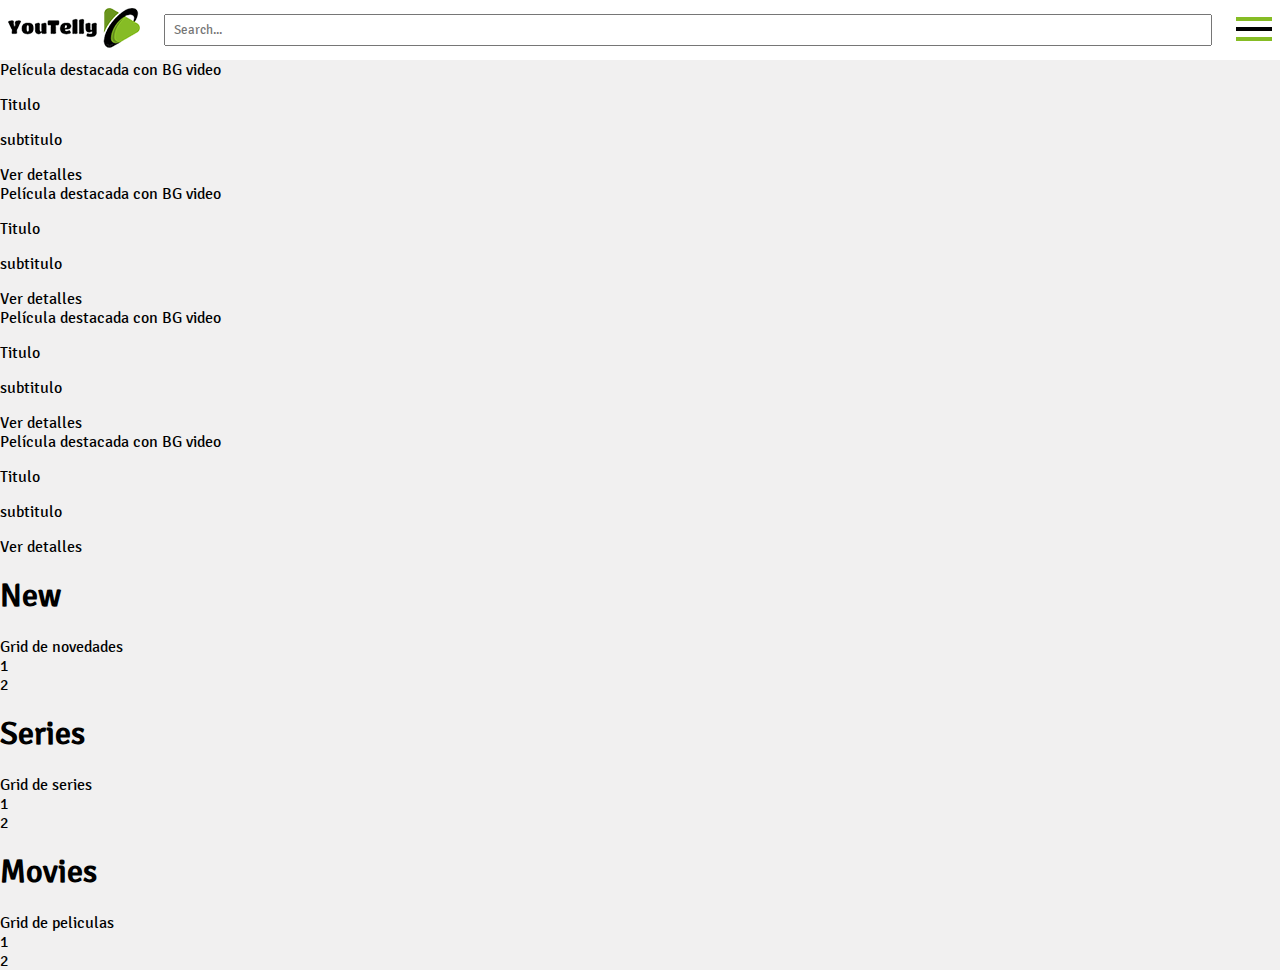
==== index.html @ 309adbe0 "feat: creada navbar verisón movil con flex y burger checkbox" ====
<!DOCTYPE html>
<html lang="en">
<head>
    <meta charset="UTF-8">
    <meta name="viewport" content="width=device-width, initial-scale=1.0">
    <link rel="stylesheet" href="./css/reset.css" />
    <link rel="stylesheet" href="./css/navbar.css" />    
    <title>YouTelly</title>
</head>
<body>    
    <nav id="navbar">
        <div class="logo-mobile">
            <img src="./imgs/logo-square-small.png">
        </div>
        <div class="logo-large">
            <img src="./imgs/logo-small.png">
        </div>
        <div class="search-box">
            <input type="text" placeholder="Search..." class="search-input">                
        </div>
        <ul>            
            <li>
                <a href="#">Novedades</a>
            </li
            ><li>
                <a href="#">Series</a>
            </li
            ><li>
                <a href="#">Peliculas</a>
            </li
            ><li>
                <a href="#">Profile</a>
            </li>
        </ul>
        <div class="flex-burger">            
            <label for="burger-checkbox" class="burger-label"></label>
            <input type="checkbox" id="burger-checkbox" />
        </div>
        
    </nav>
    <header>
        <section>
            <article>
                Película destacada con BG video
                <p>
                    Titulo
                </p>
                <p>
                    subtitulo
                </p>
                <div>
                    Ver detalles
                </div>
            </article>
            <article>
                Película destacada con BG video
                <p>
                    Titulo
                </p>
                <p>
                    subtitulo
                </p>
                <div>
                    Ver detalles
                </div>
            </article>
            <article>
                Película destacada con BG video
                <p>
                    Titulo
                </p>
                <p>
                    subtitulo
                </p>
                <div>
                    Ver detalles
                </div>
            </article>
            <article>
                Película destacada con BG video
                <p>
                    Titulo
                </p>
                <p>
                    subtitulo
                </p>
                <div>
                    Ver detalles
                </div>
            </article>
        </section>
    </header>
    <main>
        <section>
            <h1>New</h1>
            Grid de novedades
            <article>
                1    
            </article>
            <article>
                 2    
            </article>
        </section>
        <section>
            <h1>Series</h1>
            Grid de series
            <article>
                1    
            </article>
            <article>
                2    
            </article>
        </section>
        <section>
            <h1>Movies</h1>
            Grid de peliculas
            <article>
                1    
            </article>
            <article>
                2    
            </article>
        </section>
    </main>
</body>
</html>
---- css/navbar.css ----
#navbar {
    display: flex;
    flex-direction: row;
    align-items: center;
    justify-content: space-between;    
    background-color: white;
    width: 100vw;
    min-width: 300px;    
    padding: 0.5rem;
    height: var(--navbar-height);
}

#navbar .logo-large{
    display: none;
}

#navbar > ul{
    list-style: none;
    padding: 0;
    display: none;
}

#navbar > a {
    text-decoration: none;
    color: black;
    line-height: var(--navbar-height);
    display: inline-block;
    text-align: center;
    font-size: 2rem;
}

#navbar .search-box{            
    flex-grow: 1;    
    padding: 0 1.5rem;
}

#navbar .search-box .search-input{    
    width: 100%; 
    height: 2rem;
    padding: 0 0.5rem;
}

/*Burger menu*/
.flex-burger{
    width: 36px;
    height: 40px;    
}
#burger-checkbox{
    display: none;
}

#navbar .burger-label {    
    line-height: var(--navbar-height);
    vertical-align: middle;
    font-size: 40px;    
}

.burger-label:before {
    content: '';    
    width: 36px;
    position: absolute;    
    background-color: black;    
    top:30px;
    margin-top:-3px;
    height: 4px;    
    box-shadow: 0 10px 0 0 var(--apple-green),                
                0 -10px 0 0 var(--apple-green);    
  }

#burger-checkbox:checked ~ #navbar input{
    background-color: #000;
}

/* menú abierto */
#burger-checkbox:checked ~ #navbar ul {
    display: flex;
    flex-direction: column;
    justify-content: space-evenly;
    background-color: burlywood;
    opacity: 0.85;
    padding: 0;
    height: calc(100vh - var(--navbar-height));
  }
  
  #navbar li > a {
    text-decoration: none;
    color: azure;
    line-height: 3rem;
    display: block;
    text-align: center;
    font-size: 2rem;
}



/*Logo responsive. Small when in mobile*/
@media (min-width:425px){
    #navbar .logo-large{
        display: block;
    }
    #navbar .logo-mobile{
        display: none;
    }
}
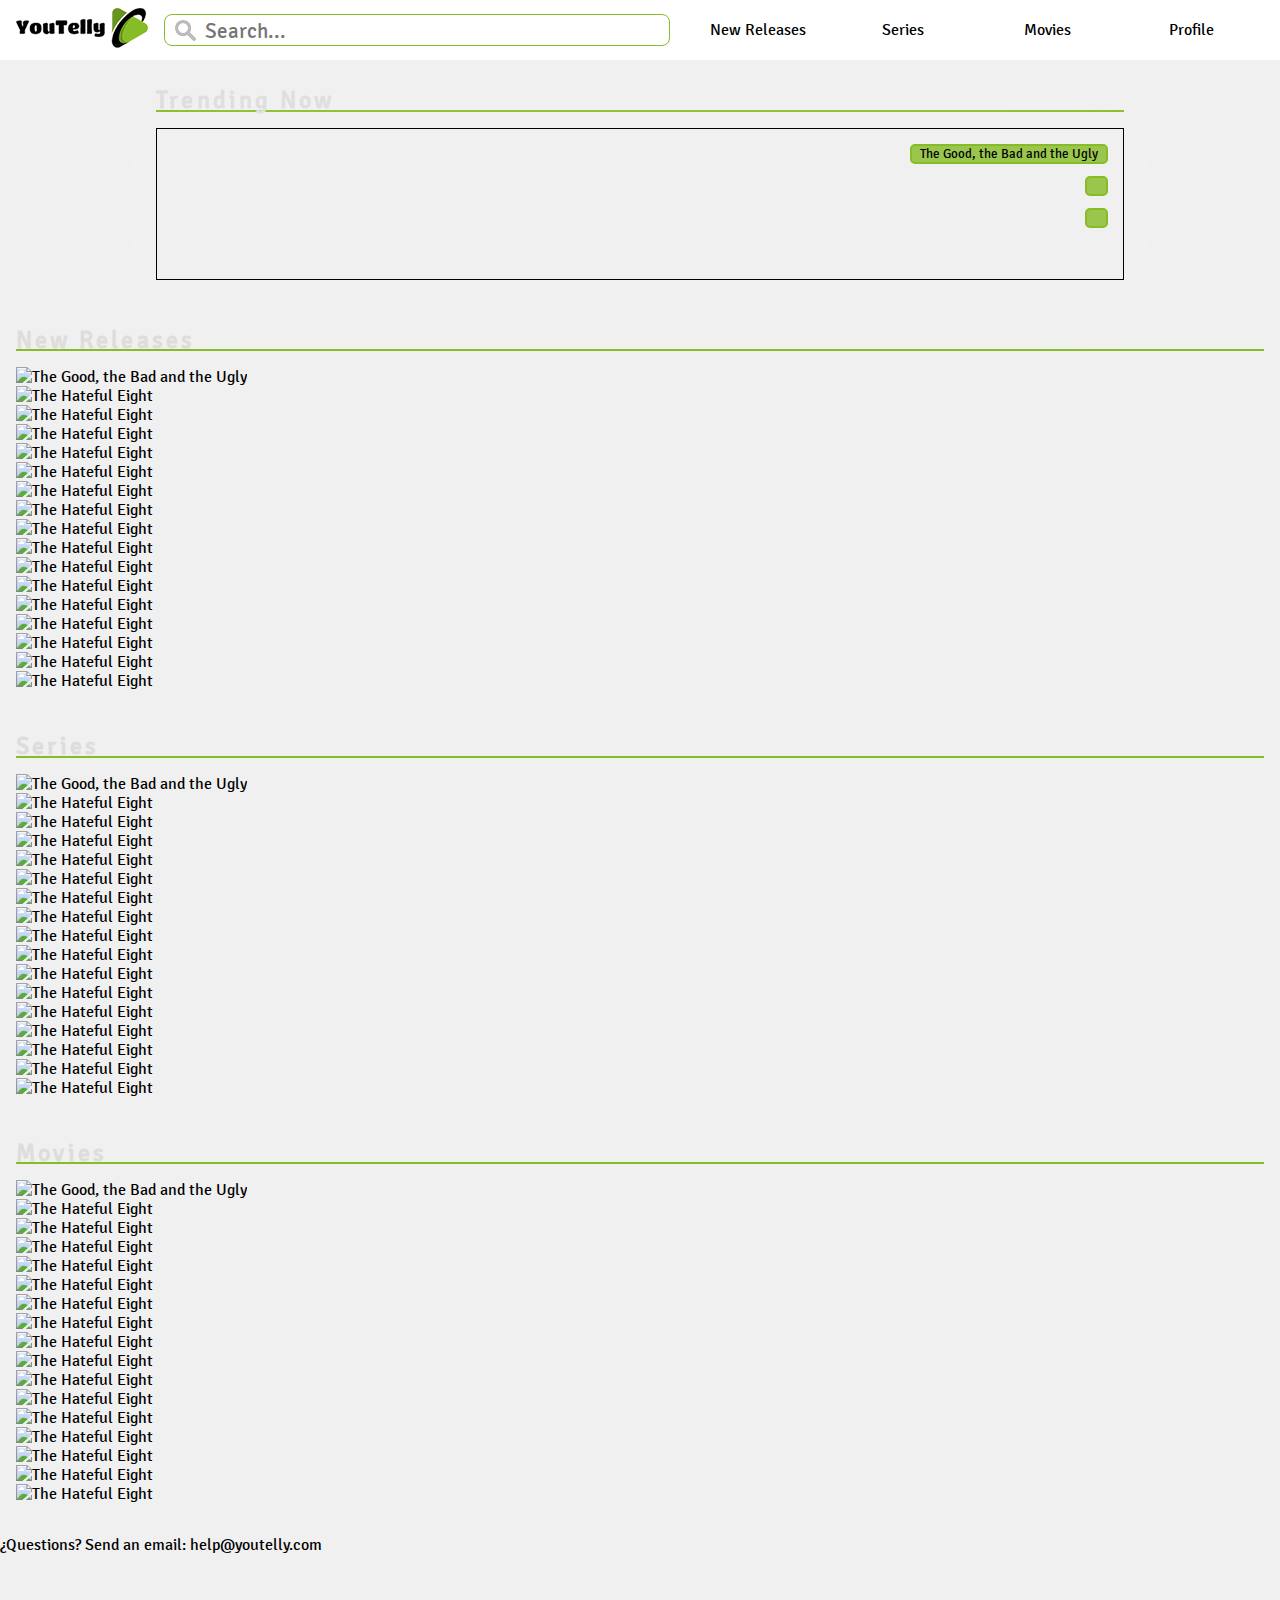
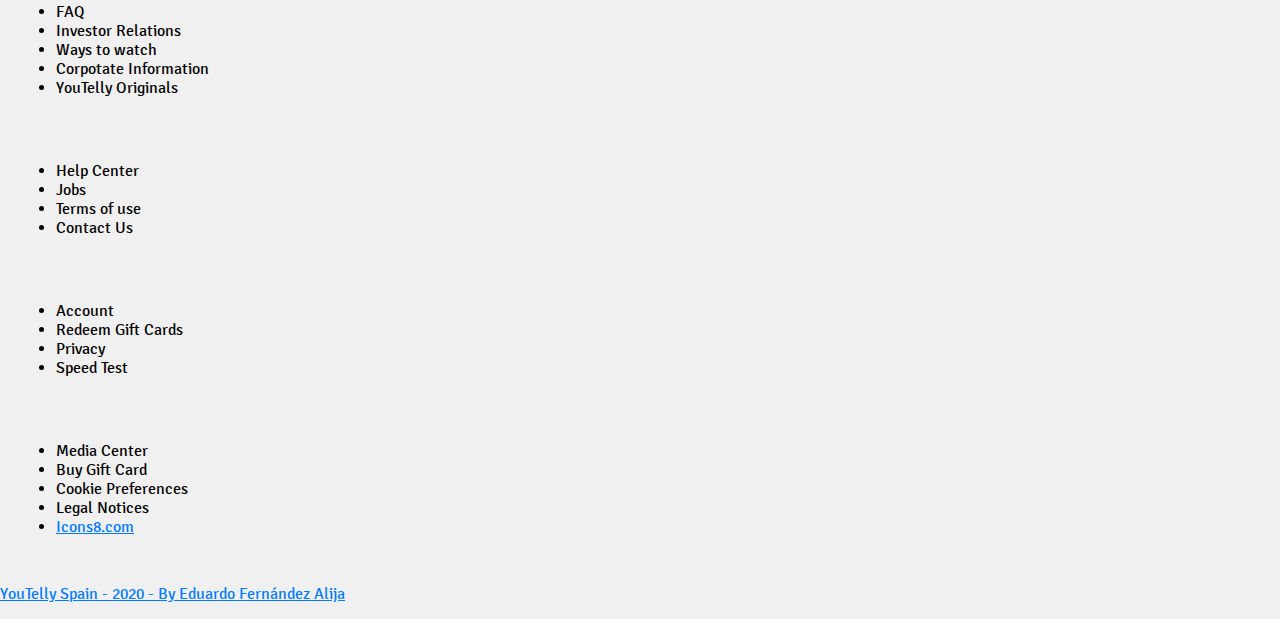
==== commit b69667c5: "feat: añadida referencia a iconos8" ====
--- a/index.html
+++ b/index.html
@@ -5,6 +5,9 @@
     <meta name="viewport" content="width=device-width, initial-scale=1.0">
     <link rel="stylesheet" href="./css/reset.css" />
     <link rel="stylesheet" href="./css/navbar.css" />    
+    <link rel="stylesheet" href="./css/header.css" />
+    <link rel="stylesheet" href="./css/main.css" />
+    <link rel="stylesheet" href="./css/footer.css" />
     <title>YouTelly</title>
 </head>
 <body>    
@@ -16,111 +19,486 @@
             <img src="./imgs/logo-small.png">
         </div>
         <div class="search-box">
-            <input type="text" placeholder="Search..." class="search-input">                
+            <form action="details.html"> 
+                <input type="text" placeholder="Search..." class="search-input">                               
+            </form>
+        </div>   
+        
+        
+        <div class="flex-burger">            
+            <label for="burger-checkbox" class="burger-label"></label>
         </div>
-        <ul>            
+        
+        <input type="checkbox" id="burger-checkbox" />        
+        <ul class="navbar-list">            
             <li>
-                <a href="#">Novedades</a>
+                <a href="#">New Releases</a>
             </li
             ><li>
-                <a href="#">Series</a>
+                <a href="#">Series</a> 
             </li
             ><li>
-                <a href="#">Peliculas</a>
+                <a href="#">Movies</a>
             </li
             ><li>
                 <a href="#">Profile</a>
             </li>
         </ul>
-        <div class="flex-burger">            
-            <label for="burger-checkbox" class="burger-label"></label>
-            <input type="checkbox" id="burger-checkbox" />
-        </div>
-        
     </nav>
     <header>
         <section>
-            <article>
-                Película destacada con BG video
-                <p>
-                    Titulo
-                </p>
-                <p>
-                    subtitulo
-                </p>
-                <div>
-                    Ver detalles
+            <h1 class="section-title" style="margin-top:60px">Trending Now</h1>
+            
+            <article class="release-one">                
+                <video autoplay muted loop class="release-video-bg">
+                    <source src="./videos/bfm.mp4" type="video/mp4">
+                </video>
+                <div class="dot">                   
+                    The Good, the Bad and the Ugly     
                 </div>
-            </article>
-            <article>
-                Película destacada con BG video
-                <p>
-                    Titulo
-                </p>
-                <p>
-                    subtitulo
-                </p>
-                <div>
-                    Ver detalles
+                <div class="dot2">                   
+                    &nbsp;     
                 </div>
-            </article>
-            <article>
-                Película destacada con BG video
-                <p>
-                    Titulo
-                </p>
-                <p>
-                    subtitulo
-                </p>
-                <div>
-                    Ver detalles
+                <div class="dot3">                   
+                    &nbsp;  
                 </div>
-            </article>
-            <article>
-                Película destacada con BG video
-                <p>
-                    Titulo
-                </p>
-                <p>
-                    subtitulo
-                </p>
-                <div>
-                    Ver detalles
+                <div class="overlay">                    
+                    <h2 class="release-title">The Good, the Bad and the Ugly</h2>                
+                    <p >
+                        1966 ‧ Western/Spaghetti Western ‧ 3h 58m
+                    </p>
+                    <p>
+                        There's a single piece of land around Flagstone with water on it, and rail baron Morton (Gabriele Ferzetti) aims to have it, knowing the new railroad will have to stop there. He sends his henchman Frank (Henry Fonda) to scare the land's owner, McBain (Frank Wolff), but Frank kills him instead and pi…
+                    </p>
+                    <div>
+                        <a href="/details.html">View More</a>
+                    </div>
                 </div>
-            </article>
+            </article>          
         </section>
     </header>
     <main>
-        <section>
-            <h1>New</h1>
-            Grid de novedades
-            <article>
-                1    
-            </article>
-            <article>
-                 2    
-            </article>
+         
+        <section>  
+            <h1 class="section-title">New Releases</h1>                    
+            <div class="items-container">
+                <article class="small-item">
+                    <picture>
+                        <source media="(max-width: 768px)" srcset="./imgs/buenofeomalo-medium.png">
+                        <source media="(min-width: 768px)" srcset="./imgs/buenofeomalo-large.png">
+                        <img src="./imgs/buenofeomalo-medium.png" alt="The Good, the Bad and the Ugly">
+                    </picture>                    
+                </article>
+                <article class="small-item">
+                    <picture>
+                        <source media="(max-width: 768px)" srcset="./imgs/Los_odiosos_ocho-medium.png">
+                        <source media="(min-width: 768px)" srcset="./imgs/Los_odiosos_ocho-large.png">
+                        <img src="./imgs/Los_odiosos_ocho-large.png" alt="The Hateful Eight">
+                    </picture>                      
+                </article>
+                <article class="small-item">
+                    <picture>
+                        <source media="(max-width: 768px)" srcset="./imgs/Los_odiosos_ocho-medium.png">
+                        <source media="(min-width: 768px)" srcset="./imgs/Los_odiosos_ocho-large.png">
+                        <img src="./imgs/Los_odiosos_ocho-large.png" alt="The Hateful Eight">
+                    </picture>   
+                </article>
+                <article class="small-item">
+                    <picture>
+                        <source media="(max-width: 768px)" srcset="./imgs/Los_odiosos_ocho-medium.png">
+                        <source media="(min-width: 768px)" srcset="./imgs/Los_odiosos_ocho-large.png">
+                        <img src="./imgs/Los_odiosos_ocho-large.png" alt="The Hateful Eight">
+                    </picture>   
+                </article>
+                <article class="small-item">
+                    <picture>
+                        <source media="(max-width: 768px)" srcset="./imgs/Los_odiosos_ocho-medium.png">
+                        <source media="(min-width: 768px)" srcset="./imgs/Los_odiosos_ocho-large.png">
+                        <img src="./imgs/Los_odiosos_ocho-large.png" alt="The Hateful Eight">
+                    </picture>   
+                </article>
+                <article class="small-item">
+                    <picture>
+                        <source media="(max-width: 768px)" srcset="./imgs/Los_odiosos_ocho-medium.png">
+                        <source media="(min-width: 768px)" srcset="./imgs/Los_odiosos_ocho-large.png">
+                        <img src="./imgs/Los_odiosos_ocho-large.png" alt="The Hateful Eight">
+                    </picture>   
+                </article>
+                <article class="small-item">
+                    <picture>
+                        <source media="(max-width: 768px)" srcset="./imgs/Los_odiosos_ocho-medium.png">
+                        <source media="(min-width: 768px)" srcset="./imgs/Los_odiosos_ocho-large.png">
+                        <img src="./imgs/Los_odiosos_ocho-large.png" alt="The Hateful Eight">
+                    </picture>   
+                </article>
+                <article class="small-item">
+                    <picture>
+                        <source media="(max-width: 768px)" srcset="./imgs/Los_odiosos_ocho-medium.png">
+                        <source media="(min-width: 768px)" srcset="./imgs/Los_odiosos_ocho-large.png">
+                        <img src="./imgs/Los_odiosos_ocho-large.png" alt="The Hateful Eight">
+                    </picture>   
+                </article>
+                <article class="small-item">
+                    <picture>
+                        <source media="(max-width: 768px)" srcset="./imgs/Los_odiosos_ocho-medium.png">
+                        <source media="(min-width: 768px)" srcset="./imgs/Los_odiosos_ocho-large.png">
+                        <img src="./imgs/Los_odiosos_ocho-large.png" alt="The Hateful Eight">
+                    </picture>   
+                </article>
+                <article class="small-item">
+                    <picture>
+                        <source media="(max-width: 768px)" srcset="./imgs/Los_odiosos_ocho-medium.png">
+                        <source media="(min-width: 768px)" srcset="./imgs/Los_odiosos_ocho-large.png">
+                        <img src="./imgs/Los_odiosos_ocho-large.png" alt="The Hateful Eight">
+                    </picture>   
+                </article>
+                <article class="small-item">
+                    <picture>
+                        <source media="(max-width: 768px)" srcset="./imgs/Los_odiosos_ocho-medium.png">
+                        <source media="(min-width: 768px)" srcset="./imgs/Los_odiosos_ocho-large.png">
+                        <img src="./imgs/Los_odiosos_ocho-large.png" alt="The Hateful Eight">
+                    </picture>   
+                </article>
+                <article class="small-item">
+                    <picture>
+                        <source media="(max-width: 768px)" srcset="./imgs/Los_odiosos_ocho-medium.png">
+                        <source media="(min-width: 768px)" srcset="./imgs/Los_odiosos_ocho-large.png">
+                        <img src="./imgs/Los_odiosos_ocho-large.png" alt="The Hateful Eight">
+                    </picture>   
+                </article>
+                <article class="small-item">
+                    <picture>
+                        <source media="(max-width: 768px)" srcset="./imgs/Los_odiosos_ocho-medium.png">
+                        <source media="(min-width: 768px)" srcset="./imgs/Los_odiosos_ocho-large.png">
+                        <img src="./imgs/Los_odiosos_ocho-large.png" alt="The Hateful Eight">
+                    </picture>   
+                </article>
+                <article class="small-item">
+                    <picture>
+                        <source media="(max-width: 768px)" srcset="./imgs/Los_odiosos_ocho-medium.png">
+                        <source media="(min-width: 768px)" srcset="./imgs/Los_odiosos_ocho-large.png">
+                        <img src="./imgs/Los_odiosos_ocho-large.png" alt="The Hateful Eight">
+                    </picture>   
+                </article>
+                <article class="small-item">
+                    <picture>
+                        <source media="(max-width: 768px)" srcset="./imgs/Los_odiosos_ocho-medium.png">
+                        <source media="(min-width: 768px)" srcset="./imgs/Los_odiosos_ocho-large.png">
+                        <img src="./imgs/Los_odiosos_ocho-large.png" alt="The Hateful Eight">
+                    </picture>   
+                </article>
+                <article class="small-item">
+                    <picture>
+                        <source media="(max-width: 768px)" srcset="./imgs/Los_odiosos_ocho-medium.png">
+                        <source media="(min-width: 768px)" srcset="./imgs/Los_odiosos_ocho-large.png">
+                        <img src="./imgs/Los_odiosos_ocho-large.png" alt="The Hateful Eight">
+                    </picture>   
+                </article>
+                <article class="small-item">
+                    <picture>
+                        <source media="(max-width: 768px)" srcset="./imgs/Los_odiosos_ocho-medium.png">
+                        <source media="(min-width: 768px)" srcset="./imgs/Los_odiosos_ocho-large.png">
+                        <img src="./imgs/Los_odiosos_ocho-large.png" alt="The Hateful Eight">
+                    </picture>   
+                </article>
+            </div>
         </section>
-        <section>
-            <h1>Series</h1>
-            Grid de series
-            <article>
-                1    
-            </article>
-            <article>
-                2    
-            </article>
+        
+        <section>            
+            <h1 class="section-title">Series</h1>
+            <div class="items-container">
+                <article class="small-item">
+                    <picture>
+                        <source media="(max-width: 768px)" srcset="./imgs/buenofeomalo-medium.png">
+                        <source media="(min-width: 768px)" srcset="./imgs/buenofeomalo-large.png">
+                        <img src="./imgs/buenofeomalo-medium.png" alt="The Good, the Bad and the Ugly">
+                    </picture>                    
+                </article>
+                <article class="small-item">
+                    <picture>
+                        <source media="(max-width: 768px)" srcset="./imgs/Los_odiosos_ocho-medium.png">
+                        <source media="(min-width: 768px)" srcset="./imgs/Los_odiosos_ocho-large.png">
+                        <img src="./imgs/Los_odiosos_ocho-large.png" alt="The Hateful Eight">
+                    </picture>                      
+                </article>
+                <article class="small-item">
+                    <picture>
+                        <source media="(max-width: 768px)" srcset="./imgs/Los_odiosos_ocho-medium.png">
+                        <source media="(min-width: 768px)" srcset="./imgs/Los_odiosos_ocho-large.png">
+                        <img src="./imgs/Los_odiosos_ocho-large.png" alt="The Hateful Eight">
+                    </picture>   
+                </article>
+                <article class="small-item">
+                    <picture>
+                        <source media="(max-width: 768px)" srcset="./imgs/Los_odiosos_ocho-medium.png">
+                        <source media="(min-width: 768px)" srcset="./imgs/Los_odiosos_ocho-large.png">
+                        <img src="./imgs/Los_odiosos_ocho-large.png" alt="The Hateful Eight">
+                    </picture>   
+                </article>
+                <article class="small-item">
+                    <picture>
+                        <source media="(max-width: 768px)" srcset="./imgs/Los_odiosos_ocho-medium.png">
+                        <source media="(min-width: 768px)" srcset="./imgs/Los_odiosos_ocho-large.png">
+                        <img src="./imgs/Los_odiosos_ocho-large.png" alt="The Hateful Eight">
+                    </picture>   
+                </article>
+                <article class="small-item">
+                    <picture>
+                        <source media="(max-width: 768px)" srcset="./imgs/Los_odiosos_ocho-medium.png">
+                        <source media="(min-width: 768px)" srcset="./imgs/Los_odiosos_ocho-large.png">
+                        <img src="./imgs/Los_odiosos_ocho-large.png" alt="The Hateful Eight">
+                    </picture>   
+                </article>
+                <article class="small-item">
+                    <picture>
+                        <source media="(max-width: 768px)" srcset="./imgs/Los_odiosos_ocho-medium.png">
+                        <source media="(min-width: 768px)" srcset="./imgs/Los_odiosos_ocho-large.png">
+                        <img src="./imgs/Los_odiosos_ocho-large.png" alt="The Hateful Eight">
+                    </picture>   
+                </article>
+                <article class="small-item">
+                    <picture>
+                        <source media="(max-width: 768px)" srcset="./imgs/Los_odiosos_ocho-medium.png">
+                        <source media="(min-width: 768px)" srcset="./imgs/Los_odiosos_ocho-large.png">
+                        <img src="./imgs/Los_odiosos_ocho-large.png" alt="The Hateful Eight">
+                    </picture>   
+                </article>
+                <article class="small-item">
+                    <picture>
+                        <source media="(max-width: 768px)" srcset="./imgs/Los_odiosos_ocho-medium.png">
+                        <source media="(min-width: 768px)" srcset="./imgs/Los_odiosos_ocho-large.png">
+                        <img src="./imgs/Los_odiosos_ocho-large.png" alt="The Hateful Eight">
+                    </picture>   
+                </article>
+                <article class="small-item">
+                    <picture>
+                        <source media="(max-width: 768px)" srcset="./imgs/Los_odiosos_ocho-medium.png">
+                        <source media="(min-width: 768px)" srcset="./imgs/Los_odiosos_ocho-large.png">
+                        <img src="./imgs/Los_odiosos_ocho-large.png" alt="The Hateful Eight">
+                    </picture>   
+                </article>
+                <article class="small-item">
+                    <picture>
+                        <source media="(max-width: 768px)" srcset="./imgs/Los_odiosos_ocho-medium.png">
+                        <source media="(min-width: 768px)" srcset="./imgs/Los_odiosos_ocho-large.png">
+                        <img src="./imgs/Los_odiosos_ocho-large.png" alt="The Hateful Eight">
+                    </picture>   
+                </article>
+                <article class="small-item">
+                    <picture>
+                        <source media="(max-width: 768px)" srcset="./imgs/Los_odiosos_ocho-medium.png">
+                        <source media="(min-width: 768px)" srcset="./imgs/Los_odiosos_ocho-large.png">
+                        <img src="./imgs/Los_odiosos_ocho-large.png" alt="The Hateful Eight">
+                    </picture>   
+                </article>
+                <article class="small-item">
+                    <picture>
+                        <source media="(max-width: 768px)" srcset="./imgs/Los_odiosos_ocho-medium.png">
+                        <source media="(min-width: 768px)" srcset="./imgs/Los_odiosos_ocho-large.png">
+                        <img src="./imgs/Los_odiosos_ocho-large.png" alt="The Hateful Eight">
+                    </picture>   
+                </article>
+                <article class="small-item">
+                    <picture>
+                        <source media="(max-width: 768px)" srcset="./imgs/Los_odiosos_ocho-medium.png">
+                        <source media="(min-width: 768px)" srcset="./imgs/Los_odiosos_ocho-large.png">
+                        <img src="./imgs/Los_odiosos_ocho-large.png" alt="The Hateful Eight">
+                    </picture>   
+                </article>
+                <article class="small-item">
+                    <picture>
+                        <source media="(max-width: 768px)" srcset="./imgs/Los_odiosos_ocho-medium.png">
+                        <source media="(min-width: 768px)" srcset="./imgs/Los_odiosos_ocho-large.png">
+                        <img src="./imgs/Los_odiosos_ocho-large.png" alt="The Hateful Eight">
+                    </picture>   
+                </article>
+                <article class="small-item">
+                    <picture>
+                        <source media="(max-width: 768px)" srcset="./imgs/Los_odiosos_ocho-medium.png">
+                        <source media="(min-width: 768px)" srcset="./imgs/Los_odiosos_ocho-large.png">
+                        <img src="./imgs/Los_odiosos_ocho-large.png" alt="The Hateful Eight">
+                    </picture>   
+                </article>
+                <article class="small-item">
+                    <picture>
+                        <source media="(max-width: 768px)" srcset="./imgs/Los_odiosos_ocho-medium.png">
+                        <source media="(min-width: 768px)" srcset="./imgs/Los_odiosos_ocho-large.png">
+                        <img src="./imgs/Los_odiosos_ocho-large.png" alt="The Hateful Eight">
+                    </picture>   
+                </article>
+            </div>
         </section>
-        <section>
-            <h1>Movies</h1>
-            Grid de peliculas
-            <article>
-                1    
-            </article>
-            <article>
-                2    
-            </article>
+        
+        <section>            
+            <h1 class="section-title">Movies</h1>
+            <div class="items-container">
+                <article class="small-item">
+                    <picture>
+                        <source media="(max-width: 768px)" srcset="./imgs/buenofeomalo-medium.png">
+                        <source media="(min-width: 768px)" srcset="./imgs/buenofeomalo-large.png">
+                        <img src="./imgs/buenofeomalo-medium.png" alt="The Good, the Bad and the Ugly">
+                    </picture>                    
+                </article>
+                <article class="small-item">
+                    <picture>
+                        <source media="(max-width: 768px)" srcset="./imgs/Los_odiosos_ocho-medium.png">
+                        <source media="(min-width: 768px)" srcset="./imgs/Los_odiosos_ocho-large.png">
+                        <img src="./imgs/Los_odiosos_ocho-large.png" alt="The Hateful Eight">
+                    </picture>                      
+                </article>
+                <article class="small-item">
+                    <picture>
+                        <source media="(max-width: 768px)" srcset="./imgs/Los_odiosos_ocho-medium.png">
+                        <source media="(min-width: 768px)" srcset="./imgs/Los_odiosos_ocho-large.png">
+                        <img src="./imgs/Los_odiosos_ocho-large.png" alt="The Hateful Eight">
+                    </picture>   
+                </article>
+                <article class="small-item">
+                    <picture>
+                        <source media="(max-width: 768px)" srcset="./imgs/Los_odiosos_ocho-medium.png">
+                        <source media="(min-width: 768px)" srcset="./imgs/Los_odiosos_ocho-large.png">
+                        <img src="./imgs/Los_odiosos_ocho-large.png" alt="The Hateful Eight">
+                    </picture>   
+                </article>
+                <article class="small-item">
+                    <picture>
+                        <source media="(max-width: 768px)" srcset="./imgs/Los_odiosos_ocho-medium.png">
+                        <source media="(min-width: 768px)" srcset="./imgs/Los_odiosos_ocho-large.png">
+                        <img src="./imgs/Los_odiosos_ocho-large.png" alt="The Hateful Eight">
+                    </picture>   
+                </article>
+                <article class="small-item">
+                    <picture>
+                        <source media="(max-width: 768px)" srcset="./imgs/Los_odiosos_ocho-medium.png">
+                        <source media="(min-width: 768px)" srcset="./imgs/Los_odiosos_ocho-large.png">
+                        <img src="./imgs/Los_odiosos_ocho-large.png" alt="The Hateful Eight">
+                    </picture>   
+                </article>
+                <article class="small-item">
+                    <picture>
+                        <source media="(max-width: 768px)" srcset="./imgs/Los_odiosos_ocho-medium.png">
+                        <source media="(min-width: 768px)" srcset="./imgs/Los_odiosos_ocho-large.png">
+                        <img src="./imgs/Los_odiosos_ocho-large.png" alt="The Hateful Eight">
+                    </picture>   
+                </article>
+                <article class="small-item">
+                    <picture>
+                        <source media="(max-width: 768px)" srcset="./imgs/Los_odiosos_ocho-medium.png">
+                        <source media="(min-width: 768px)" srcset="./imgs/Los_odiosos_ocho-large.png">
+                        <img src="./imgs/Los_odiosos_ocho-large.png" alt="The Hateful Eight">
+                    </picture>   
+                </article>
+                <article class="small-item">
+                    <picture>
+                        <source media="(max-width: 768px)" srcset="./imgs/Los_odiosos_ocho-medium.png">
+                        <source media="(min-width: 768px)" srcset="./imgs/Los_odiosos_ocho-large.png">
+                        <img src="./imgs/Los_odiosos_ocho-large.png" alt="The Hateful Eight">
+                    </picture>   
+                </article>
+                <article class="small-item">
+                    <picture>
+                        <source media="(max-width: 768px)" srcset="./imgs/Los_odiosos_ocho-medium.png">
+                        <source media="(min-width: 768px)" srcset="./imgs/Los_odiosos_ocho-large.png">
+                        <img src="./imgs/Los_odiosos_ocho-large.png" alt="The Hateful Eight">
+                    </picture>   
+                </article>
+                <article class="small-item">
+                    <picture>
+                        <source media="(max-width: 768px)" srcset="./imgs/Los_odiosos_ocho-medium.png">
+                        <source media="(min-width: 768px)" srcset="./imgs/Los_odiosos_ocho-large.png">
+                        <img src="./imgs/Los_odiosos_ocho-large.png" alt="The Hateful Eight">
+                    </picture>   
+                </article>
+                <article class="small-item">
+                    <picture>
+                        <source media="(max-width: 768px)" srcset="./imgs/Los_odiosos_ocho-medium.png">
+                        <source media="(min-width: 768px)" srcset="./imgs/Los_odiosos_ocho-large.png">
+                        <img src="./imgs/Los_odiosos_ocho-large.png" alt="The Hateful Eight">
+                    </picture>   
+                </article>
+                <article class="small-item">
+                    <picture>
+                        <source media="(max-width: 768px)" srcset="./imgs/Los_odiosos_ocho-medium.png">
+                        <source media="(min-width: 768px)" srcset="./imgs/Los_odiosos_ocho-large.png">
+                        <img src="./imgs/Los_odiosos_ocho-large.png" alt="The Hateful Eight">
+                    </picture>   
+                </article>
+                <article class="small-item">
+                    <picture>
+                        <source media="(max-width: 768px)" srcset="./imgs/Los_odiosos_ocho-medium.png">
+                        <source media="(min-width: 768px)" srcset="./imgs/Los_odiosos_ocho-large.png">
+                        <img src="./imgs/Los_odiosos_ocho-large.png" alt="The Hateful Eight">
+                    </picture>   
+                </article>
+                <article class="small-item">
+                    <picture>
+                        <source media="(max-width: 768px)" srcset="./imgs/Los_odiosos_ocho-medium.png">
+                        <source media="(min-width: 768px)" srcset="./imgs/Los_odiosos_ocho-large.png">
+                        <img src="./imgs/Los_odiosos_ocho-large.png" alt="The Hateful Eight">
+                    </picture>   
+                </article>
+                <article class="small-item">
+                    <picture>
+                        <source media="(max-width: 768px)" srcset="./imgs/Los_odiosos_ocho-medium.png">
+                        <source media="(min-width: 768px)" srcset="./imgs/Los_odiosos_ocho-large.png">
+                        <img src="./imgs/Los_odiosos_ocho-large.png" alt="The Hateful Eight">
+                    </picture>   
+                </article>
+                <article class="small-item">
+                    <picture>
+                        <source media="(max-width: 768px)" srcset="./imgs/Los_odiosos_ocho-medium.png">
+                        <source media="(min-width: 768px)" srcset="./imgs/Los_odiosos_ocho-large.png">
+                        <img src="./imgs/Los_odiosos_ocho-large.png" alt="The Hateful Eight">
+                    </picture>   
+                </article>
+            </div>
         </section>
     </main>
+    <footer>
+        <div class="footer-container">
+            <p>
+                ¿Questions? Send an email: help@youtelly.com
+            </p>
+            <div class="footer-elements-container">
+                <section>
+                    <ul>
+                        <li>FAQ</li>
+                        <li>Investor Relations</li>
+                        <li>Ways to watch</li>
+                        <li>Corpotate Information</li>
+                        <li>YouTelly Originals</li>
+                    </ul>
+                </section>
+                <section>
+                    <ul>
+                        <li>Help Center</li>
+                        <li>Jobs</li>
+                        <li>Terms of use</li>
+                        <li>Contact Us</li>            
+                    </ul>
+                </section>
+                <section>
+                    <ul>
+                        <li>Account</li>
+                        <li>Redeem Gift Cards</li>
+                        <li>Privacy</li>
+                        <li>Speed Test</li>            
+                    </ul>
+                </section>
+                <section>
+                    <ul>
+                        <li>Media Center</li>
+                        <li>Buy Gift Card</li>
+                        <li>Cookie Preferences</li>
+                        <li>Legal Notices</li>
+                        <li><a href="https://icons8.com" target="_blank" rel="noopener noreference">Icons8.com</li>            
+                    </ul>
+                </section>
+            </div>        
+            <p>
+                YouTelly Spain - 2020 - By Eduardo Fernández Alija        
+            </p>
+        </div>
+    </footer>
 </body>
 </html>--- a/css/navbar.css
+++ b/css/navbar.css
@@ -3,57 +3,102 @@
     display: flex;
     flex-direction: row;
     align-items: center;
-    justify-content: space-between;    
+    justify-content: stretch;    
     background-color: white;
     width: 100vw;
-    min-width: 300px;    
-    padding: 0.5rem;
+    min-width: 300px;      
     height: var(--navbar-height);
+    position: fixed;
+    top:0;
+    left:0;
+    z-index: 9999;
+    
 }
 
 #navbar .logo-large{
     display: none;
+    margin-left: 1rem;
 }
 
-#navbar > ul{
+#navbar .logo-mobile{    
+    margin-left: 1rem;
+}
+
+.navbar-list{
     list-style: none;
     padding: 0;
-    display: none;
+    margin:0;
+    background-color: rgba(73, 73, 73);         
+    display: none; 
+    flex-direction: column;    
+    justify-content: space-evenly;
+    position: absolute;  
+    top:60px;     
+    width: 100vw;    
 }
 
-#navbar > a {
+#navbar .navbar-list > li {
+    display: block;   
+    border-top: 1px solid ivory;
+    border-bottom: 1px solid ivory;
+    background-color: #222;    
     text-decoration: none;
-    color: black;
-    line-height: var(--navbar-height);
-    display: inline-block;
+ 
+}
+#navbar .navbar-list li > a {           
+    display: block;          
     text-align: center;
+    width: 100vw;
+    align-content: center;
+    text-decoration: none;
+    color: white;   
+    line-height: 4rem;        
     font-size: 2rem;
 }
 
 #navbar .search-box{            
     flex-grow: 1;    
-    padding: 0 1.5rem;
+    margin: 1rem;
 }
 
 #navbar .search-box .search-input{    
     width: 100%; 
     height: 2rem;
+    font-size: 1.3rem;
     padding: 0 0.5rem;
+    border: 1px solid var(--apple-green);
+    background: rgb(255,255,255);
+    background: linear-gradient(180deg, rgba(255,255,255,1) 28%, rgba(219,219,219,1) 100%);
+    border-radius: 0.5rem; 
+    background-image: url('../imgs/searchicon.png');
+    background-position: 10px 5px;
+    background-repeat: no-repeat;    
+    padding: 12px 20px 12px 40px;
+    
 }
+
 
 /*Burger menu*/
 .flex-burger{
     width: 36px;
-    height: 40px;    
+    height: 40px;
+    margin-right: 1rem;
+    
 }
 #burger-checkbox{
+    width: 36px;
+    height: 40px;
+    position: absolute;
+    top:100px;
+    left: 100px;
     display: none;
 }
 
-#navbar .burger-label {    
-    line-height: var(--navbar-height);
-    vertical-align: middle;
-    font-size: 40px;    
+#navbar .burger-label { 
+    width: 36px;
+    height: 60px;
+    position: absolute;
+    top:0;    
 }
 
 .burger-label:before {
@@ -64,34 +109,75 @@
     top:30px;
     margin-top:-3px;
     height: 4px;    
-    box-shadow: 0 10px 0 0 var(--apple-green),                
-                0 -10px 0 0 var(--apple-green);    
+    box-shadow: 0 10px 0 0 black,                
+                0 -10px 0 0 black;    
   }
 
-#burger-checkbox:checked ~ #navbar input{
-    background-color: #000;
+#burger-checkbox:checked ~ .navbar-list {    
+    display: flex;
+    position: absolute;
+    top:60px;
+    left:0;
+    width: 100vw;
+    height: calc(100vh - 60px); 
+    flex-flow: column nowrap;    
+    justify-content: flex-start;    
+    animation: slide-down-menu 0.3s ease-in-out;    
 }
 
-/* menú abierto */
-#burger-checkbox:checked ~ #navbar ul {
-    display: flex;
-    flex-direction: column;
-    justify-content: space-evenly;
-    background-color: burlywood;
-    opacity: 0.85;
-    padding: 0;
-    height: calc(100vh - var(--navbar-height));
-  }
-  
-  #navbar li > a {
-    text-decoration: none;
-    color: azure;
-    line-height: 3rem;
-    display: block;
-    text-align: center;
-    font-size: 2rem;
+@keyframes slide-down-menu {
+    from {
+        top:-100vh;
+    }
+    to {
+        top:60px;
+    }
 }
 
+@media (min-width:768px){
+    .navbar-list{
+        top:0;       
+        display: flex;
+        flex-flow: row nowrap;
+        align-content: stretch;
+        flex-grow: 1;
+        position: relative;
+        background-color: #fff;
+        width: auto;        
+        height: 60px;
+        padding-right: 1rem;        
+    }
+
+    #navbar .navbar-list > li {
+        display: block;
+        background-color: #FFF;        
+        border: 0px;  
+        width: 100%;
+        height: 60px;
+        min-width: 90px;
+     
+    }
+    #navbar .navbar-list li > a { 
+        display: block;
+        line-height: 60px;
+        color:#000;  
+        font-size: 1rem;      
+        text-align: center;
+        width:100%;        
+        text-decoration: none;        
+        
+    }
+    #navbar .navbar-list li > a:hover { 
+        background-color: var(--apple-green);        
+    }
+    .flex-burger{
+        display: none;
+    }
+    #navbar .burger-label { 
+        display: none;    
+    }
+
+}
 
 
 /*Logo responsive. Small when in mobile*/
--- a/css/header.css
+++ b/css/header.css
@@ -0,0 +1,189 @@
+header{
+    margin-top: 60px;   
+    max-width: 1000px; 
+    margin: auto;
+}
+
+header section{
+    display: block;
+}
+
+section{
+    padding: 1rem;
+}
+
+.section-title{
+    font-size: 1.5rem;     
+    margin: 0 0 1rem 0;
+    padding: 1rem 1rem 0 0;    
+    width: 100%;
+    border-bottom: 2px solid var(--apple-green);
+    line-height: 1.1rem;
+    color: #DDD;
+    letter-spacing: 0.2rem;
+}
+
+
+section .release-one{    
+    width: 100%;
+    height: 100%;
+    display: block;
+    position: relative;
+    
+}
+section .release-one video{    
+    width: 100%;
+    border:1px black solid;     
+    box-shadow: 0px 0px 100px 0 rgba(255,255,255,0.25);
+    animation: tv-glow;
+    animation-iteration-count: infinite;
+    animation-duration: 5s;
+}
+
+
+@keyframes tv-glow {
+    0% {
+        box-shadow: 0px 0px 20px 0 rgba(255,255,255,0.15);
+    }
+  
+    10% {
+        box-shadow: 0px 0px 100px 0 rgba(255,255,255,0.04);
+    }
+
+    20% {
+        box-shadow: 0px 0px 20px 0 rgba(255,255,255,0.20);
+    }
+
+    30% {
+        box-shadow: 0px 0px 200px 0 rgba(255,255,255,0.10);
+    }
+
+    40% {
+        box-shadow: 0px 0px 300px 0 rgba(255,255,255,0.25);
+    }
+
+    50% {
+        box-shadow: 0px 0px 75px 0 rgba(255,255,255,0.05);
+    }
+
+    60% {
+        box-shadow: 0px 0px 50px 0 rgba(255,255,255,0.05);
+    }
+
+    70% {
+        box-shadow: 0px 0px 20px 0 rgba(255,255,255,0.10);
+    }
+
+    80%{
+        box-shadow: 0px 0px 70px 0 rgba(255,255,255,0.12);
+    }
+
+    90%{
+        box-shadow: 0px 0px 50px 0 rgba(255,255,255,0.25);
+    }
+
+    100%{
+        box-shadow: 0px 0px 20px 0 rgba(255,255,255,0.1);
+    }
+  }
+
+
+.dot{
+    font-size: 0.8rem;
+    border: 2px solid var(--apple-green);   
+    background-color: rgba(134, 188, 37, 0.8); 
+    height: 0.5rem;
+    padding: 0.5rem;
+    line-height: 0rem;
+    width: auto;
+    border-radius: 5px;
+    position: absolute;
+    bottom:1rem;
+    top:1rem;
+    right: 1rem;
+    z-index: 999;    
+}
+
+.dot2{
+    font-size: 0.8rem;
+    border: 2px solid var(--apple-green);   
+    background-color: rgba(134, 188, 37, 0.8); 
+    height: 0.5rem;
+    padding: 0.5rem;
+    line-height: 0rem;
+    width: auto;
+    border-radius: 5px;
+    position: absolute;    
+    top:3rem;
+    right: 1rem;
+    z-index: 999;  
+}
+
+.dot3{
+    font-size: 0.8rem;
+    border: 2px solid var(--apple-green);   
+    background-color: rgba(134, 188, 37, 0.8); 
+    height: 0.5rem;
+    padding: 0.5rem;
+    line-height: 0rem;
+    width: auto;
+    border-radius: 5px;
+    position: absolute;    
+    top:5rem;
+    right: 1rem;
+    z-index: 999;     
+}
+.arrow .left{
+    transform: rotate(180deg);
+}
+
+section .release-one .overlay{
+    background-color: rgba(255,255,255,0.8); 
+    padding: 1rem;   
+}
+
+@media (max-width:425px){
+    section .release-one .overlay{
+        font-size: 10pt;
+    }
+}
+@media (min-width:768px){
+    section .release-one video:hover ~ .overlay{
+        opacity: 1;
+        animation: overlay-in 0.3s ease-in-out;
+    }    
+    section .release-one .overlay:hover{
+        opacity: 1;
+        animation: overlay-in 0.3s ease-in-out;
+    }
+    section .release-one .overlay{
+        background-color: rgba(255,255,255,0.8);    
+        height: auto;
+        position: absolute;
+        bottom:0;
+        width: 100%;
+        padding: 1rem;
+        opacity: 0;       
+        z-index: 999; 
+        animation: overlay-out 0.3s ease-in-out;        
+    }
+    @keyframes overlay-in {
+        from{
+            opacity: 0;
+        }
+        to{
+            opacity: 1;
+        }
+    }
+    @keyframes overlay-out {
+        from{
+            opacity: 1;
+        }
+        to{
+            opacity: 0;
+        }
+    }
+}
+section .release-one .overlay .release-title{
+    margin:0;
+}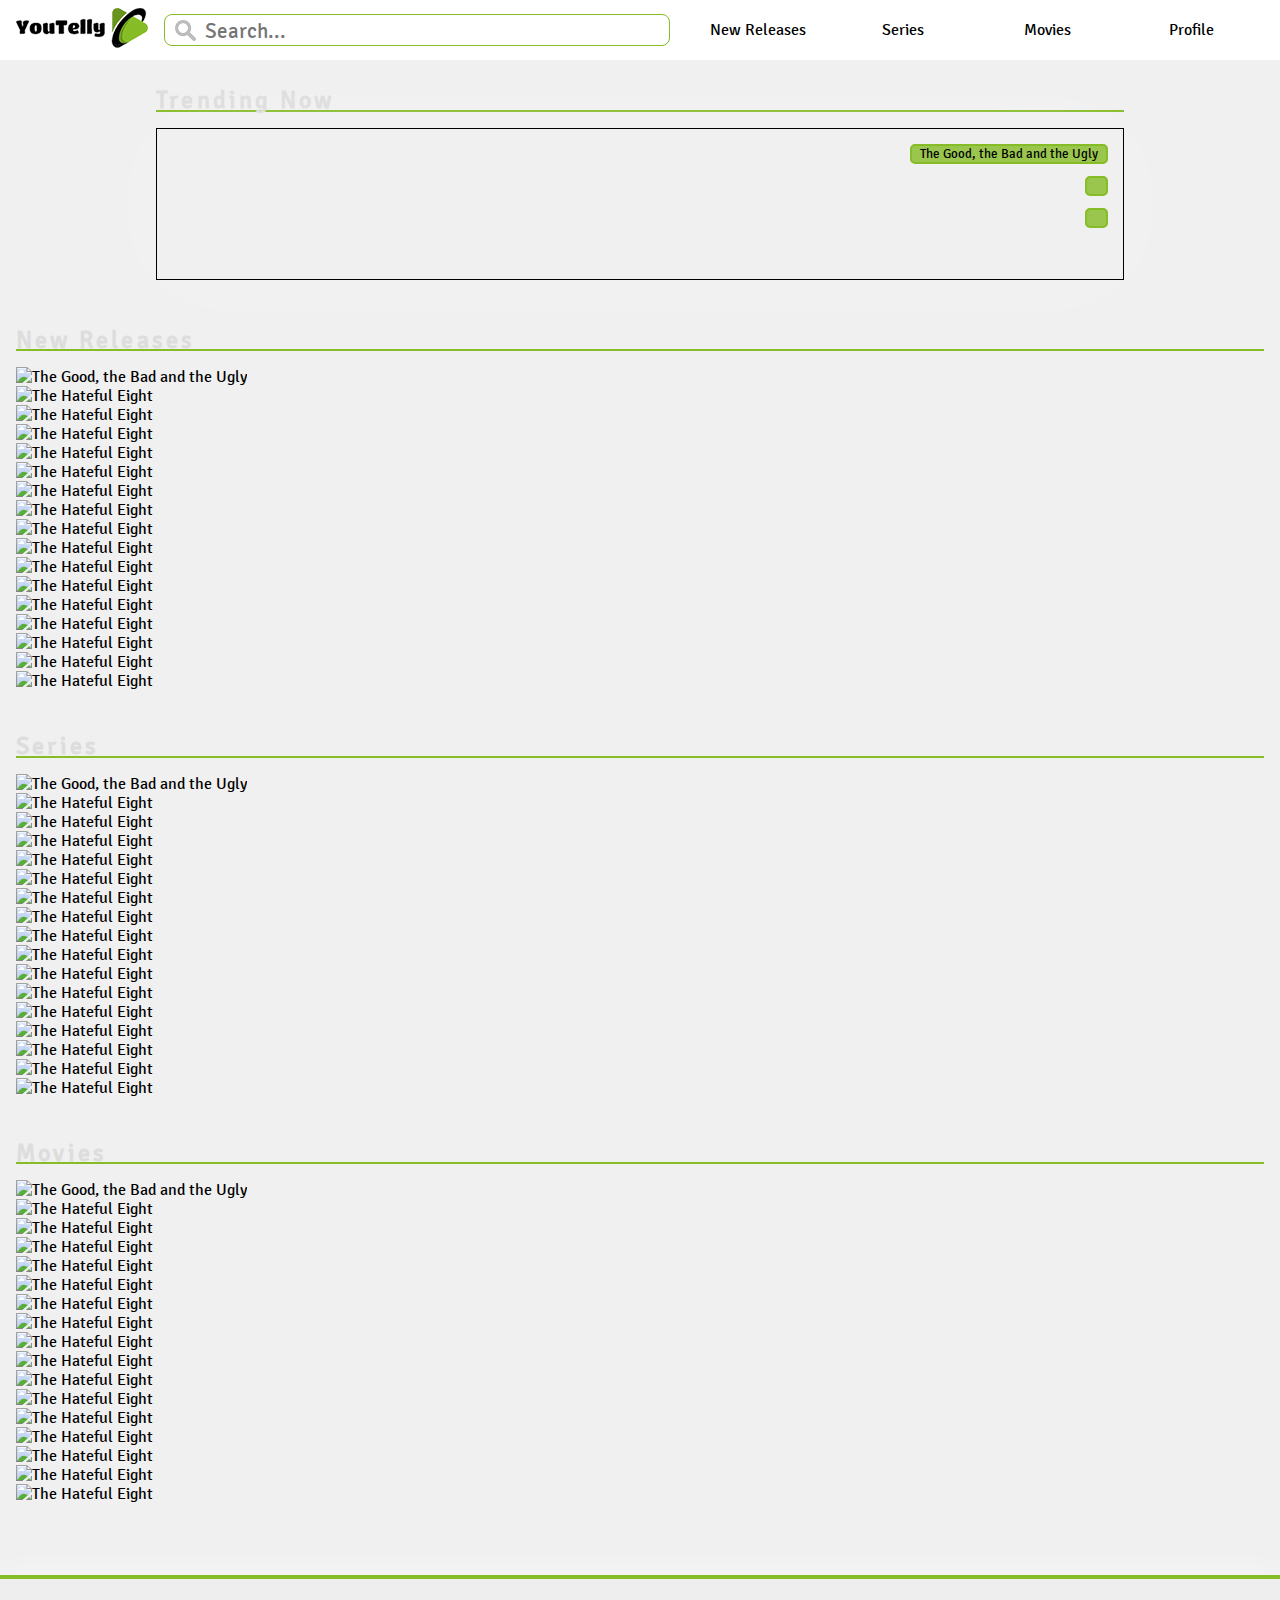
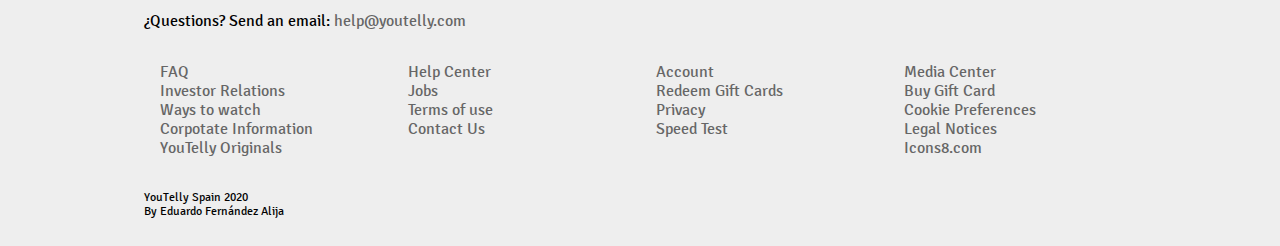
==== commit 4e908cbc: "fix: ajustado color de enlaces en footer y pequeños ajustes" ====
--- a/index.html
+++ b/index.html
@@ -457,46 +457,47 @@
     <footer>
         <div class="footer-container">
             <p>
-                ¿Questions? Send an email: help@youtelly.com
+                ¿Questions? Send an email: <a href="mailto:help@example.com">help@youtelly.com</a>
             </p>
             <div class="footer-elements-container">
                 <section>
                     <ul>
-                        <li>FAQ</li>
-                        <li>Investor Relations</li>
-                        <li>Ways to watch</li>
-                        <li>Corpotate Information</li>
-                        <li>YouTelly Originals</li>
+                        <li><a href="#">FAQ</a></li>
+                        <li><a href="#">Investor Relations</a></li>
+                        <li><a href="#">Ways to watch</a></li>
+                        <li><a href="#">Corpotate Information</a></li>
+                        <li><a href="#">YouTelly Originals</a></li>
                     </ul>
                 </section>
                 <section>
                     <ul>
-                        <li>Help Center</li>
-                        <li>Jobs</li>
-                        <li>Terms of use</li>
-                        <li>Contact Us</li>            
+                        <li><a href="#">Help Center</a></li>
+                        <li><a href="#">Jobs</a></li>
+                        <li><a href="#">Terms of use</a></li>
+                        <li><a href="#">Contact Us</a></li>            
                     </ul>
                 </section>
                 <section>
                     <ul>
-                        <li>Account</li>
-                        <li>Redeem Gift Cards</li>
-                        <li>Privacy</li>
-                        <li>Speed Test</li>            
+                        <li><a href="#">Account</a></li>
+                        <li><a href="#">Redeem Gift Cards</a></li>
+                        <li><a href="#">Privacy</a></li>
+                        <li><a href="#">Speed Test</a></li>
                     </ul>
                 </section>
                 <section>
                     <ul>
-                        <li>Media Center</li>
-                        <li>Buy Gift Card</li>
-                        <li>Cookie Preferences</li>
-                        <li>Legal Notices</li>
-                        <li><a href="https://icons8.com" target="_blank" rel="noopener noreference">Icons8.com</li>            
+                        <li><a href="#">Media Center</a></li>
+                        <li><a href="#">Buy Gift Card</a></li>
+                        <li><a href="#">Cookie Preferences</a></li>
+                        <li><a href="#">Legal Notices</a></li>
+                        <li><a href="https://icons8.com" target="_blank" rel="noopener noreference">Icons8.com</a></li>            
                     </ul>
                 </section>
             </div>        
-            <p>
-                YouTelly Spain - 2020 - By Eduardo Fernández Alija        
+            <p class="last-line">
+                YouTelly Spain 2020<br>
+                By Eduardo Fernández Alija
             </p>
         </div>
     </footer>
--- a/css/footer.css
+++ b/css/footer.css
@@ -0,0 +1,70 @@
+footer{       
+    background-color: #EEE; 
+    width: 100vw;
+    min-width: 300px;
+    margin-top: 60px;
+    outline: 4px solid var(--apple-green);
+    box-shadow: 0px -5px 30px 0 rgba(255,255,255,0.50);
+    padding: 1rem 0;
+}
+
+footer .footer-container{
+    max-width: 1024px;
+    margin:auto;
+}
+
+footer p{
+    margin-left: 1rem;
+}
+
+footer section{
+    padding: 1rem 0;
+}
+
+footer .footer-elements-container{
+    display: flex;
+    flex-direction: row;
+    flex-wrap: wrap;
+    align-items: center;
+    justify-content: space-evenly; 
+    max-width: 1024px;
+    width: 100vw;
+    margin:auto;
+}
+
+footer section ul{
+    list-style: none;
+    margin: 0;
+    padding: 0;
+    height: 100px;
+}
+
+footer section ul li{
+    list-style: none;
+    min-width: 200px;
+    margin: 0 1rem 0 0;
+    padding: 0;
+    color: #666;
+}
+
+footer a{
+    text-decoration: none;
+    cursor: pointer;
+    color: #666;
+}
+footer a:visited{
+    color: #666;
+}
+
+footer .last-line{
+    font-size: 9pt;
+}
+
+@media (max-width:1024px){
+    footer .footer-elements-container{ 
+        max-width: 625px;
+    }
+    footer .footer-container{ 
+        max-width: 625px;
+    }
+}
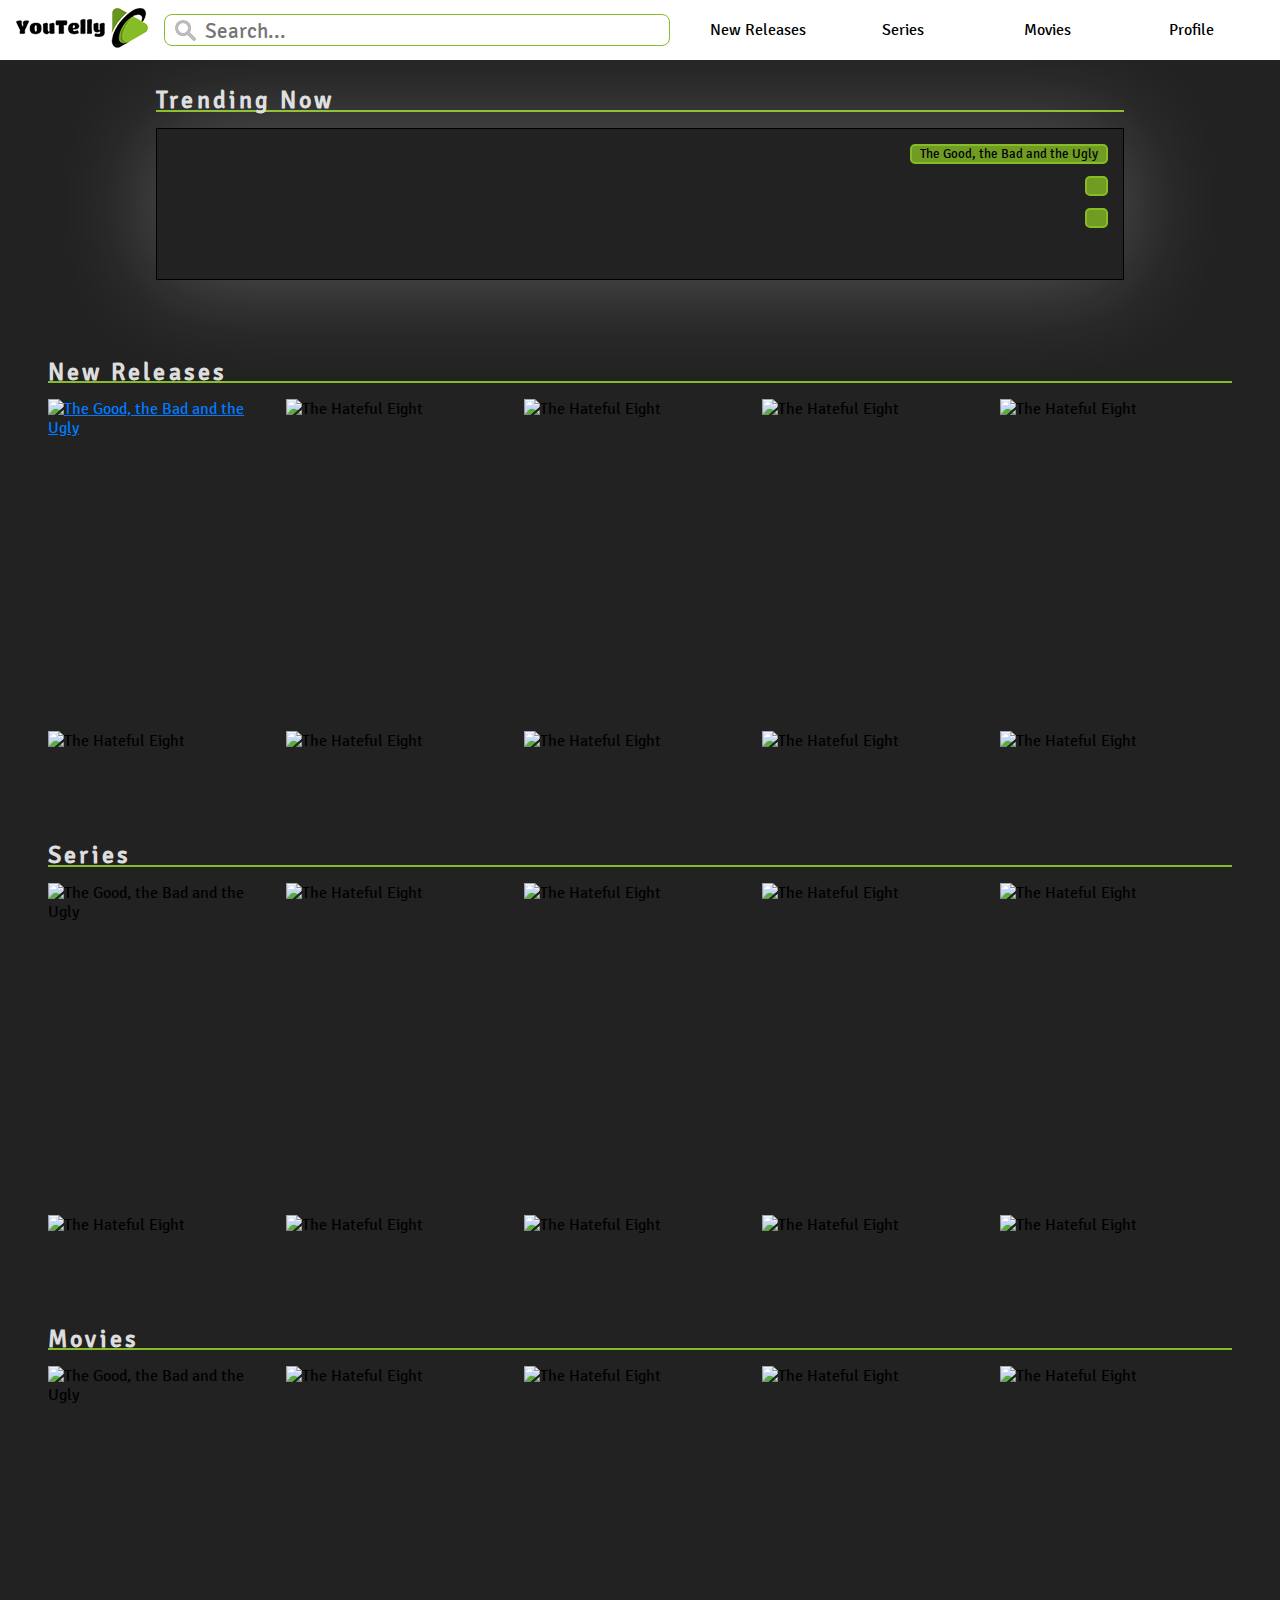
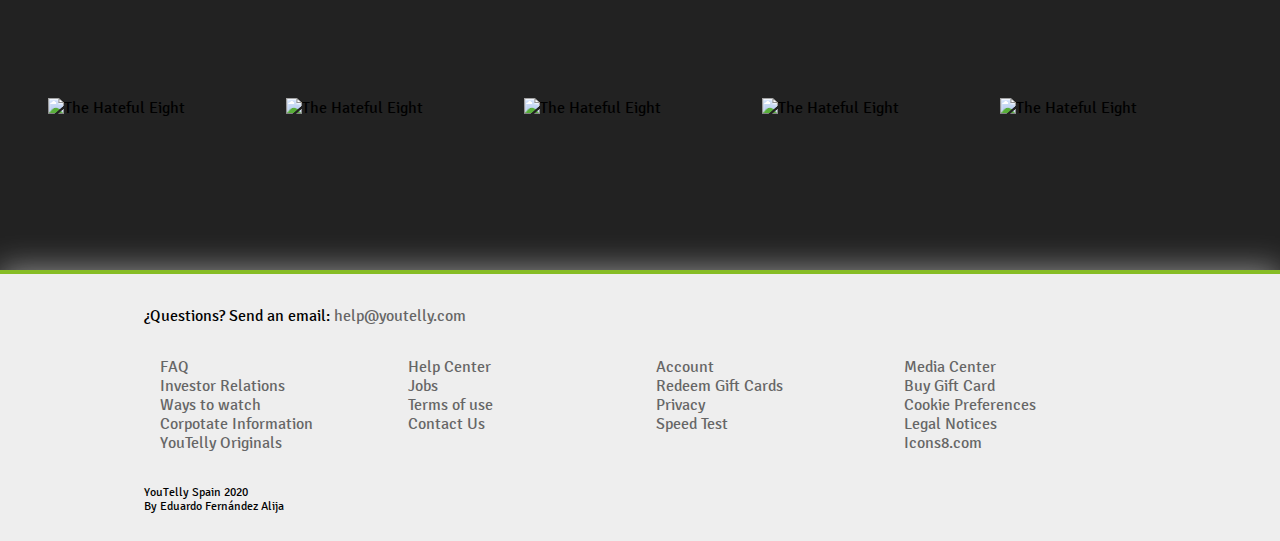
==== commit f081f5b3: "feat: cambio estilo scrollbars y ajustados items peliculas en secciones" ====
--- a/index.html
+++ b/index.html
@@ -79,15 +79,17 @@
     </header>
     <main>
          
-        <section>  
+        <section class="movies-section">  
             <h1 class="section-title">New Releases</h1>                    
             <div class="items-container">
                 <article class="small-item">
-                    <picture>
-                        <source media="(max-width: 768px)" srcset="./imgs/buenofeomalo-medium.png">
-                        <source media="(min-width: 768px)" srcset="./imgs/buenofeomalo-large.png">
-                        <img src="./imgs/buenofeomalo-medium.png" alt="The Good, the Bad and the Ugly">
-                    </picture>                    
+                    <a href="/details.html">
+                        <picture>
+                            <source media="(max-width: 768px)" srcset="./imgs/buenofeomalo-medium.png">
+                            <source media="(min-width: 768px)" srcset="./imgs/buenofeomalo-large.png">
+                            <img src="./imgs/buenofeomalo-medium.png" alt="The Good, the Bad and the Ugly">
+                        </picture>                    
+                    </a>
                 </article>
                 <article class="small-item">
                     <picture>
@@ -187,20 +189,7 @@
                         <img src="./imgs/Los_odiosos_ocho-large.png" alt="The Hateful Eight">
                     </picture>   
                 </article>
-                <article class="small-item">
-                    <picture>
-                        <source media="(max-width: 768px)" srcset="./imgs/Los_odiosos_ocho-medium.png">
-                        <source media="(min-width: 768px)" srcset="./imgs/Los_odiosos_ocho-large.png">
-                        <img src="./imgs/Los_odiosos_ocho-large.png" alt="The Hateful Eight">
-                    </picture>   
-                </article>
-                <article class="small-item">
-                    <picture>
-                        <source media="(max-width: 768px)" srcset="./imgs/Los_odiosos_ocho-medium.png">
-                        <source media="(min-width: 768px)" srcset="./imgs/Los_odiosos_ocho-large.png">
-                        <img src="./imgs/Los_odiosos_ocho-large.png" alt="The Hateful Eight">
-                    </picture>   
-                </article>
+                
             </div>
         </section>
         
@@ -213,21 +202,7 @@
                         <source media="(min-width: 768px)" srcset="./imgs/buenofeomalo-large.png">
                         <img src="./imgs/buenofeomalo-medium.png" alt="The Good, the Bad and the Ugly">
                     </picture>                    
-                </article>
-                <article class="small-item">
-                    <picture>
-                        <source media="(max-width: 768px)" srcset="./imgs/Los_odiosos_ocho-medium.png">
-                        <source media="(min-width: 768px)" srcset="./imgs/Los_odiosos_ocho-large.png">
-                        <img src="./imgs/Los_odiosos_ocho-large.png" alt="The Hateful Eight">
-                    </picture>                      
-                </article>
-                <article class="small-item">
-                    <picture>
-                        <source media="(max-width: 768px)" srcset="./imgs/Los_odiosos_ocho-medium.png">
-                        <source media="(min-width: 768px)" srcset="./imgs/Los_odiosos_ocho-large.png">
-                        <img src="./imgs/Los_odiosos_ocho-large.png" alt="The Hateful Eight">
-                    </picture>   
-                </article>
+                </article>                
                 <article class="small-item">
                     <picture>
                         <source media="(max-width: 768px)" srcset="./imgs/Los_odiosos_ocho-medium.png">
--- a/css/main.css
+++ b/css/main.css
@@ -0,0 +1,38 @@
+main{
+    margin: auto;
+    padding: 2rem;
+}
+main section .items-container{
+    display: flex;
+    justify-content: flex-start;  
+    flex-wrap: nowrap;  
+    overflow-y: hidden;
+    width: 100%;    
+}
+
+main section article{    
+    width: 100px;
+    height: 150px;
+    margin-right: 2rem;   
+    margin-bottom: 0.3rem;     
+}
+
+
+@media (min-width:768px){
+    main section .items-container{        
+        flex-wrap: wrap;
+        justify-content: space-between;
+        overflow-y: auto;       
+        max-height: 400px;
+    }
+
+    main section article{        
+        margin-bottom: 2rem;
+        width: 200px;
+        height: 300px;
+    }
+
+    .movies-section{
+        x
+    }
+}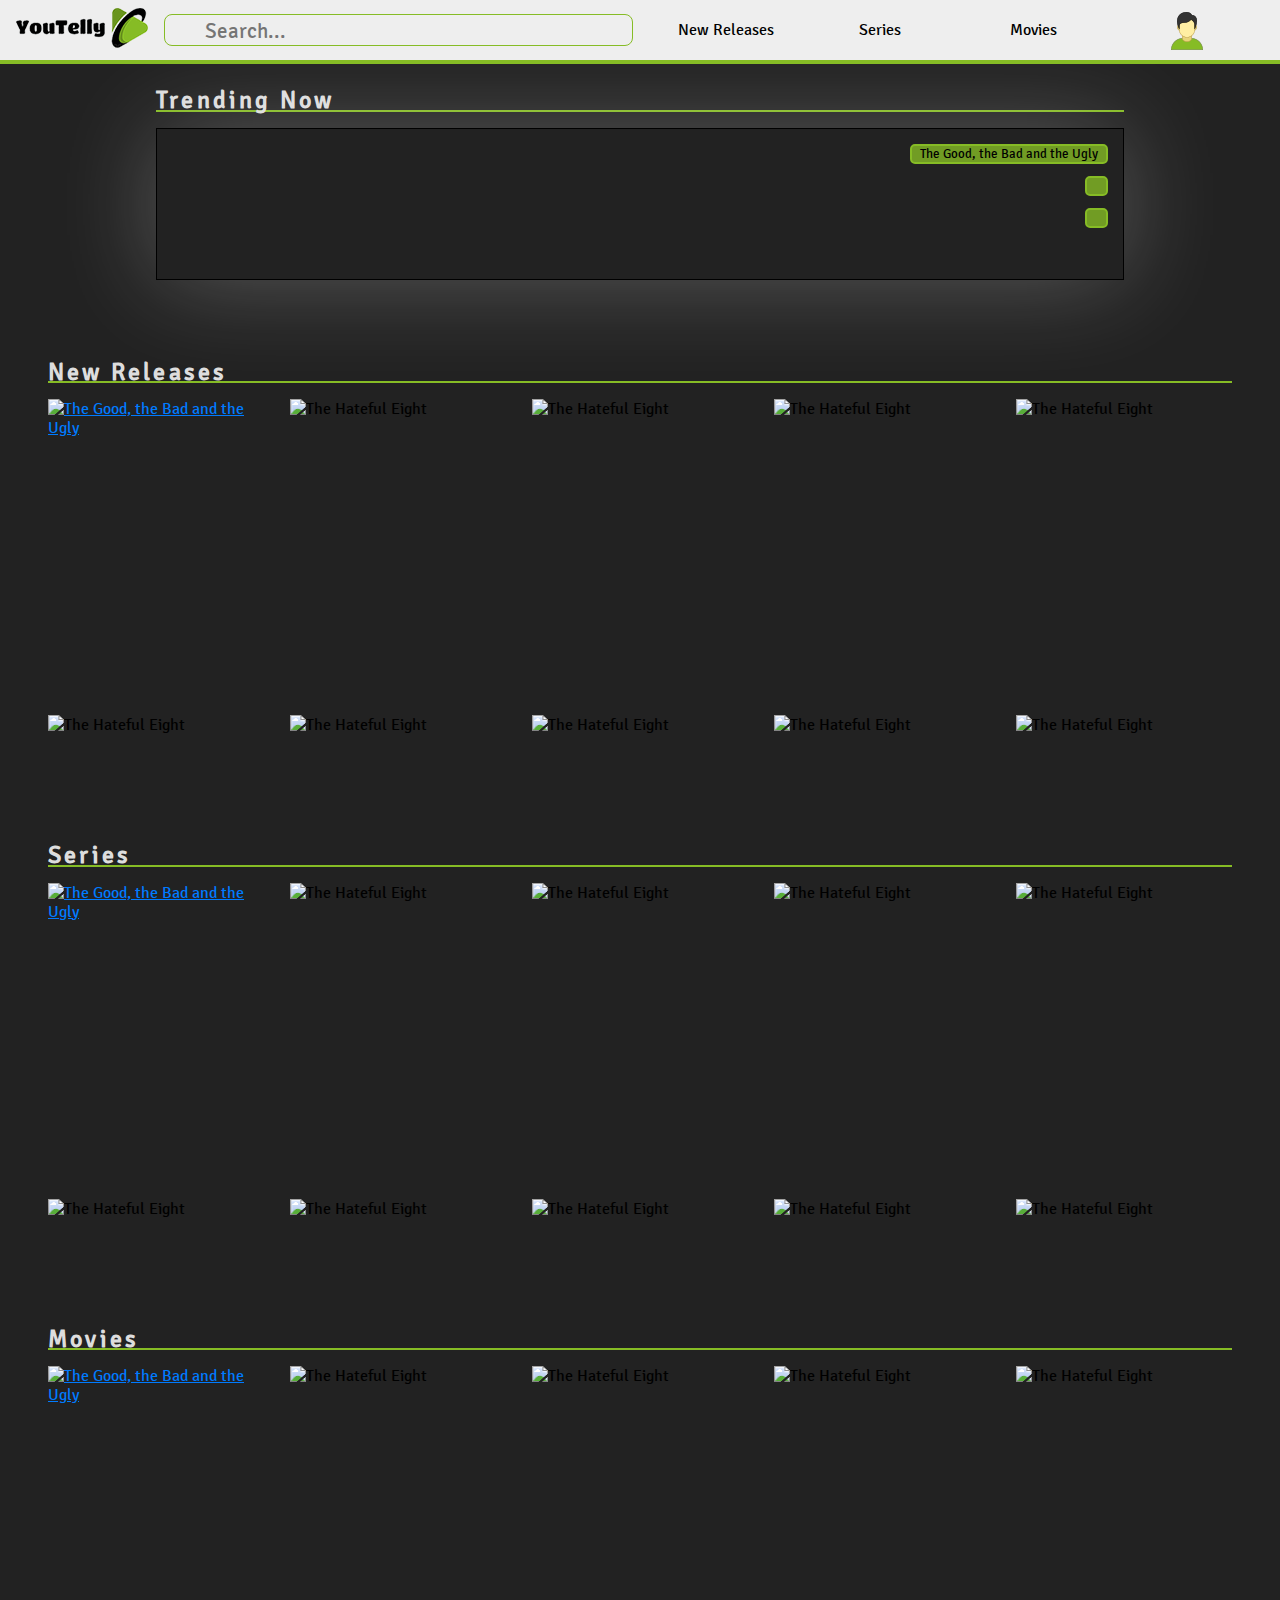
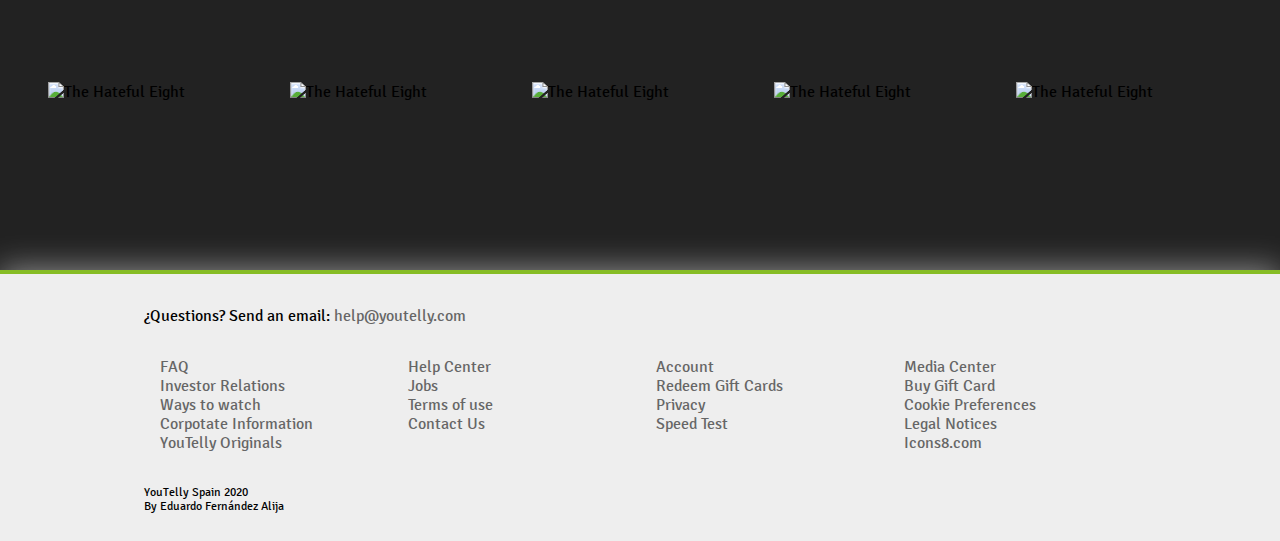
==== commit 4ebdd4ed: "feat: cambiado texto de Profile por icono" ====
--- a/index.html
+++ b/index.html
@@ -41,7 +41,7 @@
                 <a href="#">Movies</a>
             </li
             ><li>
-                <a href="#">Profile</a>
+                <a href="#"><img class="profile-icon" src="./imgs/icons8-usuario-40.png"></a>
             </li>
         </ul>
     </nav>
@@ -79,7 +79,7 @@
     </header>
     <main>
          
-        <section class="movies-section">  
+        <section>  
             <h1 class="section-title">New Releases</h1>                    
             <div class="items-container">
                 <article class="small-item">
@@ -103,6 +103,13 @@
                         <source media="(max-width: 768px)" srcset="./imgs/Los_odiosos_ocho-medium.png">
                         <source media="(min-width: 768px)" srcset="./imgs/Los_odiosos_ocho-large.png">
                         <img src="./imgs/Los_odiosos_ocho-large.png" alt="The Hateful Eight">
+                    </picture>                      
+                </article>
+                <article class="small-item">
+                    <picture>
+                        <source media="(max-width: 768px)" srcset="./imgs/Los_odiosos_ocho-medium.png">
+                        <source media="(min-width: 768px)" srcset="./imgs/Los_odiosos_ocho-large.png">
+                        <img src="./imgs/Los_odiosos_ocho-large.png" alt="The Hateful Eight">
                     </picture>   
                 </article>
                 <article class="small-item">
@@ -197,110 +204,120 @@
             <h1 class="section-title">Series</h1>
             <div class="items-container">
                 <article class="small-item">
-                    <picture>
-                        <source media="(max-width: 768px)" srcset="./imgs/buenofeomalo-medium.png">
-                        <source media="(min-width: 768px)" srcset="./imgs/buenofeomalo-large.png">
-                        <img src="./imgs/buenofeomalo-medium.png" alt="The Good, the Bad and the Ugly">
-                    </picture>                    
-                </article>                
-                <article class="small-item">
-                    <picture>
-                        <source media="(max-width: 768px)" srcset="./imgs/Los_odiosos_ocho-medium.png">
-                        <source media="(min-width: 768px)" srcset="./imgs/Los_odiosos_ocho-large.png">
-                        <img src="./imgs/Los_odiosos_ocho-large.png" alt="The Hateful Eight">
-                    </picture>   
-                </article>
-                <article class="small-item">
-                    <picture>
-                        <source media="(max-width: 768px)" srcset="./imgs/Los_odiosos_ocho-medium.png">
-                        <source media="(min-width: 768px)" srcset="./imgs/Los_odiosos_ocho-large.png">
-                        <img src="./imgs/Los_odiosos_ocho-large.png" alt="The Hateful Eight">
-                    </picture>   
-                </article>
-                <article class="small-item">
-                    <picture>
-                        <source media="(max-width: 768px)" srcset="./imgs/Los_odiosos_ocho-medium.png">
-                        <source media="(min-width: 768px)" srcset="./imgs/Los_odiosos_ocho-large.png">
-                        <img src="./imgs/Los_odiosos_ocho-large.png" alt="The Hateful Eight">
-                    </picture>   
-                </article>
-                <article class="small-item">
-                    <picture>
-                        <source media="(max-width: 768px)" srcset="./imgs/Los_odiosos_ocho-medium.png">
-                        <source media="(min-width: 768px)" srcset="./imgs/Los_odiosos_ocho-large.png">
-                        <img src="./imgs/Los_odiosos_ocho-large.png" alt="The Hateful Eight">
-                    </picture>   
-                </article>
-                <article class="small-item">
-                    <picture>
-                        <source media="(max-width: 768px)" srcset="./imgs/Los_odiosos_ocho-medium.png">
-                        <source media="(min-width: 768px)" srcset="./imgs/Los_odiosos_ocho-large.png">
-                        <img src="./imgs/Los_odiosos_ocho-large.png" alt="The Hateful Eight">
-                    </picture>   
-                </article>
-                <article class="small-item">
-                    <picture>
-                        <source media="(max-width: 768px)" srcset="./imgs/Los_odiosos_ocho-medium.png">
-                        <source media="(min-width: 768px)" srcset="./imgs/Los_odiosos_ocho-large.png">
-                        <img src="./imgs/Los_odiosos_ocho-large.png" alt="The Hateful Eight">
-                    </picture>   
-                </article>
-                <article class="small-item">
-                    <picture>
-                        <source media="(max-width: 768px)" srcset="./imgs/Los_odiosos_ocho-medium.png">
-                        <source media="(min-width: 768px)" srcset="./imgs/Los_odiosos_ocho-large.png">
-                        <img src="./imgs/Los_odiosos_ocho-large.png" alt="The Hateful Eight">
-                    </picture>   
-                </article>
-                <article class="small-item">
-                    <picture>
-                        <source media="(max-width: 768px)" srcset="./imgs/Los_odiosos_ocho-medium.png">
-                        <source media="(min-width: 768px)" srcset="./imgs/Los_odiosos_ocho-large.png">
-                        <img src="./imgs/Los_odiosos_ocho-large.png" alt="The Hateful Eight">
-                    </picture>   
-                </article>
-                <article class="small-item">
-                    <picture>
-                        <source media="(max-width: 768px)" srcset="./imgs/Los_odiosos_ocho-medium.png">
-                        <source media="(min-width: 768px)" srcset="./imgs/Los_odiosos_ocho-large.png">
-                        <img src="./imgs/Los_odiosos_ocho-large.png" alt="The Hateful Eight">
-                    </picture>   
-                </article>
-                <article class="small-item">
-                    <picture>
-                        <source media="(max-width: 768px)" srcset="./imgs/Los_odiosos_ocho-medium.png">
-                        <source media="(min-width: 768px)" srcset="./imgs/Los_odiosos_ocho-large.png">
-                        <img src="./imgs/Los_odiosos_ocho-large.png" alt="The Hateful Eight">
-                    </picture>   
-                </article>
-                <article class="small-item">
-                    <picture>
-                        <source media="(max-width: 768px)" srcset="./imgs/Los_odiosos_ocho-medium.png">
-                        <source media="(min-width: 768px)" srcset="./imgs/Los_odiosos_ocho-large.png">
-                        <img src="./imgs/Los_odiosos_ocho-large.png" alt="The Hateful Eight">
-                    </picture>   
-                </article>
-                <article class="small-item">
-                    <picture>
-                        <source media="(max-width: 768px)" srcset="./imgs/Los_odiosos_ocho-medium.png">
-                        <source media="(min-width: 768px)" srcset="./imgs/Los_odiosos_ocho-large.png">
-                        <img src="./imgs/Los_odiosos_ocho-large.png" alt="The Hateful Eight">
-                    </picture>   
-                </article>
-                <article class="small-item">
-                    <picture>
-                        <source media="(max-width: 768px)" srcset="./imgs/Los_odiosos_ocho-medium.png">
-                        <source media="(min-width: 768px)" srcset="./imgs/Los_odiosos_ocho-large.png">
-                        <img src="./imgs/Los_odiosos_ocho-large.png" alt="The Hateful Eight">
-                    </picture>   
-                </article>
-                <article class="small-item">
-                    <picture>
-                        <source media="(max-width: 768px)" srcset="./imgs/Los_odiosos_ocho-medium.png">
-                        <source media="(min-width: 768px)" srcset="./imgs/Los_odiosos_ocho-large.png">
-                        <img src="./imgs/Los_odiosos_ocho-large.png" alt="The Hateful Eight">
-                    </picture>   
-                </article>
+                    <a href="/details.html">
+                        <picture>
+                            <source media="(max-width: 768px)" srcset="./imgs/buenofeomalo-medium.png">
+                            <source media="(min-width: 768px)" srcset="./imgs/buenofeomalo-large.png">
+                            <img src="./imgs/buenofeomalo-medium.png" alt="The Good, the Bad and the Ugly">
+                        </picture>                    
+                    </a>
+                </article>
+                <article class="small-item">
+                    <picture>
+                        <source media="(max-width: 768px)" srcset="./imgs/Los_odiosos_ocho-medium.png">
+                        <source media="(min-width: 768px)" srcset="./imgs/Los_odiosos_ocho-large.png">
+                        <img src="./imgs/Los_odiosos_ocho-large.png" alt="The Hateful Eight">
+                    </picture>                      
+                </article>
+                <article class="small-item">
+                    <picture>
+                        <source media="(max-width: 768px)" srcset="./imgs/Los_odiosos_ocho-medium.png">
+                        <source media="(min-width: 768px)" srcset="./imgs/Los_odiosos_ocho-large.png">
+                        <img src="./imgs/Los_odiosos_ocho-large.png" alt="The Hateful Eight">
+                    </picture>                      
+                </article>
+                <article class="small-item">
+                    <picture>
+                        <source media="(max-width: 768px)" srcset="./imgs/Los_odiosos_ocho-medium.png">
+                        <source media="(min-width: 768px)" srcset="./imgs/Los_odiosos_ocho-large.png">
+                        <img src="./imgs/Los_odiosos_ocho-large.png" alt="The Hateful Eight">
+                    </picture>   
+                </article>
+                <article class="small-item">
+                    <picture>
+                        <source media="(max-width: 768px)" srcset="./imgs/Los_odiosos_ocho-medium.png">
+                        <source media="(min-width: 768px)" srcset="./imgs/Los_odiosos_ocho-large.png">
+                        <img src="./imgs/Los_odiosos_ocho-large.png" alt="The Hateful Eight">
+                    </picture>   
+                </article>
+                <article class="small-item">
+                    <picture>
+                        <source media="(max-width: 768px)" srcset="./imgs/Los_odiosos_ocho-medium.png">
+                        <source media="(min-width: 768px)" srcset="./imgs/Los_odiosos_ocho-large.png">
+                        <img src="./imgs/Los_odiosos_ocho-large.png" alt="The Hateful Eight">
+                    </picture>   
+                </article>
+                <article class="small-item">
+                    <picture>
+                        <source media="(max-width: 768px)" srcset="./imgs/Los_odiosos_ocho-medium.png">
+                        <source media="(min-width: 768px)" srcset="./imgs/Los_odiosos_ocho-large.png">
+                        <img src="./imgs/Los_odiosos_ocho-large.png" alt="The Hateful Eight">
+                    </picture>   
+                </article>
+                <article class="small-item">
+                    <picture>
+                        <source media="(max-width: 768px)" srcset="./imgs/Los_odiosos_ocho-medium.png">
+                        <source media="(min-width: 768px)" srcset="./imgs/Los_odiosos_ocho-large.png">
+                        <img src="./imgs/Los_odiosos_ocho-large.png" alt="The Hateful Eight">
+                    </picture>   
+                </article>
+                <article class="small-item">
+                    <picture>
+                        <source media="(max-width: 768px)" srcset="./imgs/Los_odiosos_ocho-medium.png">
+                        <source media="(min-width: 768px)" srcset="./imgs/Los_odiosos_ocho-large.png">
+                        <img src="./imgs/Los_odiosos_ocho-large.png" alt="The Hateful Eight">
+                    </picture>   
+                </article>
+                <article class="small-item">
+                    <picture>
+                        <source media="(max-width: 768px)" srcset="./imgs/Los_odiosos_ocho-medium.png">
+                        <source media="(min-width: 768px)" srcset="./imgs/Los_odiosos_ocho-large.png">
+                        <img src="./imgs/Los_odiosos_ocho-large.png" alt="The Hateful Eight">
+                    </picture>   
+                </article>
+                <article class="small-item">
+                    <picture>
+                        <source media="(max-width: 768px)" srcset="./imgs/Los_odiosos_ocho-medium.png">
+                        <source media="(min-width: 768px)" srcset="./imgs/Los_odiosos_ocho-large.png">
+                        <img src="./imgs/Los_odiosos_ocho-large.png" alt="The Hateful Eight">
+                    </picture>   
+                </article>
+                <article class="small-item">
+                    <picture>
+                        <source media="(max-width: 768px)" srcset="./imgs/Los_odiosos_ocho-medium.png">
+                        <source media="(min-width: 768px)" srcset="./imgs/Los_odiosos_ocho-large.png">
+                        <img src="./imgs/Los_odiosos_ocho-large.png" alt="The Hateful Eight">
+                    </picture>   
+                </article>
+                <article class="small-item">
+                    <picture>
+                        <source media="(max-width: 768px)" srcset="./imgs/Los_odiosos_ocho-medium.png">
+                        <source media="(min-width: 768px)" srcset="./imgs/Los_odiosos_ocho-large.png">
+                        <img src="./imgs/Los_odiosos_ocho-large.png" alt="The Hateful Eight">
+                    </picture>   
+                </article>
+                <article class="small-item">
+                    <picture>
+                        <source media="(max-width: 768px)" srcset="./imgs/Los_odiosos_ocho-medium.png">
+                        <source media="(min-width: 768px)" srcset="./imgs/Los_odiosos_ocho-large.png">
+                        <img src="./imgs/Los_odiosos_ocho-large.png" alt="The Hateful Eight">
+                    </picture>   
+                </article>
+                <article class="small-item">
+                    <picture>
+                        <source media="(max-width: 768px)" srcset="./imgs/Los_odiosos_ocho-medium.png">
+                        <source media="(min-width: 768px)" srcset="./imgs/Los_odiosos_ocho-large.png">
+                        <img src="./imgs/Los_odiosos_ocho-large.png" alt="The Hateful Eight">
+                    </picture>   
+                </article>
+                <article class="small-item">
+                    <picture>
+                        <source media="(max-width: 768px)" srcset="./imgs/Los_odiosos_ocho-medium.png">
+                        <source media="(min-width: 768px)" srcset="./imgs/Los_odiosos_ocho-large.png">
+                        <img src="./imgs/Los_odiosos_ocho-large.png" alt="The Hateful Eight">
+                    </picture>   
+                </article>
+                
             </div>
         </section>
         
@@ -308,124 +325,120 @@
             <h1 class="section-title">Movies</h1>
             <div class="items-container">
                 <article class="small-item">
-                    <picture>
-                        <source media="(max-width: 768px)" srcset="./imgs/buenofeomalo-medium.png">
-                        <source media="(min-width: 768px)" srcset="./imgs/buenofeomalo-large.png">
-                        <img src="./imgs/buenofeomalo-medium.png" alt="The Good, the Bad and the Ugly">
-                    </picture>                    
-                </article>
-                <article class="small-item">
-                    <picture>
-                        <source media="(max-width: 768px)" srcset="./imgs/Los_odiosos_ocho-medium.png">
-                        <source media="(min-width: 768px)" srcset="./imgs/Los_odiosos_ocho-large.png">
-                        <img src="./imgs/Los_odiosos_ocho-large.png" alt="The Hateful Eight">
-                    </picture>                      
-                </article>
-                <article class="small-item">
-                    <picture>
-                        <source media="(max-width: 768px)" srcset="./imgs/Los_odiosos_ocho-medium.png">
-                        <source media="(min-width: 768px)" srcset="./imgs/Los_odiosos_ocho-large.png">
-                        <img src="./imgs/Los_odiosos_ocho-large.png" alt="The Hateful Eight">
-                    </picture>   
-                </article>
-                <article class="small-item">
-                    <picture>
-                        <source media="(max-width: 768px)" srcset="./imgs/Los_odiosos_ocho-medium.png">
-                        <source media="(min-width: 768px)" srcset="./imgs/Los_odiosos_ocho-large.png">
-                        <img src="./imgs/Los_odiosos_ocho-large.png" alt="The Hateful Eight">
-                    </picture>   
-                </article>
-                <article class="small-item">
-                    <picture>
-                        <source media="(max-width: 768px)" srcset="./imgs/Los_odiosos_ocho-medium.png">
-                        <source media="(min-width: 768px)" srcset="./imgs/Los_odiosos_ocho-large.png">
-                        <img src="./imgs/Los_odiosos_ocho-large.png" alt="The Hateful Eight">
-                    </picture>   
-                </article>
-                <article class="small-item">
-                    <picture>
-                        <source media="(max-width: 768px)" srcset="./imgs/Los_odiosos_ocho-medium.png">
-                        <source media="(min-width: 768px)" srcset="./imgs/Los_odiosos_ocho-large.png">
-                        <img src="./imgs/Los_odiosos_ocho-large.png" alt="The Hateful Eight">
-                    </picture>   
-                </article>
-                <article class="small-item">
-                    <picture>
-                        <source media="(max-width: 768px)" srcset="./imgs/Los_odiosos_ocho-medium.png">
-                        <source media="(min-width: 768px)" srcset="./imgs/Los_odiosos_ocho-large.png">
-                        <img src="./imgs/Los_odiosos_ocho-large.png" alt="The Hateful Eight">
-                    </picture>   
-                </article>
-                <article class="small-item">
-                    <picture>
-                        <source media="(max-width: 768px)" srcset="./imgs/Los_odiosos_ocho-medium.png">
-                        <source media="(min-width: 768px)" srcset="./imgs/Los_odiosos_ocho-large.png">
-                        <img src="./imgs/Los_odiosos_ocho-large.png" alt="The Hateful Eight">
-                    </picture>   
-                </article>
-                <article class="small-item">
-                    <picture>
-                        <source media="(max-width: 768px)" srcset="./imgs/Los_odiosos_ocho-medium.png">
-                        <source media="(min-width: 768px)" srcset="./imgs/Los_odiosos_ocho-large.png">
-                        <img src="./imgs/Los_odiosos_ocho-large.png" alt="The Hateful Eight">
-                    </picture>   
-                </article>
-                <article class="small-item">
-                    <picture>
-                        <source media="(max-width: 768px)" srcset="./imgs/Los_odiosos_ocho-medium.png">
-                        <source media="(min-width: 768px)" srcset="./imgs/Los_odiosos_ocho-large.png">
-                        <img src="./imgs/Los_odiosos_ocho-large.png" alt="The Hateful Eight">
-                    </picture>   
-                </article>
-                <article class="small-item">
-                    <picture>
-                        <source media="(max-width: 768px)" srcset="./imgs/Los_odiosos_ocho-medium.png">
-                        <source media="(min-width: 768px)" srcset="./imgs/Los_odiosos_ocho-large.png">
-                        <img src="./imgs/Los_odiosos_ocho-large.png" alt="The Hateful Eight">
-                    </picture>   
-                </article>
-                <article class="small-item">
-                    <picture>
-                        <source media="(max-width: 768px)" srcset="./imgs/Los_odiosos_ocho-medium.png">
-                        <source media="(min-width: 768px)" srcset="./imgs/Los_odiosos_ocho-large.png">
-                        <img src="./imgs/Los_odiosos_ocho-large.png" alt="The Hateful Eight">
-                    </picture>   
-                </article>
-                <article class="small-item">
-                    <picture>
-                        <source media="(max-width: 768px)" srcset="./imgs/Los_odiosos_ocho-medium.png">
-                        <source media="(min-width: 768px)" srcset="./imgs/Los_odiosos_ocho-large.png">
-                        <img src="./imgs/Los_odiosos_ocho-large.png" alt="The Hateful Eight">
-                    </picture>   
-                </article>
-                <article class="small-item">
-                    <picture>
-                        <source media="(max-width: 768px)" srcset="./imgs/Los_odiosos_ocho-medium.png">
-                        <source media="(min-width: 768px)" srcset="./imgs/Los_odiosos_ocho-large.png">
-                        <img src="./imgs/Los_odiosos_ocho-large.png" alt="The Hateful Eight">
-                    </picture>   
-                </article>
-                <article class="small-item">
-                    <picture>
-                        <source media="(max-width: 768px)" srcset="./imgs/Los_odiosos_ocho-medium.png">
-                        <source media="(min-width: 768px)" srcset="./imgs/Los_odiosos_ocho-large.png">
-                        <img src="./imgs/Los_odiosos_ocho-large.png" alt="The Hateful Eight">
-                    </picture>   
-                </article>
-                <article class="small-item">
-                    <picture>
-                        <source media="(max-width: 768px)" srcset="./imgs/Los_odiosos_ocho-medium.png">
-                        <source media="(min-width: 768px)" srcset="./imgs/Los_odiosos_ocho-large.png">
-                        <img src="./imgs/Los_odiosos_ocho-large.png" alt="The Hateful Eight">
-                    </picture>   
-                </article>
-                <article class="small-item">
-                    <picture>
-                        <source media="(max-width: 768px)" srcset="./imgs/Los_odiosos_ocho-medium.png">
-                        <source media="(min-width: 768px)" srcset="./imgs/Los_odiosos_ocho-large.png">
-                        <img src="./imgs/Los_odiosos_ocho-large.png" alt="The Hateful Eight">
-                    </picture>   
-                </article>
+                    <a href="/details.html">
+                        <picture>
+                            <source media="(max-width: 768px)" srcset="./imgs/buenofeomalo-medium.png">
+                            <source media="(min-width: 768px)" srcset="./imgs/buenofeomalo-large.png">
+                            <img src="./imgs/buenofeomalo-medium.png" alt="The Good, the Bad and the Ugly">
+                        </picture>                    
+                    </a>
+                </article>
+                <article class="small-item">
+                    <picture>
+                        <source media="(max-width: 768px)" srcset="./imgs/Los_odiosos_ocho-medium.png">
+                        <source media="(min-width: 768px)" srcset="./imgs/Los_odiosos_ocho-large.png">
+                        <img src="./imgs/Los_odiosos_ocho-large.png" alt="The Hateful Eight">
+                    </picture>                      
+                </article>
+                <article class="small-item">
+                    <picture>
+                        <source media="(max-width: 768px)" srcset="./imgs/Los_odiosos_ocho-medium.png">
+                        <source media="(min-width: 768px)" srcset="./imgs/Los_odiosos_ocho-large.png">
+                        <img src="./imgs/Los_odiosos_ocho-large.png" alt="The Hateful Eight">
+                    </picture>                      
+                </article>
+                <article class="small-item">
+                    <picture>
+                        <source media="(max-width: 768px)" srcset="./imgs/Los_odiosos_ocho-medium.png">
+                        <source media="(min-width: 768px)" srcset="./imgs/Los_odiosos_ocho-large.png">
+                        <img src="./imgs/Los_odiosos_ocho-large.png" alt="The Hateful Eight">
+                    </picture>   
+                </article>
+                <article class="small-item">
+                    <picture>
+                        <source media="(max-width: 768px)" srcset="./imgs/Los_odiosos_ocho-medium.png">
+                        <source media="(min-width: 768px)" srcset="./imgs/Los_odiosos_ocho-large.png">
+                        <img src="./imgs/Los_odiosos_ocho-large.png" alt="The Hateful Eight">
+                    </picture>   
+                </article>
+                <article class="small-item">
+                    <picture>
+                        <source media="(max-width: 768px)" srcset="./imgs/Los_odiosos_ocho-medium.png">
+                        <source media="(min-width: 768px)" srcset="./imgs/Los_odiosos_ocho-large.png">
+                        <img src="./imgs/Los_odiosos_ocho-large.png" alt="The Hateful Eight">
+                    </picture>   
+                </article>
+                <article class="small-item">
+                    <picture>
+                        <source media="(max-width: 768px)" srcset="./imgs/Los_odiosos_ocho-medium.png">
+                        <source media="(min-width: 768px)" srcset="./imgs/Los_odiosos_ocho-large.png">
+                        <img src="./imgs/Los_odiosos_ocho-large.png" alt="The Hateful Eight">
+                    </picture>   
+                </article>
+                <article class="small-item">
+                    <picture>
+                        <source media="(max-width: 768px)" srcset="./imgs/Los_odiosos_ocho-medium.png">
+                        <source media="(min-width: 768px)" srcset="./imgs/Los_odiosos_ocho-large.png">
+                        <img src="./imgs/Los_odiosos_ocho-large.png" alt="The Hateful Eight">
+                    </picture>   
+                </article>
+                <article class="small-item">
+                    <picture>
+                        <source media="(max-width: 768px)" srcset="./imgs/Los_odiosos_ocho-medium.png">
+                        <source media="(min-width: 768px)" srcset="./imgs/Los_odiosos_ocho-large.png">
+                        <img src="./imgs/Los_odiosos_ocho-large.png" alt="The Hateful Eight">
+                    </picture>   
+                </article>
+                <article class="small-item">
+                    <picture>
+                        <source media="(max-width: 768px)" srcset="./imgs/Los_odiosos_ocho-medium.png">
+                        <source media="(min-width: 768px)" srcset="./imgs/Los_odiosos_ocho-large.png">
+                        <img src="./imgs/Los_odiosos_ocho-large.png" alt="The Hateful Eight">
+                    </picture>   
+                </article>
+                <article class="small-item">
+                    <picture>
+                        <source media="(max-width: 768px)" srcset="./imgs/Los_odiosos_ocho-medium.png">
+                        <source media="(min-width: 768px)" srcset="./imgs/Los_odiosos_ocho-large.png">
+                        <img src="./imgs/Los_odiosos_ocho-large.png" alt="The Hateful Eight">
+                    </picture>   
+                </article>
+                <article class="small-item">
+                    <picture>
+                        <source media="(max-width: 768px)" srcset="./imgs/Los_odiosos_ocho-medium.png">
+                        <source media="(min-width: 768px)" srcset="./imgs/Los_odiosos_ocho-large.png">
+                        <img src="./imgs/Los_odiosos_ocho-large.png" alt="The Hateful Eight">
+                    </picture>   
+                </article>
+                <article class="small-item">
+                    <picture>
+                        <source media="(max-width: 768px)" srcset="./imgs/Los_odiosos_ocho-medium.png">
+                        <source media="(min-width: 768px)" srcset="./imgs/Los_odiosos_ocho-large.png">
+                        <img src="./imgs/Los_odiosos_ocho-large.png" alt="The Hateful Eight">
+                    </picture>   
+                </article>
+                <article class="small-item">
+                    <picture>
+                        <source media="(max-width: 768px)" srcset="./imgs/Los_odiosos_ocho-medium.png">
+                        <source media="(min-width: 768px)" srcset="./imgs/Los_odiosos_ocho-large.png">
+                        <img src="./imgs/Los_odiosos_ocho-large.png" alt="The Hateful Eight">
+                    </picture>   
+                </article>
+                <article class="small-item">
+                    <picture>
+                        <source media="(max-width: 768px)" srcset="./imgs/Los_odiosos_ocho-medium.png">
+                        <source media="(min-width: 768px)" srcset="./imgs/Los_odiosos_ocho-large.png">
+                        <img src="./imgs/Los_odiosos_ocho-large.png" alt="The Hateful Eight">
+                    </picture>   
+                </article>
+                <article class="small-item">
+                    <picture>
+                        <source media="(max-width: 768px)" srcset="./imgs/Los_odiosos_ocho-medium.png">
+                        <source media="(min-width: 768px)" srcset="./imgs/Los_odiosos_ocho-large.png">
+                        <img src="./imgs/Los_odiosos_ocho-large.png" alt="The Hateful Eight">
+                    </picture>   
+                </article>
+                
             </div>
         </section>
     </main>
--- a/css/navbar.css
+++ b/css/navbar.css
@@ -4,7 +4,7 @@
     flex-direction: row;
     align-items: center;
     justify-content: stretch;    
-    background-color: white;
+    background-color: #EEE; 
     width: 100vw;
     min-width: 300px;      
     height: var(--navbar-height);
@@ -12,6 +12,7 @@
     top:0;
     left:0;
     z-index: 9999;
+    outline: 4px solid var(--apple-green);
     
 }
 
@@ -34,7 +35,8 @@
     justify-content: space-evenly;
     position: absolute;  
     top:60px;     
-    width: 100vw;    
+    width: 100vw; 
+       
 }
 
 #navbar .navbar-list > li {
@@ -55,6 +57,9 @@
     line-height: 4rem;        
     font-size: 2rem;
 }
+.profile-icon{
+    vertical-align: middle;
+}
 
 #navbar .search-box{            
     flex-grow: 1;    
@@ -67,10 +72,10 @@
     font-size: 1.3rem;
     padding: 0 0.5rem;
     border: 1px solid var(--apple-green);
-    background: rgb(255,255,255);
+    background: rgb(255,255,255);   
     background: linear-gradient(180deg, rgba(255,255,255,1) 28%, rgba(219,219,219,1) 100%);
     border-radius: 0.5rem; 
-    background-image: url('../imgs/searchicon.png');
+    background-image: url('../imgs/searchicon2.png');
     background-position: 10px 5px;
     background-repeat: no-repeat;    
     padding: 12px 20px 12px 40px;
@@ -142,7 +147,7 @@
         align-content: stretch;
         flex-grow: 1;
         position: relative;
-        background-color: #fff;
+        background-color: #EEE; 
         width: auto;        
         height: 60px;
         padding-right: 1rem;        
@@ -150,11 +155,11 @@
 
     #navbar .navbar-list > li {
         display: block;
-        background-color: #FFF;        
+        background-color: #EEE;        
         border: 0px;  
         width: 100%;
         height: 60px;
-        min-width: 90px;
+        min-width: 110px;
      
     }
     #navbar .navbar-list li > a { 
--- a/css/main.css
+++ b/css/main.css
@@ -13,7 +13,7 @@
 main section article{    
     width: 100px;
     height: 150px;
-    margin-right: 2rem;   
+    margin-right: 1rem;   
     margin-bottom: 0.3rem;     
 }
 
@@ -27,12 +27,9 @@
     }
 
     main section article{        
-        margin-bottom: 2rem;
+        margin-bottom: 1rem;
         width: 200px;
         height: 300px;
     }
 
-    .movies-section{
-        x
-    }
 }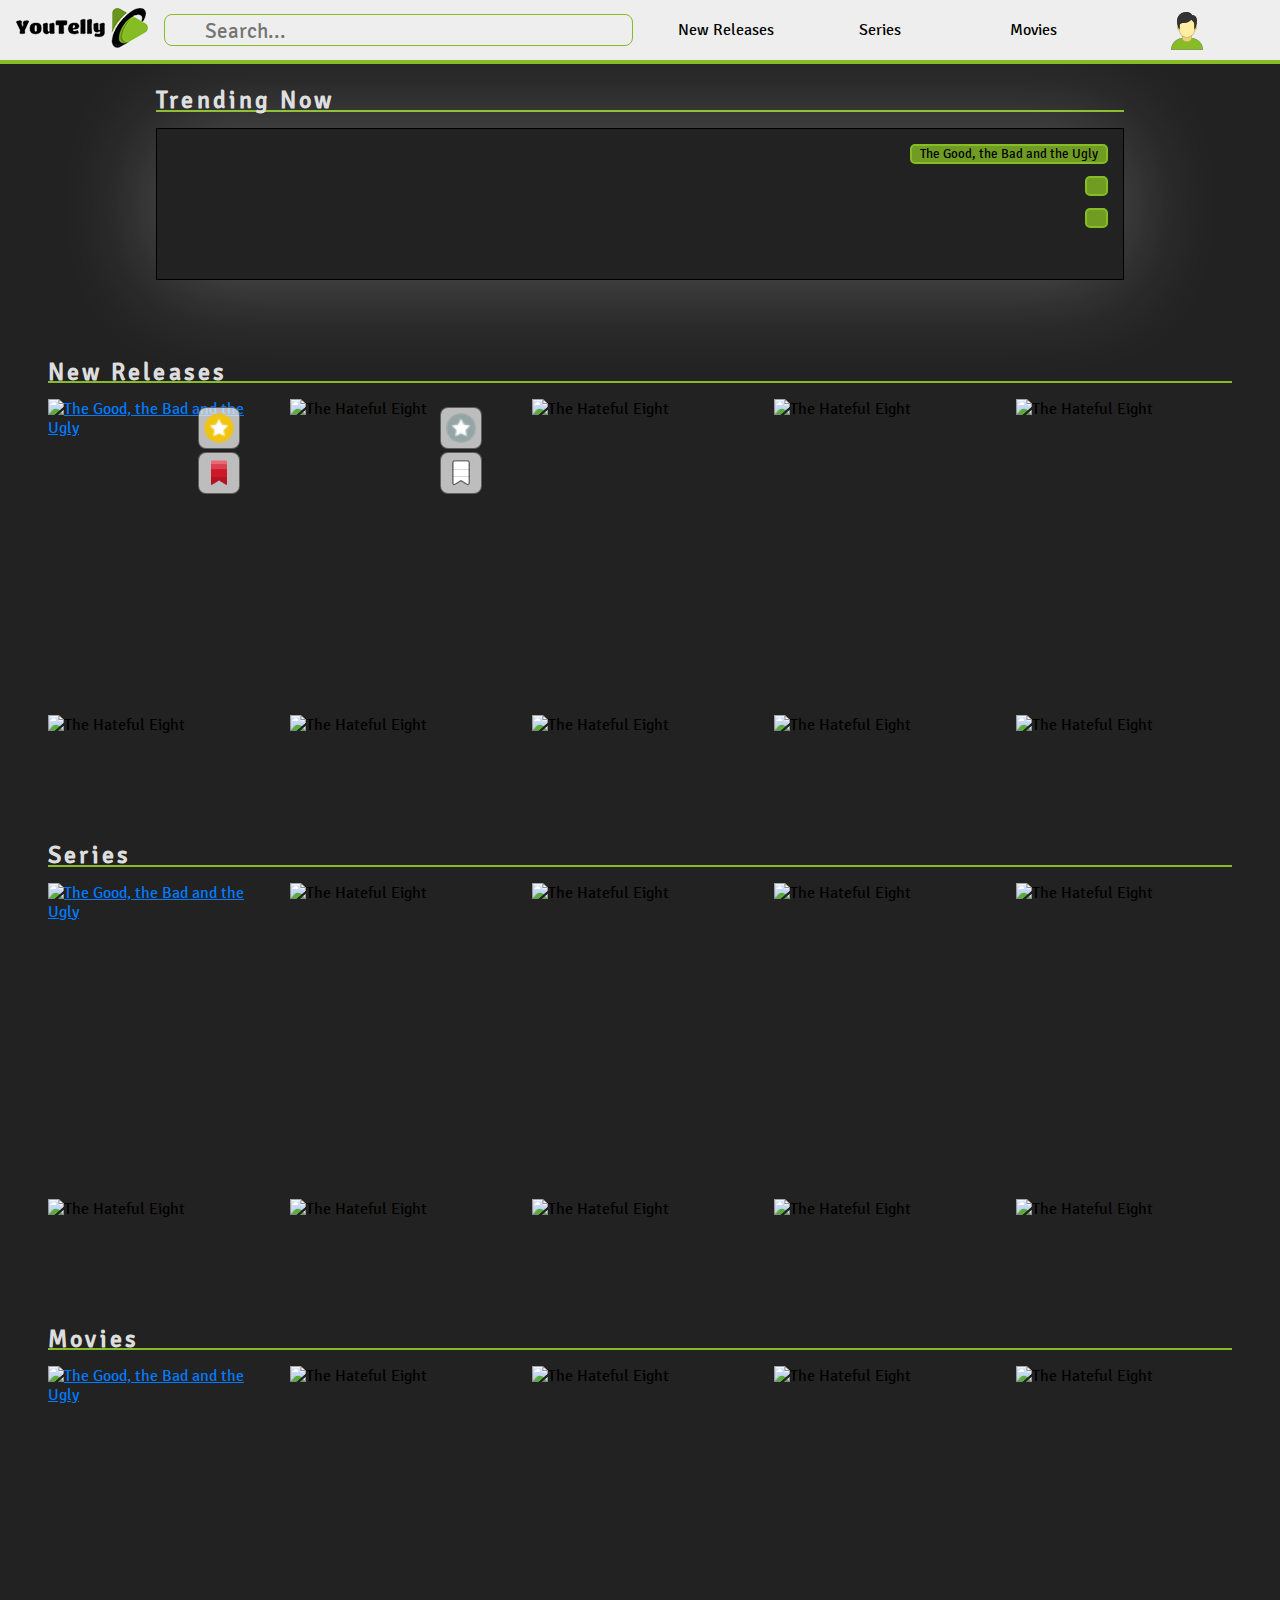
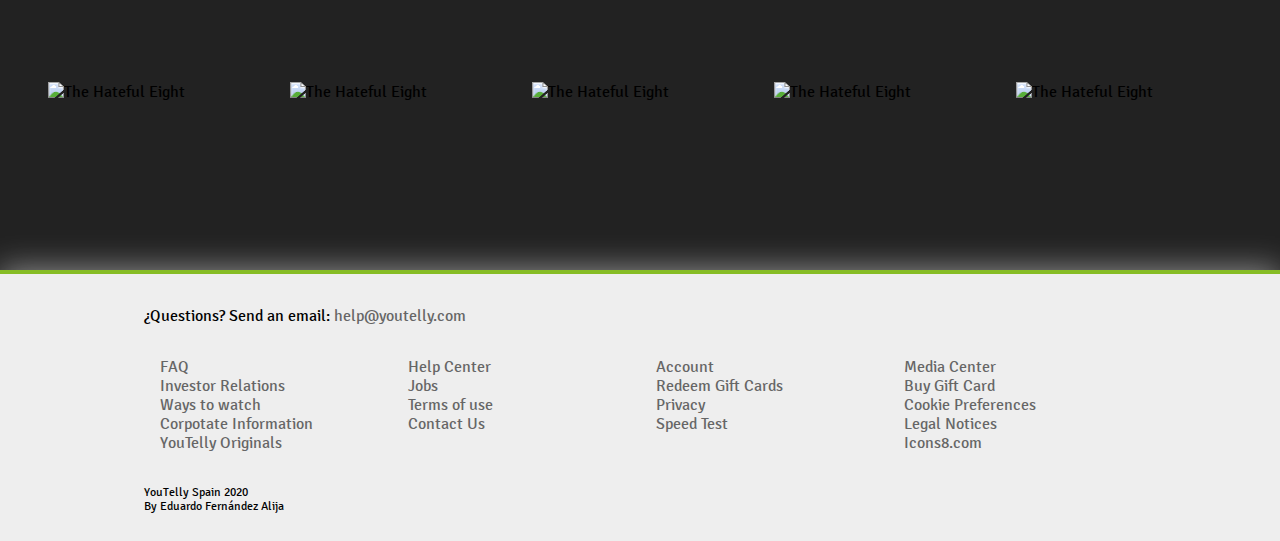
==== commit dc441585: "feat: añadidos iconos de watch later y fav" ====
--- a/index.html
+++ b/index.html
@@ -84,6 +84,18 @@
             <div class="items-container">
                 <article class="small-item">
                     <a href="/details.html">
+                        <div class="icons-ribbon">
+                            <div class="icon-ribbon">
+                                <div class="fav-icon">
+                                    <img title="Favorite" alt="Favorite" src="./imgs/icons8-estrella-20-on.png">
+                                </div>
+                            </div>
+                            <div class="icon-ribbon">
+                                <div class="fav-icon">
+                                    <img title="Watch later" alt="Watch later" src="./imgs/icons8-lazo-marcapáginas-48.png">
+                                </div>
+                            </div>
+                        </div>
                         <picture>
                             <source media="(max-width: 768px)" srcset="./imgs/buenofeomalo-medium.png">
                             <source media="(min-width: 768px)" srcset="./imgs/buenofeomalo-large.png">
@@ -92,6 +104,18 @@
                     </a>
                 </article>
                 <article class="small-item">
+                    <div class="icons-ribbon">
+                        <div class="icon-ribbon">
+                            <div class="fav-icon">
+                                <img title="Favorite" alt="Favorite" src="./imgs/icons8-estrella-20.png">
+                            </div>
+                        </div>
+                        <div class="icon-ribbon">
+                            <div class="fav-icon">
+                                <img title="Watch later" alt="Watch later" src="./imgs/icons8-lazo-marcapáginas-48-off.png">
+                            </div>
+                        </div>
+                    </div>
                     <picture>
                         <source media="(max-width: 768px)" srcset="./imgs/Los_odiosos_ocho-medium.png">
                         <source media="(min-width: 768px)" srcset="./imgs/Los_odiosos_ocho-large.png">
--- a/css/main.css
+++ b/css/main.css
@@ -1,7 +1,3 @@
-main{
-    margin: auto;
-    padding: 2rem;
-}
 main section .items-container{
     display: flex;
     justify-content: flex-start;  
@@ -14,11 +10,38 @@
     width: 100px;
     height: 150px;
     margin-right: 1rem;   
-    margin-bottom: 0.3rem;     
+    margin-bottom: 0.3rem;  
+    position: relative;   
+}
+
+.icons-ribbon{    
+    position: absolute;
+    top:0.1rem;
+    right: 0.1rem;
+    z-index: 999;
+}
+.icon-ribbon{
+    box-sizing: unset;
+    border: 1px solid rgba(0,0,0,0.5);
+    height: 15px;
+    width: 15px;
+    padding: 0.3rem;
+    margin-bottom: 0.2rem;
+    border-radius: 0.5rem;
+    background-color: rgba(255,255,255,0.7);
+}
+.fav-icon img{
+    height: 15px;
+    width: 15px;
 }
 
 
 @media (min-width:768px){
+    main{
+        margin: auto;
+        padding: 2rem;
+    }
+
     main section .items-container{        
         flex-wrap: wrap;
         justify-content: space-between;
@@ -32,4 +55,23 @@
         height: 300px;
     }
 
+    
+    .icons-ribbon{    
+        position: absolute;
+        top:0.5rem;
+        right: 0.5rem;
+        z-index: 999;
+    }
+
+    .icon-ribbon{
+        height: 30px;
+        width: 30px;
+    }
+
+    .fav-icon img{
+        height: 30px;
+        width: 30px;
+    }
+    
+
 }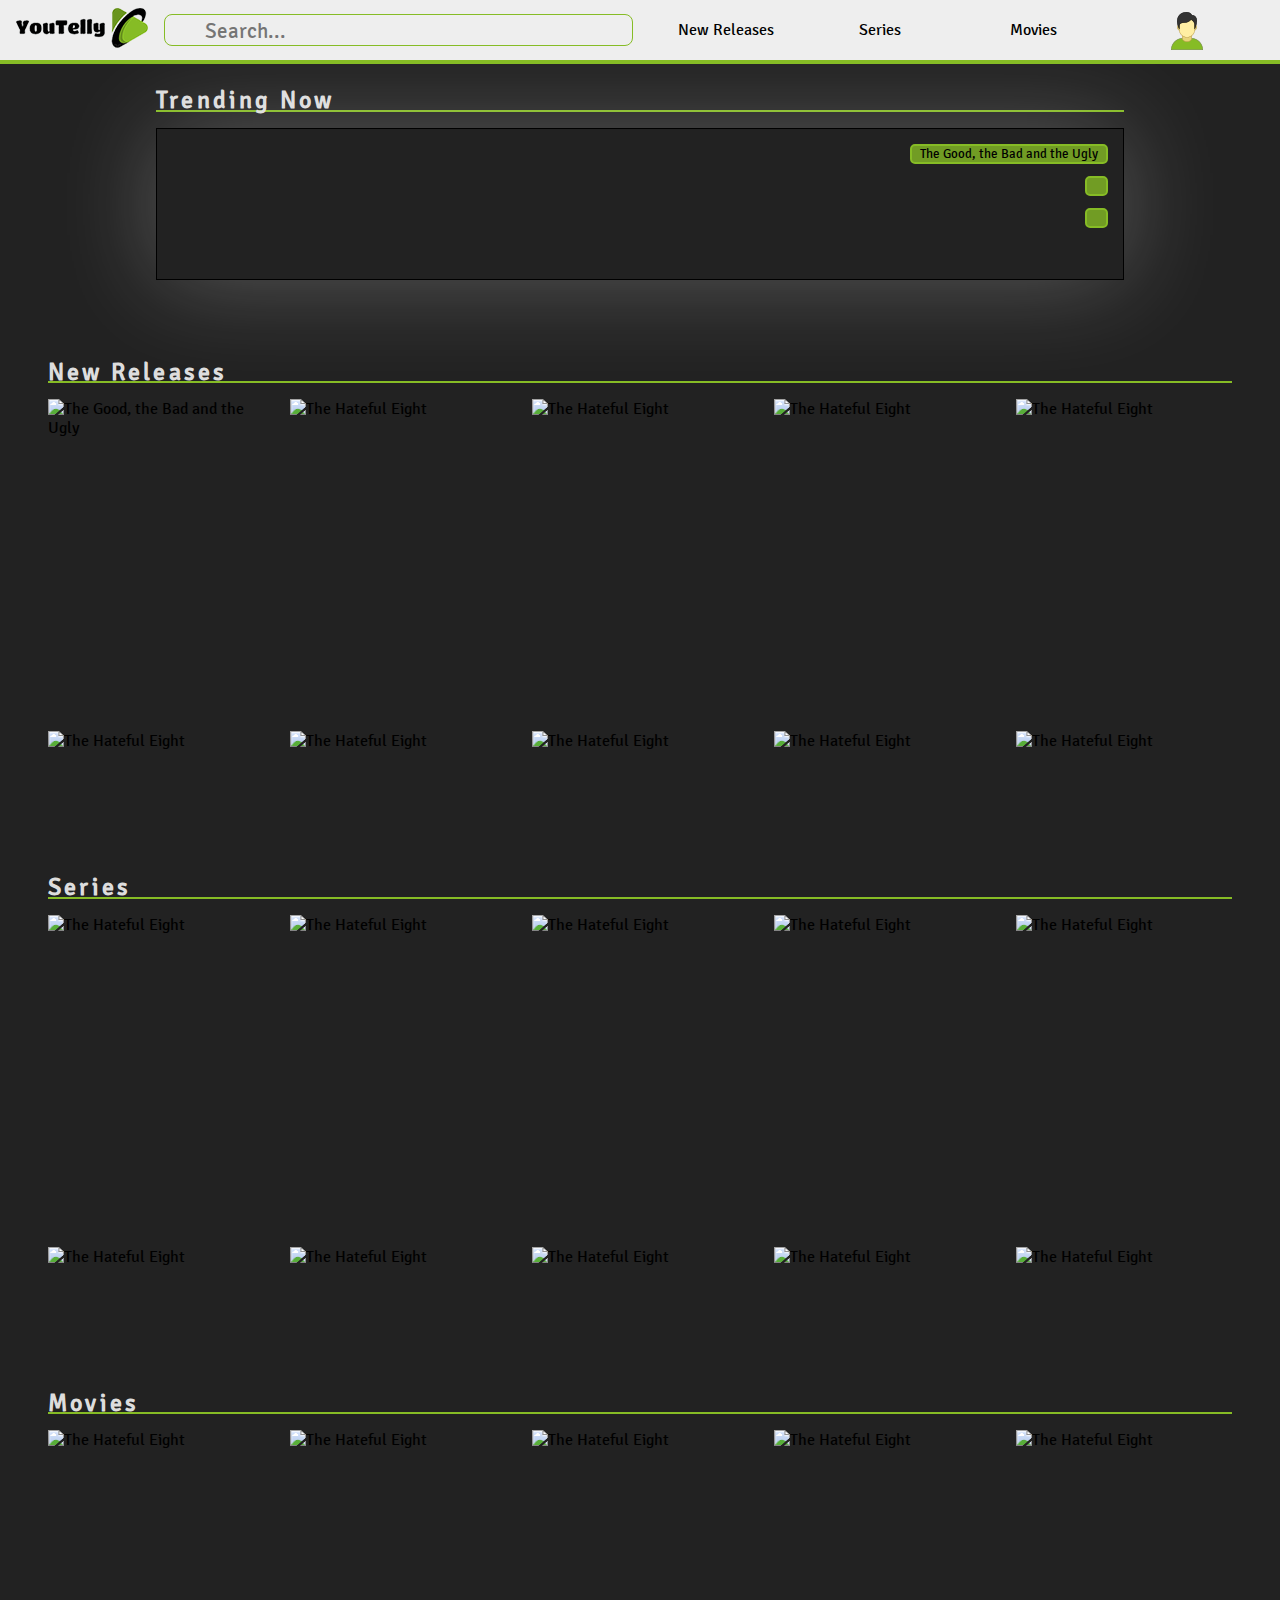
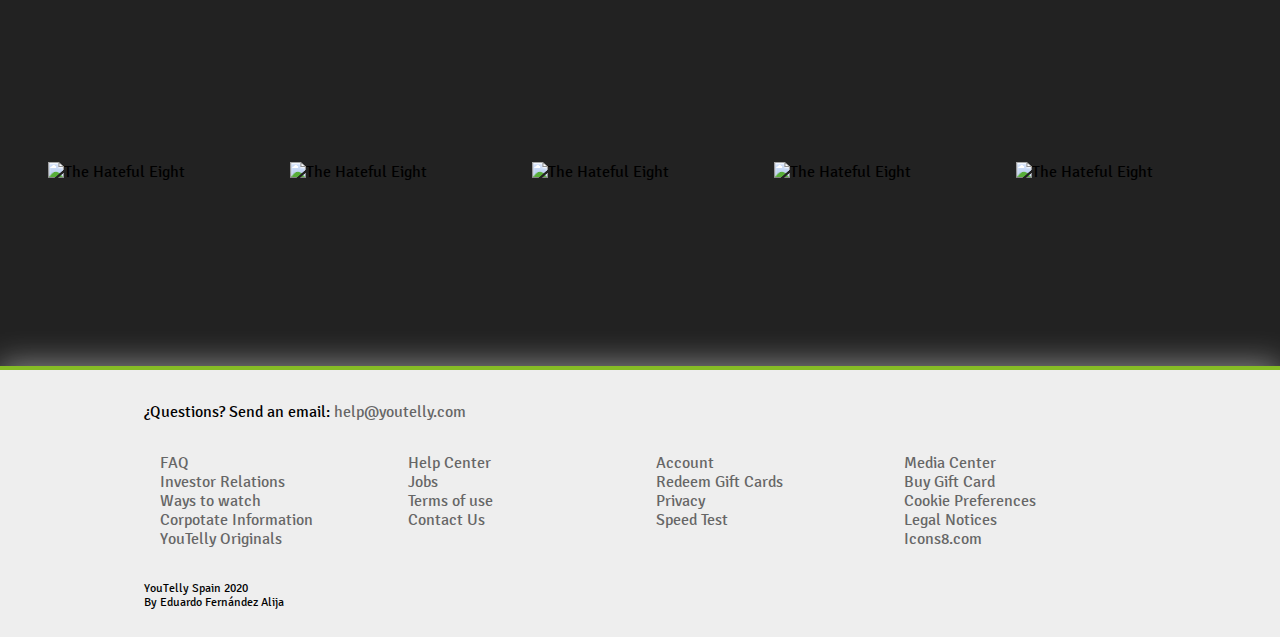
==== commit 54854755: "fix: reordenados css para poder reutilizar header y main en otras páginas" ====
--- a/index.html
+++ b/index.html
@@ -6,7 +6,9 @@
     <link rel="stylesheet" href="./css/reset.css" />
     <link rel="stylesheet" href="./css/navbar.css" />    
     <link rel="stylesheet" href="./css/header.css" />
+    <link rel="stylesheet" href="./css/trending-header.css" />
     <link rel="stylesheet" href="./css/main.css" />
+    <link rel="stylesheet" href="./css/movies-carrusel.css" />
     <link rel="stylesheet" href="./css/footer.css" />
     <title>YouTelly</title>
 </head>
@@ -45,8 +47,8 @@
             </li>
         </ul>
     </nav>
-    <header>
-        <section>
+    <header class="trending-header">
+        <section class="trending-header-section">
             <h1 class="section-title" style="margin-top:60px">Trending Now</h1>
             
             <article class="release-one">                
@@ -78,389 +80,1335 @@
         </section>
     </header>
     <main>
-         
-        <section>  
+        <section class="movies-carrusel">  
             <h1 class="section-title">New Releases</h1>                    
             <div class="items-container">
-                <article class="small-item">
-                    <a href="/details.html">
-                        <div class="icons-ribbon">
-                            <div class="icon-ribbon">
-                                <div class="fav-icon">
-                                    <img title="Favorite" alt="Favorite" src="./imgs/icons8-estrella-20-on.png">
-                                </div>
-                            </div>
-                            <div class="icon-ribbon">
-                                <div class="fav-icon">
-                                    <img title="Watch later" alt="Watch later" src="./imgs/icons8-lazo-marcapáginas-48.png">
-                                </div>
-                            </div>
-                        </div>
-                        <picture>
-                            <source media="(max-width: 768px)" srcset="./imgs/buenofeomalo-medium.png">
-                            <source media="(min-width: 768px)" srcset="./imgs/buenofeomalo-large.png">
-                            <img src="./imgs/buenofeomalo-medium.png" alt="The Good, the Bad and the Ugly">
-                        </picture>                    
-                    </a>
-                </article>
-                <article class="small-item">
-                    <div class="icons-ribbon">
-                        <div class="icon-ribbon">
-                            <div class="fav-icon">
-                                <img title="Favorite" alt="Favorite" src="./imgs/icons8-estrella-20.png">
-                            </div>
-                        </div>
-                        <div class="icon-ribbon">
-                            <div class="fav-icon">
-                                <img title="Watch later" alt="Watch later" src="./imgs/icons8-lazo-marcapáginas-48-off.png">
-                            </div>
-                        </div>
-                    </div>
-                    <picture>
-                        <source media="(max-width: 768px)" srcset="./imgs/Los_odiosos_ocho-medium.png">
-                        <source media="(min-width: 768px)" srcset="./imgs/Los_odiosos_ocho-large.png">
-                        <img src="./imgs/Los_odiosos_ocho-large.png" alt="The Hateful Eight">
-                    </picture>                      
-                </article>
-                <article class="small-item">
-                    <picture>
-                        <source media="(max-width: 768px)" srcset="./imgs/Los_odiosos_ocho-medium.png">
-                        <source media="(min-width: 768px)" srcset="./imgs/Los_odiosos_ocho-large.png">
-                        <img src="./imgs/Los_odiosos_ocho-large.png" alt="The Hateful Eight">
-                    </picture>                      
-                </article>
-                <article class="small-item">
-                    <picture>
-                        <source media="(max-width: 768px)" srcset="./imgs/Los_odiosos_ocho-medium.png">
-                        <source media="(min-width: 768px)" srcset="./imgs/Los_odiosos_ocho-large.png">
-                        <img src="./imgs/Los_odiosos_ocho-large.png" alt="The Hateful Eight">
-                    </picture>   
-                </article>
-                <article class="small-item">
-                    <picture>
-                        <source media="(max-width: 768px)" srcset="./imgs/Los_odiosos_ocho-medium.png">
-                        <source media="(min-width: 768px)" srcset="./imgs/Los_odiosos_ocho-large.png">
-                        <img src="./imgs/Los_odiosos_ocho-large.png" alt="The Hateful Eight">
-                    </picture>   
-                </article>
-                <article class="small-item">
-                    <picture>
-                        <source media="(max-width: 768px)" srcset="./imgs/Los_odiosos_ocho-medium.png">
-                        <source media="(min-width: 768px)" srcset="./imgs/Los_odiosos_ocho-large.png">
-                        <img src="./imgs/Los_odiosos_ocho-large.png" alt="The Hateful Eight">
-                    </picture>   
-                </article>
-                <article class="small-item">
-                    <picture>
-                        <source media="(max-width: 768px)" srcset="./imgs/Los_odiosos_ocho-medium.png">
-                        <source media="(min-width: 768px)" srcset="./imgs/Los_odiosos_ocho-large.png">
-                        <img src="./imgs/Los_odiosos_ocho-large.png" alt="The Hateful Eight">
-                    </picture>   
-                </article>
-                <article class="small-item">
-                    <picture>
-                        <source media="(max-width: 768px)" srcset="./imgs/Los_odiosos_ocho-medium.png">
-                        <source media="(min-width: 768px)" srcset="./imgs/Los_odiosos_ocho-large.png">
-                        <img src="./imgs/Los_odiosos_ocho-large.png" alt="The Hateful Eight">
-                    </picture>   
-                </article>
-                <article class="small-item">
-                    <picture>
-                        <source media="(max-width: 768px)" srcset="./imgs/Los_odiosos_ocho-medium.png">
-                        <source media="(min-width: 768px)" srcset="./imgs/Los_odiosos_ocho-large.png">
-                        <img src="./imgs/Los_odiosos_ocho-large.png" alt="The Hateful Eight">
-                    </picture>   
-                </article>
-                <article class="small-item">
-                    <picture>
-                        <source media="(max-width: 768px)" srcset="./imgs/Los_odiosos_ocho-medium.png">
-                        <source media="(min-width: 768px)" srcset="./imgs/Los_odiosos_ocho-large.png">
-                        <img src="./imgs/Los_odiosos_ocho-large.png" alt="The Hateful Eight">
-                    </picture>   
-                </article>
-                <article class="small-item">
-                    <picture>
-                        <source media="(max-width: 768px)" srcset="./imgs/Los_odiosos_ocho-medium.png">
-                        <source media="(min-width: 768px)" srcset="./imgs/Los_odiosos_ocho-large.png">
-                        <img src="./imgs/Los_odiosos_ocho-large.png" alt="The Hateful Eight">
-                    </picture>   
-                </article>
-                <article class="small-item">
-                    <picture>
-                        <source media="(max-width: 768px)" srcset="./imgs/Los_odiosos_ocho-medium.png">
-                        <source media="(min-width: 768px)" srcset="./imgs/Los_odiosos_ocho-large.png">
-                        <img src="./imgs/Los_odiosos_ocho-large.png" alt="The Hateful Eight">
-                    </picture>   
-                </article>
-                <article class="small-item">
-                    <picture>
-                        <source media="(max-width: 768px)" srcset="./imgs/Los_odiosos_ocho-medium.png">
-                        <source media="(min-width: 768px)" srcset="./imgs/Los_odiosos_ocho-large.png">
-                        <img src="./imgs/Los_odiosos_ocho-large.png" alt="The Hateful Eight">
-                    </picture>   
-                </article>
-                <article class="small-item">
-                    <picture>
-                        <source media="(max-width: 768px)" srcset="./imgs/Los_odiosos_ocho-medium.png">
-                        <source media="(min-width: 768px)" srcset="./imgs/Los_odiosos_ocho-large.png">
-                        <img src="./imgs/Los_odiosos_ocho-large.png" alt="The Hateful Eight">
-                    </picture>   
-                </article>
-                <article class="small-item">
-                    <picture>
-                        <source media="(max-width: 768px)" srcset="./imgs/Los_odiosos_ocho-medium.png">
-                        <source media="(min-width: 768px)" srcset="./imgs/Los_odiosos_ocho-large.png">
-                        <img src="./imgs/Los_odiosos_ocho-large.png" alt="The Hateful Eight">
-                    </picture>   
-                </article>
-                <article class="small-item">
-                    <picture>
-                        <source media="(max-width: 768px)" srcset="./imgs/Los_odiosos_ocho-medium.png">
-                        <source media="(min-width: 768px)" srcset="./imgs/Los_odiosos_ocho-large.png">
-                        <img src="./imgs/Los_odiosos_ocho-large.png" alt="The Hateful Eight">
-                    </picture>   
+                <article class="small-item">                    
+                    <div class="icons-ribbon">
+                        <div class="icon-ribbon">
+                            <div class="fav-icon">
+                                <img title="Favorite" alt="Favorite" src="./imgs/icons8-estrella-20-on.png">
+                            </div>
+                        </div>
+                        <div class="icon-ribbon">
+                            <div class="fav-icon">
+                                <img title="Watch later" alt="Watch later" src="./imgs/icons8-lazo-marcapáginas-48-off.png">                                
+                            </div>
+                        </div>
+                    </div>
+                    <picture>
+                        <source media="(max-width: 768px)" srcset="./imgs/buenofeomalo-medium.png">
+                        <source media="(min-width: 768px)" srcset="./imgs/buenofeomalo-large.png">
+                        <img src="./imgs/buenofeomalo-medium.png" alt="The Good, the Bad and the Ugly">
+                    </picture> 
+                    <div class="overlay-cover">                        
+                        <a href="/details.html">View Details</a> 
+                        <p><b>The Good, the Bad and the Ugly</b></p>
+                        <p>
+                            1966<br>
+                            Western<br>
+                            16+
+                        </p>                                               
+                    </div>
+                </article>
+                <article class="small-item">
+                    <div class="icons-ribbon">
+                        <div class="icon-ribbon">
+                            <div class="fav-icon">
+                                <img title="Favorite" alt="Favorite" src="./imgs/icons8-estrella-20.png">
+                            </div>
+                        </div>
+                        <div class="icon-ribbon">
+                            <div class="fav-icon">
+                                <img title="Watch later" alt="Watch later" src="./imgs/icons8-lazo-marcapáginas-48.png">
+                            </div>
+                        </div>
+                    </div>
+                    <picture>
+                        <source media="(max-width: 768px)" srcset="./imgs/Los_odiosos_ocho-medium.png">
+                        <source media="(min-width: 768px)" srcset="./imgs/Los_odiosos_ocho-large.png">
+                        <img src="./imgs/Los_odiosos_ocho-large.png" alt="The Hateful Eight">
+                    </picture> 
+                    <div class="overlay-cover">                        
+                        <a href="/details.html">View Details</a>    
+                        <p><b>The Hateful Eight</b></p>
+                        <p>
+                            1966<br>
+                            Western<br>
+                            16+
+                        </p>                                             
+                    </div>                     
+                </article><article class="small-item">
+                    <div class="icons-ribbon">
+                        <div class="icon-ribbon">
+                            <div class="fav-icon">
+                                <img title="Favorite" alt="Favorite" src="./imgs/icons8-estrella-20.png">
+                            </div>
+                        </div>
+                        <div class="icon-ribbon">
+                            <div class="fav-icon">
+                                <img title="Watch later" alt="Watch later" src="./imgs/icons8-lazo-marcapáginas-48-off.png">
+                            </div>
+                        </div>
+                    </div>
+                    <picture>
+                        <source media="(max-width: 768px)" srcset="./imgs/Los_odiosos_ocho-medium.png">
+                        <source media="(min-width: 768px)" srcset="./imgs/Los_odiosos_ocho-large.png">
+                        <img src="./imgs/Los_odiosos_ocho-large.png" alt="The Hateful Eight">
+                    </picture> 
+                    <div class="overlay-cover">                        
+                        <a href="/details.html">View Details</a>    
+                        <p><b>The Hateful Eight</b></p>
+                        <p>
+                            1966<br>
+                            Western<br>
+                            16+
+                        </p>                                             
+                    </div>                     
+                </article><article class="small-item">
+                    <div class="icons-ribbon">
+                        <div class="icon-ribbon">
+                            <div class="fav-icon">
+                                <img title="Favorite" alt="Favorite" src="./imgs/icons8-estrella-20-on.png">
+                            </div>
+                        </div>
+                        <div class="icon-ribbon">
+                            <div class="fav-icon">
+                                <img title="Watch later" alt="Watch later" src="./imgs/icons8-lazo-marcapáginas-48-off.png">
+                            </div>
+                        </div>
+                    </div>
+                    <picture>
+                        <source media="(max-width: 768px)" srcset="./imgs/Los_odiosos_ocho-medium.png">
+                        <source media="(min-width: 768px)" srcset="./imgs/Los_odiosos_ocho-large.png">
+                        <img src="./imgs/Los_odiosos_ocho-large.png" alt="The Hateful Eight">
+                    </picture> 
+                    <div class="overlay-cover">                        
+                        <a href="/details.html">View Details</a>    
+                        <p><b>The Hateful Eight</b></p>
+                        <p>
+                            1966<br>
+                            Western<br>
+                            16+
+                        </p>                                             
+                    </div>                     
+                </article><article class="small-item">
+                    <div class="icons-ribbon">
+                        <div class="icon-ribbon">
+                            <div class="fav-icon">
+                                <img title="Favorite" alt="Favorite" src="./imgs/icons8-estrella-20.png">
+                            </div>
+                        </div>
+                        <div class="icon-ribbon">
+                            <div class="fav-icon">
+                                <img title="Watch later" alt="Watch later" src="./imgs/icons8-lazo-marcapáginas-48.png">
+                            </div>
+                        </div>
+                    </div>
+                    <picture>
+                        <source media="(max-width: 768px)" srcset="./imgs/Los_odiosos_ocho-medium.png">
+                        <source media="(min-width: 768px)" srcset="./imgs/Los_odiosos_ocho-large.png">
+                        <img src="./imgs/Los_odiosos_ocho-large.png" alt="The Hateful Eight">
+                    </picture> 
+                    <div class="overlay-cover">                        
+                        <a href="/details.html">View Details</a>    
+                        <p><b>The Hateful Eight</b></p>
+                        <p>
+                            1966<br>
+                            Western<br>
+                            16+
+                        </p>                                             
+                    </div>                     
+                </article><article class="small-item">
+                    <div class="icons-ribbon">
+                        <div class="icon-ribbon">
+                            <div class="fav-icon">
+                                <img title="Favorite" alt="Favorite" src="./imgs/icons8-estrella-20.png">
+                            </div>
+                        </div>
+                        <div class="icon-ribbon">
+                            <div class="fav-icon">
+                                <img title="Watch later" alt="Watch later" src="./imgs/icons8-lazo-marcapáginas-48-off.png">
+                            </div>
+                        </div>
+                    </div>
+                    <picture>
+                        <source media="(max-width: 768px)" srcset="./imgs/Los_odiosos_ocho-medium.png">
+                        <source media="(min-width: 768px)" srcset="./imgs/Los_odiosos_ocho-large.png">
+                        <img src="./imgs/Los_odiosos_ocho-large.png" alt="The Hateful Eight">
+                    </picture> 
+                    <div class="overlay-cover">                        
+                        <a href="/details.html">View Details</a>    
+                        <p><b>The Hateful Eight</b></p>
+                        <p>
+                            1966<br>
+                            Western<br>
+                            16+
+                        </p>                                             
+                    </div>                     
+                </article><article class="small-item">
+                    <div class="icons-ribbon">
+                        <div class="icon-ribbon">
+                            <div class="fav-icon">
+                                <img title="Favorite" alt="Favorite" src="./imgs/icons8-estrella-20-on.png">
+                            </div>
+                        </div>
+                        <div class="icon-ribbon">
+                            <div class="fav-icon">
+                                <img title="Watch later" alt="Watch later" src="./imgs/icons8-lazo-marcapáginas-48-off.png">
+                            </div>
+                        </div>
+                    </div>
+                    <picture>
+                        <source media="(max-width: 768px)" srcset="./imgs/Los_odiosos_ocho-medium.png">
+                        <source media="(min-width: 768px)" srcset="./imgs/Los_odiosos_ocho-large.png">
+                        <img src="./imgs/Los_odiosos_ocho-large.png" alt="The Hateful Eight">
+                    </picture> 
+                    <div class="overlay-cover">                        
+                        <a href="/details.html">View Details</a>    
+                        <p><b>The Hateful Eight</b></p>
+                        <p>
+                            1966<br>
+                            Western<br>
+                            16+
+                        </p>                                             
+                    </div>                     
+                </article><article class="small-item">
+                    <div class="icons-ribbon">
+                        <div class="icon-ribbon">
+                            <div class="fav-icon">
+                                <img title="Favorite" alt="Favorite" src="./imgs/icons8-estrella-20-on.png">
+                            </div>
+                        </div>
+                        <div class="icon-ribbon">
+                            <div class="fav-icon">
+                                <img title="Watch later" alt="Watch later" src="./imgs/icons8-lazo-marcapáginas-48-off.png">
+                            </div>
+                        </div>
+                    </div>
+                    <picture>
+                        <source media="(max-width: 768px)" srcset="./imgs/Los_odiosos_ocho-medium.png">
+                        <source media="(min-width: 768px)" srcset="./imgs/Los_odiosos_ocho-large.png">
+                        <img src="./imgs/Los_odiosos_ocho-large.png" alt="The Hateful Eight">
+                    </picture> 
+                    <div class="overlay-cover">                        
+                        <a href="/details.html">View Details</a>    
+                        <p><b>The Hateful Eight</b></p>
+                        <p>
+                            1966<br>
+                            Western<br>
+                            16+
+                        </p>                                             
+                    </div>                     
+                </article><article class="small-item">
+                    <div class="icons-ribbon">
+                        <div class="icon-ribbon">
+                            <div class="fav-icon">
+                                <img title="Favorite" alt="Favorite" src="./imgs/icons8-estrella-20.png">
+                            </div>
+                        </div>
+                        <div class="icon-ribbon">
+                            <div class="fav-icon">
+                                <img title="Watch later" alt="Watch later" src="./imgs/icons8-lazo-marcapáginas-48.png">
+                            </div>
+                        </div>
+                    </div>
+                    <picture>
+                        <source media="(max-width: 768px)" srcset="./imgs/Los_odiosos_ocho-medium.png">
+                        <source media="(min-width: 768px)" srcset="./imgs/Los_odiosos_ocho-large.png">
+                        <img src="./imgs/Los_odiosos_ocho-large.png" alt="The Hateful Eight">
+                    </picture> 
+                    <div class="overlay-cover">                        
+                        <a href="/details.html">View Details</a>    
+                        <p><b>The Hateful Eight</b></p>
+                        <p>
+                            1966<br>
+                            Western<br>
+                            16+
+                        </p>                                             
+                    </div>                     
+                </article><article class="small-item">
+                    <div class="icons-ribbon">
+                        <div class="icon-ribbon">
+                            <div class="fav-icon">
+                                <img title="Favorite" alt="Favorite" src="./imgs/icons8-estrella-20.png">
+                            </div>
+                        </div>
+                        <div class="icon-ribbon">
+                            <div class="fav-icon">
+                                <img title="Watch later" alt="Watch later" src="./imgs/icons8-lazo-marcapáginas-48-off.png">
+                            </div>
+                        </div>
+                    </div>
+                    <picture>
+                        <source media="(max-width: 768px)" srcset="./imgs/Los_odiosos_ocho-medium.png">
+                        <source media="(min-width: 768px)" srcset="./imgs/Los_odiosos_ocho-large.png">
+                        <img src="./imgs/Los_odiosos_ocho-large.png" alt="The Hateful Eight">
+                    </picture> 
+                    <div class="overlay-cover">                        
+                        <a href="/details.html">View Details</a>    
+                        <p><b>The Hateful Eight</b></p>
+                        <p>
+                            1966<br>
+                            Western<br>
+                            16+
+                        </p>                                             
+                    </div>                     
+                </article><article class="small-item">
+                    <div class="icons-ribbon">
+                        <div class="icon-ribbon">
+                            <div class="fav-icon">
+                                <img title="Favorite" alt="Favorite" src="./imgs/icons8-estrella-20.png">
+                            </div>
+                        </div>
+                        <div class="icon-ribbon">
+                            <div class="fav-icon">
+                                <img title="Watch later" alt="Watch later" src="./imgs/icons8-lazo-marcapáginas-48-off.png">
+                            </div>
+                        </div>
+                    </div>
+                    <picture>
+                        <source media="(max-width: 768px)" srcset="./imgs/Los_odiosos_ocho-medium.png">
+                        <source media="(min-width: 768px)" srcset="./imgs/Los_odiosos_ocho-large.png">
+                        <img src="./imgs/Los_odiosos_ocho-large.png" alt="The Hateful Eight">
+                    </picture> 
+                    <div class="overlay-cover">                        
+                        <a href="/details.html">View Details</a>    
+                        <p><b>The Hateful Eight</b></p>
+                        <p>
+                            1966<br>
+                            Western<br>
+                            16+
+                        </p>                                             
+                    </div>                     
+                </article><article class="small-item">
+                    <div class="icons-ribbon">
+                        <div class="icon-ribbon">
+                            <div class="fav-icon">
+                                <img title="Favorite" alt="Favorite" src="./imgs/icons8-estrella-20.png">
+                            </div>
+                        </div>
+                        <div class="icon-ribbon">
+                            <div class="fav-icon">
+                                <img title="Watch later" alt="Watch later" src="./imgs/icons8-lazo-marcapáginas-48-off.png">
+                            </div>
+                        </div>
+                    </div>
+                    <picture>
+                        <source media="(max-width: 768px)" srcset="./imgs/Los_odiosos_ocho-medium.png">
+                        <source media="(min-width: 768px)" srcset="./imgs/Los_odiosos_ocho-large.png">
+                        <img src="./imgs/Los_odiosos_ocho-large.png" alt="The Hateful Eight">
+                    </picture> 
+                    <div class="overlay-cover">                        
+                        <a href="/details.html">View Details</a>    
+                        <p><b>The Hateful Eight</b></p>
+                        <p>
+                            1966<br>
+                            Western<br>
+                            16+
+                        </p>                                             
+                    </div>                     
+                </article>
+                <article class="small-item">
+                    <div class="icons-ribbon">
+                        <div class="icon-ribbon">
+                            <div class="fav-icon">
+                                <img title="Favorite" alt="Favorite" src="./imgs/icons8-estrella-20.png">
+                            </div>
+                        </div>
+                        <div class="icon-ribbon">
+                            <div class="fav-icon">
+                                <img title="Watch later" alt="Watch later" src="./imgs/icons8-lazo-marcapáginas-48-off.png">
+                            </div>
+                        </div>
+                    </div>
+                    <picture>
+                        <source media="(max-width: 768px)" srcset="./imgs/Los_odiosos_ocho-medium.png">
+                        <source media="(min-width: 768px)" srcset="./imgs/Los_odiosos_ocho-large.png">
+                        <img src="./imgs/Los_odiosos_ocho-large.png" alt="The Hateful Eight">
+                    </picture> 
+                    <div class="overlay-cover">                        
+                        <a href="/details.html">View Details</a>    
+                        <p><b>The Hateful Eight</b></p>
+                        <p>
+                            1966<br>
+                            Western<br>
+                            16+
+                        </p>                                             
+                    </div>                     
+                </article>
+                <article class="small-item">
+                    <div class="icons-ribbon">
+                        <div class="icon-ribbon">
+                            <div class="fav-icon">
+                                <img title="Favorite" alt="Favorite" src="./imgs/icons8-estrella-20.png">
+                            </div>
+                        </div>
+                        <div class="icon-ribbon">
+                            <div class="fav-icon">
+                                <img title="Watch later" alt="Watch later" src="./imgs/icons8-lazo-marcapáginas-48-off.png">
+                            </div>
+                        </div>
+                    </div>
+                    <picture>
+                        <source media="(max-width: 768px)" srcset="./imgs/Los_odiosos_ocho-medium.png">
+                        <source media="(min-width: 768px)" srcset="./imgs/Los_odiosos_ocho-large.png">
+                        <img src="./imgs/Los_odiosos_ocho-large.png" alt="The Hateful Eight">
+                    </picture> 
+                    <div class="overlay-cover">                        
+                        <a href="/details.html">View Details</a>    
+                        <p><b>The Hateful Eight</b></p>
+                        <p>
+                            1966<br>
+                            Western<br>
+                            16+
+                        </p>                                             
+                    </div>                     
+                </article>
+                <article class="small-item">
+                    <div class="icons-ribbon">
+                        <div class="icon-ribbon">
+                            <div class="fav-icon">
+                                <img title="Favorite" alt="Favorite" src="./imgs/icons8-estrella-20.png">
+                            </div>
+                        </div>
+                        <div class="icon-ribbon">
+                            <div class="fav-icon">
+                                <img title="Watch later" alt="Watch later" src="./imgs/icons8-lazo-marcapáginas-48-off.png">
+                            </div>
+                        </div>
+                    </div>
+                    <picture>
+                        <source media="(max-width: 768px)" srcset="./imgs/Los_odiosos_ocho-medium.png">
+                        <source media="(min-width: 768px)" srcset="./imgs/Los_odiosos_ocho-large.png">
+                        <img src="./imgs/Los_odiosos_ocho-large.png" alt="The Hateful Eight">
+                    </picture> 
+                    <div class="overlay-cover">                        
+                        <a href="/details.html">View Details</a>    
+                        <p><b>The Hateful Eight</b></p>
+                        <p>
+                            1966<br>
+                            Western<br>
+                            16+
+                        </p>                                             
+                    </div>                     
+                </article>
+                <article class="small-item">
+                    <div class="icons-ribbon">
+                        <div class="icon-ribbon">
+                            <div class="fav-icon">
+                                <img title="Favorite" alt="Favorite" src="./imgs/icons8-estrella-20.png">
+                            </div>
+                        </div>
+                        <div class="icon-ribbon">
+                            <div class="fav-icon">
+                                <img title="Watch later" alt="Watch later" src="./imgs/icons8-lazo-marcapáginas-48-off.png">
+                            </div>
+                        </div>
+                    </div>
+                    <picture>
+                        <source media="(max-width: 768px)" srcset="./imgs/Los_odiosos_ocho-medium.png">
+                        <source media="(min-width: 768px)" srcset="./imgs/Los_odiosos_ocho-large.png">
+                        <img src="./imgs/Los_odiosos_ocho-large.png" alt="The Hateful Eight">
+                    </picture> 
+                    <div class="overlay-cover">                        
+                        <a href="/details.html">View Details</a>    
+                        <p><b>The Hateful Eight</b></p>
+                        <p>
+                            1966<br>
+                            Western<br>
+                            16+
+                        </p>                                             
+                    </div>                     
+                </article>
+            </div>
+        </section>
+        
+        <section class="movies-carrusel">            
+            <h1 class="section-title">Series</h1>
+            <div class="items-container">
+                <article class="small-item">
+                    <div class="icons-ribbon">
+                        <div class="icon-ribbon">
+                            <div class="fav-icon">
+                                <img title="Favorite" alt="Favorite" src="./imgs/icons8-estrella-20.png">
+                            </div>
+                        </div>
+                        <div class="icon-ribbon">
+                            <div class="fav-icon">
+                                <img title="Watch later" alt="Watch later" src="./imgs/icons8-lazo-marcapáginas-48.png">
+                            </div>
+                        </div>
+                    </div>
+                    <picture>
+                        <source media="(max-width: 768px)" srcset="./imgs/Los_odiosos_ocho-medium.png">
+                        <source media="(min-width: 768px)" srcset="./imgs/Los_odiosos_ocho-large.png">
+                        <img src="./imgs/Los_odiosos_ocho-large.png" alt="The Hateful Eight">
+                    </picture> 
+                    <div class="overlay-cover">                        
+                        <a href="/details.html">View Details</a>    
+                        <p><b>The Hateful Eight</b></p>
+                        <p>
+                            1966<br>
+                            Western<br>
+                            16+
+                        </p>                                             
+                    </div>                     
+                </article><article class="small-item">
+                    <div class="icons-ribbon">
+                        <div class="icon-ribbon">
+                            <div class="fav-icon">
+                                <img title="Favorite" alt="Favorite" src="./imgs/icons8-estrella-20.png">
+                            </div>
+                        </div>
+                        <div class="icon-ribbon">
+                            <div class="fav-icon">
+                                <img title="Watch later" alt="Watch later" src="./imgs/icons8-lazo-marcapáginas-48-off.png">
+                            </div>
+                        </div>
+                    </div>
+                    <picture>
+                        <source media="(max-width: 768px)" srcset="./imgs/Los_odiosos_ocho-medium.png">
+                        <source media="(min-width: 768px)" srcset="./imgs/Los_odiosos_ocho-large.png">
+                        <img src="./imgs/Los_odiosos_ocho-large.png" alt="The Hateful Eight">
+                    </picture> 
+                    <div class="overlay-cover">                        
+                        <a href="/details.html">View Details</a>    
+                        <p><b>The Hateful Eight</b></p>
+                        <p>
+                            1966<br>
+                            Western<br>
+                            16+
+                        </p>                                             
+                    </div>                     
+                </article><article class="small-item">
+                    <div class="icons-ribbon">
+                        <div class="icon-ribbon">
+                            <div class="fav-icon">
+                                <img title="Favorite" alt="Favorite" src="./imgs/icons8-estrella-20-on.png">
+                            </div>
+                        </div>
+                        <div class="icon-ribbon">
+                            <div class="fav-icon">
+                                <img title="Watch later" alt="Watch later" src="./imgs/icons8-lazo-marcapáginas-48-off.png">
+                            </div>
+                        </div>
+                    </div>
+                    <picture>
+                        <source media="(max-width: 768px)" srcset="./imgs/Los_odiosos_ocho-medium.png">
+                        <source media="(min-width: 768px)" srcset="./imgs/Los_odiosos_ocho-large.png">
+                        <img src="./imgs/Los_odiosos_ocho-large.png" alt="The Hateful Eight">
+                    </picture> 
+                    <div class="overlay-cover">                        
+                        <a href="/details.html">View Details</a>    
+                        <p><b>The Hateful Eight</b></p>
+                        <p>
+                            1966<br>
+                            Western<br>
+                            16+
+                        </p>                                             
+                    </div>                     
+                </article><article class="small-item">
+                    <div class="icons-ribbon">
+                        <div class="icon-ribbon">
+                            <div class="fav-icon">
+                                <img title="Favorite" alt="Favorite" src="./imgs/icons8-estrella-20.png">
+                            </div>
+                        </div>
+                        <div class="icon-ribbon">
+                            <div class="fav-icon">
+                                <img title="Watch later" alt="Watch later" src="./imgs/icons8-lazo-marcapáginas-48.png">
+                            </div>
+                        </div>
+                    </div>
+                    <picture>
+                        <source media="(max-width: 768px)" srcset="./imgs/Los_odiosos_ocho-medium.png">
+                        <source media="(min-width: 768px)" srcset="./imgs/Los_odiosos_ocho-large.png">
+                        <img src="./imgs/Los_odiosos_ocho-large.png" alt="The Hateful Eight">
+                    </picture> 
+                    <div class="overlay-cover">                        
+                        <a href="/details.html">View Details</a>    
+                        <p><b>The Hateful Eight</b></p>
+                        <p>
+                            1966<br>
+                            Western<br>
+                            16+
+                        </p>                                             
+                    </div>                     
+                </article><article class="small-item">
+                    <div class="icons-ribbon">
+                        <div class="icon-ribbon">
+                            <div class="fav-icon">
+                                <img title="Favorite" alt="Favorite" src="./imgs/icons8-estrella-20.png">
+                            </div>
+                        </div>
+                        <div class="icon-ribbon">
+                            <div class="fav-icon">
+                                <img title="Watch later" alt="Watch later" src="./imgs/icons8-lazo-marcapáginas-48-off.png">
+                            </div>
+                        </div>
+                    </div>
+                    <picture>
+                        <source media="(max-width: 768px)" srcset="./imgs/Los_odiosos_ocho-medium.png">
+                        <source media="(min-width: 768px)" srcset="./imgs/Los_odiosos_ocho-large.png">
+                        <img src="./imgs/Los_odiosos_ocho-large.png" alt="The Hateful Eight">
+                    </picture> 
+                    <div class="overlay-cover">                        
+                        <a href="/details.html">View Details</a>    
+                        <p><b>The Hateful Eight</b></p>
+                        <p>
+                            1966<br>
+                            Western<br>
+                            16+
+                        </p>                                             
+                    </div>                     
+                </article><article class="small-item">
+                    <div class="icons-ribbon">
+                        <div class="icon-ribbon">
+                            <div class="fav-icon">
+                                <img title="Favorite" alt="Favorite" src="./imgs/icons8-estrella-20-on.png">
+                            </div>
+                        </div>
+                        <div class="icon-ribbon">
+                            <div class="fav-icon">
+                                <img title="Watch later" alt="Watch later" src="./imgs/icons8-lazo-marcapáginas-48-off.png">
+                            </div>
+                        </div>
+                    </div>
+                    <picture>
+                        <source media="(max-width: 768px)" srcset="./imgs/Los_odiosos_ocho-medium.png">
+                        <source media="(min-width: 768px)" srcset="./imgs/Los_odiosos_ocho-large.png">
+                        <img src="./imgs/Los_odiosos_ocho-large.png" alt="The Hateful Eight">
+                    </picture> 
+                    <div class="overlay-cover">                        
+                        <a href="/details.html">View Details</a>    
+                        <p><b>The Hateful Eight</b></p>
+                        <p>
+                            1966<br>
+                            Western<br>
+                            16+
+                        </p>                                             
+                    </div>                     
+                </article><article class="small-item">
+                    <div class="icons-ribbon">
+                        <div class="icon-ribbon">
+                            <div class="fav-icon">
+                                <img title="Favorite" alt="Favorite" src="./imgs/icons8-estrella-20-on.png">
+                            </div>
+                        </div>
+                        <div class="icon-ribbon">
+                            <div class="fav-icon">
+                                <img title="Watch later" alt="Watch later" src="./imgs/icons8-lazo-marcapáginas-48-off.png">
+                            </div>
+                        </div>
+                    </div>
+                    <picture>
+                        <source media="(max-width: 768px)" srcset="./imgs/Los_odiosos_ocho-medium.png">
+                        <source media="(min-width: 768px)" srcset="./imgs/Los_odiosos_ocho-large.png">
+                        <img src="./imgs/Los_odiosos_ocho-large.png" alt="The Hateful Eight">
+                    </picture> 
+                    <div class="overlay-cover">                        
+                        <a href="/details.html">View Details</a>    
+                        <p><b>The Hateful Eight</b></p>
+                        <p>
+                            1966<br>
+                            Western<br>
+                            16+
+                        </p>                                             
+                    </div>                     
+                </article><article class="small-item">
+                    <div class="icons-ribbon">
+                        <div class="icon-ribbon">
+                            <div class="fav-icon">
+                                <img title="Favorite" alt="Favorite" src="./imgs/icons8-estrella-20.png">
+                            </div>
+                        </div>
+                        <div class="icon-ribbon">
+                            <div class="fav-icon">
+                                <img title="Watch later" alt="Watch later" src="./imgs/icons8-lazo-marcapáginas-48.png">
+                            </div>
+                        </div>
+                    </div>
+                    <picture>
+                        <source media="(max-width: 768px)" srcset="./imgs/Los_odiosos_ocho-medium.png">
+                        <source media="(min-width: 768px)" srcset="./imgs/Los_odiosos_ocho-large.png">
+                        <img src="./imgs/Los_odiosos_ocho-large.png" alt="The Hateful Eight">
+                    </picture> 
+                    <div class="overlay-cover">                        
+                        <a href="/details.html">View Details</a>    
+                        <p><b>The Hateful Eight</b></p>
+                        <p>
+                            1966<br>
+                            Western<br>
+                            16+
+                        </p>                                             
+                    </div>                     
+                </article><article class="small-item">
+                    <div class="icons-ribbon">
+                        <div class="icon-ribbon">
+                            <div class="fav-icon">
+                                <img title="Favorite" alt="Favorite" src="./imgs/icons8-estrella-20.png">
+                            </div>
+                        </div>
+                        <div class="icon-ribbon">
+                            <div class="fav-icon">
+                                <img title="Watch later" alt="Watch later" src="./imgs/icons8-lazo-marcapáginas-48-off.png">
+                            </div>
+                        </div>
+                    </div>
+                    <picture>
+                        <source media="(max-width: 768px)" srcset="./imgs/Los_odiosos_ocho-medium.png">
+                        <source media="(min-width: 768px)" srcset="./imgs/Los_odiosos_ocho-large.png">
+                        <img src="./imgs/Los_odiosos_ocho-large.png" alt="The Hateful Eight">
+                    </picture> 
+                    <div class="overlay-cover">                        
+                        <a href="/details.html">View Details</a>    
+                        <p><b>The Hateful Eight</b></p>
+                        <p>
+                            1966<br>
+                            Western<br>
+                            16+
+                        </p>                                             
+                    </div>                     
+                </article><article class="small-item">
+                    <div class="icons-ribbon">
+                        <div class="icon-ribbon">
+                            <div class="fav-icon">
+                                <img title="Favorite" alt="Favorite" src="./imgs/icons8-estrella-20.png">
+                            </div>
+                        </div>
+                        <div class="icon-ribbon">
+                            <div class="fav-icon">
+                                <img title="Watch later" alt="Watch later" src="./imgs/icons8-lazo-marcapáginas-48-off.png">
+                            </div>
+                        </div>
+                    </div>
+                    <picture>
+                        <source media="(max-width: 768px)" srcset="./imgs/Los_odiosos_ocho-medium.png">
+                        <source media="(min-width: 768px)" srcset="./imgs/Los_odiosos_ocho-large.png">
+                        <img src="./imgs/Los_odiosos_ocho-large.png" alt="The Hateful Eight">
+                    </picture> 
+                    <div class="overlay-cover">                        
+                        <a href="/details.html">View Details</a>    
+                        <p><b>The Hateful Eight</b></p>
+                        <p>
+                            1966<br>
+                            Western<br>
+                            16+
+                        </p>                                             
+                    </div>                     
+                </article><article class="small-item">
+                    <div class="icons-ribbon">
+                        <div class="icon-ribbon">
+                            <div class="fav-icon">
+                                <img title="Favorite" alt="Favorite" src="./imgs/icons8-estrella-20.png">
+                            </div>
+                        </div>
+                        <div class="icon-ribbon">
+                            <div class="fav-icon">
+                                <img title="Watch later" alt="Watch later" src="./imgs/icons8-lazo-marcapáginas-48-off.png">
+                            </div>
+                        </div>
+                    </div>
+                    <picture>
+                        <source media="(max-width: 768px)" srcset="./imgs/Los_odiosos_ocho-medium.png">
+                        <source media="(min-width: 768px)" srcset="./imgs/Los_odiosos_ocho-large.png">
+                        <img src="./imgs/Los_odiosos_ocho-large.png" alt="The Hateful Eight">
+                    </picture> 
+                    <div class="overlay-cover">                        
+                        <a href="/details.html">View Details</a>    
+                        <p><b>The Hateful Eight</b></p>
+                        <p>
+                            1966<br>
+                            Western<br>
+                            16+
+                        </p>                                             
+                    </div>                     
+                </article>
+                <article class="small-item">
+                    <div class="icons-ribbon">
+                        <div class="icon-ribbon">
+                            <div class="fav-icon">
+                                <img title="Favorite" alt="Favorite" src="./imgs/icons8-estrella-20.png">
+                            </div>
+                        </div>
+                        <div class="icon-ribbon">
+                            <div class="fav-icon">
+                                <img title="Watch later" alt="Watch later" src="./imgs/icons8-lazo-marcapáginas-48-off.png">
+                            </div>
+                        </div>
+                    </div>
+                    <picture>
+                        <source media="(max-width: 768px)" srcset="./imgs/Los_odiosos_ocho-medium.png">
+                        <source media="(min-width: 768px)" srcset="./imgs/Los_odiosos_ocho-large.png">
+                        <img src="./imgs/Los_odiosos_ocho-large.png" alt="The Hateful Eight">
+                    </picture> 
+                    <div class="overlay-cover">                        
+                        <a href="/details.html">View Details</a>    
+                        <p><b>The Hateful Eight</b></p>
+                        <p>
+                            1966<br>
+                            Western<br>
+                            16+
+                        </p>                                             
+                    </div>                     
+                </article>
+                <article class="small-item">
+                    <div class="icons-ribbon">
+                        <div class="icon-ribbon">
+                            <div class="fav-icon">
+                                <img title="Favorite" alt="Favorite" src="./imgs/icons8-estrella-20.png">
+                            </div>
+                        </div>
+                        <div class="icon-ribbon">
+                            <div class="fav-icon">
+                                <img title="Watch later" alt="Watch later" src="./imgs/icons8-lazo-marcapáginas-48-off.png">
+                            </div>
+                        </div>
+                    </div>
+                    <picture>
+                        <source media="(max-width: 768px)" srcset="./imgs/Los_odiosos_ocho-medium.png">
+                        <source media="(min-width: 768px)" srcset="./imgs/Los_odiosos_ocho-large.png">
+                        <img src="./imgs/Los_odiosos_ocho-large.png" alt="The Hateful Eight">
+                    </picture> 
+                    <div class="overlay-cover">                        
+                        <a href="/details.html">View Details</a>    
+                        <p><b>The Hateful Eight</b></p>
+                        <p>
+                            1966<br>
+                            Western<br>
+                            16+
+                        </p>                                             
+                    </div>                     
+                </article>
+                <article class="small-item">
+                    <div class="icons-ribbon">
+                        <div class="icon-ribbon">
+                            <div class="fav-icon">
+                                <img title="Favorite" alt="Favorite" src="./imgs/icons8-estrella-20.png">
+                            </div>
+                        </div>
+                        <div class="icon-ribbon">
+                            <div class="fav-icon">
+                                <img title="Watch later" alt="Watch later" src="./imgs/icons8-lazo-marcapáginas-48-off.png">
+                            </div>
+                        </div>
+                    </div>
+                    <picture>
+                        <source media="(max-width: 768px)" srcset="./imgs/Los_odiosos_ocho-medium.png">
+                        <source media="(min-width: 768px)" srcset="./imgs/Los_odiosos_ocho-large.png">
+                        <img src="./imgs/Los_odiosos_ocho-large.png" alt="The Hateful Eight">
+                    </picture> 
+                    <div class="overlay-cover">                        
+                        <a href="/details.html">View Details</a>    
+                        <p><b>The Hateful Eight</b></p>
+                        <p>
+                            1966<br>
+                            Western<br>
+                            16+
+                        </p>                                             
+                    </div>                     
+                </article>
+                <article class="small-item">
+                    <div class="icons-ribbon">
+                        <div class="icon-ribbon">
+                            <div class="fav-icon">
+                                <img title="Favorite" alt="Favorite" src="./imgs/icons8-estrella-20.png">
+                            </div>
+                        </div>
+                        <div class="icon-ribbon">
+                            <div class="fav-icon">
+                                <img title="Watch later" alt="Watch later" src="./imgs/icons8-lazo-marcapáginas-48-off.png">
+                            </div>
+                        </div>
+                    </div>
+                    <picture>
+                        <source media="(max-width: 768px)" srcset="./imgs/Los_odiosos_ocho-medium.png">
+                        <source media="(min-width: 768px)" srcset="./imgs/Los_odiosos_ocho-large.png">
+                        <img src="./imgs/Los_odiosos_ocho-large.png" alt="The Hateful Eight">
+                    </picture> 
+                    <div class="overlay-cover">                        
+                        <a href="/details.html">View Details</a>    
+                        <p><b>The Hateful Eight</b></p>
+                        <p>
+                            1966<br>
+                            Western<br>
+                            16+
+                        </p>                                             
+                    </div>                     
+                </article>
+                <article class="small-item">
+                    <div class="icons-ribbon">
+                        <div class="icon-ribbon">
+                            <div class="fav-icon">
+                                <img title="Favorite" alt="Favorite" src="./imgs/icons8-estrella-20.png">
+                            </div>
+                        </div>
+                        <div class="icon-ribbon">
+                            <div class="fav-icon">
+                                <img title="Watch later" alt="Watch later" src="./imgs/icons8-lazo-marcapáginas-48-off.png">
+                            </div>
+                        </div>
+                    </div>
+                    <picture>
+                        <source media="(max-width: 768px)" srcset="./imgs/Los_odiosos_ocho-medium.png">
+                        <source media="(min-width: 768px)" srcset="./imgs/Los_odiosos_ocho-large.png">
+                        <img src="./imgs/Los_odiosos_ocho-large.png" alt="The Hateful Eight">
+                    </picture> 
+                    <div class="overlay-cover">                        
+                        <a href="/details.html">View Details</a>    
+                        <p><b>The Hateful Eight</b></p>
+                        <p>
+                            1966<br>
+                            Western<br>
+                            16+
+                        </p>                                             
+                    </div>                     
                 </article>
                 
             </div>
         </section>
         
-        <section>            
-            <h1 class="section-title">Series</h1>
-            <div class="items-container">
-                <article class="small-item">
-                    <a href="/details.html">
-                        <picture>
-                            <source media="(max-width: 768px)" srcset="./imgs/buenofeomalo-medium.png">
-                            <source media="(min-width: 768px)" srcset="./imgs/buenofeomalo-large.png">
-                            <img src="./imgs/buenofeomalo-medium.png" alt="The Good, the Bad and the Ugly">
-                        </picture>                    
-                    </a>
-                </article>
-                <article class="small-item">
-                    <picture>
-                        <source media="(max-width: 768px)" srcset="./imgs/Los_odiosos_ocho-medium.png">
-                        <source media="(min-width: 768px)" srcset="./imgs/Los_odiosos_ocho-large.png">
-                        <img src="./imgs/Los_odiosos_ocho-large.png" alt="The Hateful Eight">
-                    </picture>                      
-                </article>
-                <article class="small-item">
-                    <picture>
-                        <source media="(max-width: 768px)" srcset="./imgs/Los_odiosos_ocho-medium.png">
-                        <source media="(min-width: 768px)" srcset="./imgs/Los_odiosos_ocho-large.png">
-                        <img src="./imgs/Los_odiosos_ocho-large.png" alt="The Hateful Eight">
-                    </picture>                      
-                </article>
-                <article class="small-item">
-                    <picture>
-                        <source media="(max-width: 768px)" srcset="./imgs/Los_odiosos_ocho-medium.png">
-                        <source media="(min-width: 768px)" srcset="./imgs/Los_odiosos_ocho-large.png">
-                        <img src="./imgs/Los_odiosos_ocho-large.png" alt="The Hateful Eight">
-                    </picture>   
-                </article>
-                <article class="small-item">
-                    <picture>
-                        <source media="(max-width: 768px)" srcset="./imgs/Los_odiosos_ocho-medium.png">
-                        <source media="(min-width: 768px)" srcset="./imgs/Los_odiosos_ocho-large.png">
-                        <img src="./imgs/Los_odiosos_ocho-large.png" alt="The Hateful Eight">
-                    </picture>   
-                </article>
-                <article class="small-item">
-                    <picture>
-                        <source media="(max-width: 768px)" srcset="./imgs/Los_odiosos_ocho-medium.png">
-                        <source media="(min-width: 768px)" srcset="./imgs/Los_odiosos_ocho-large.png">
-                        <img src="./imgs/Los_odiosos_ocho-large.png" alt="The Hateful Eight">
-                    </picture>   
-                </article>
-                <article class="small-item">
-                    <picture>
-                        <source media="(max-width: 768px)" srcset="./imgs/Los_odiosos_ocho-medium.png">
-                        <source media="(min-width: 768px)" srcset="./imgs/Los_odiosos_ocho-large.png">
-                        <img src="./imgs/Los_odiosos_ocho-large.png" alt="The Hateful Eight">
-                    </picture>   
-                </article>
-                <article class="small-item">
-                    <picture>
-                        <source media="(max-width: 768px)" srcset="./imgs/Los_odiosos_ocho-medium.png">
-                        <source media="(min-width: 768px)" srcset="./imgs/Los_odiosos_ocho-large.png">
-                        <img src="./imgs/Los_odiosos_ocho-large.png" alt="The Hateful Eight">
-                    </picture>   
-                </article>
-                <article class="small-item">
-                    <picture>
-                        <source media="(max-width: 768px)" srcset="./imgs/Los_odiosos_ocho-medium.png">
-                        <source media="(min-width: 768px)" srcset="./imgs/Los_odiosos_ocho-large.png">
-                        <img src="./imgs/Los_odiosos_ocho-large.png" alt="The Hateful Eight">
-                    </picture>   
-                </article>
-                <article class="small-item">
-                    <picture>
-                        <source media="(max-width: 768px)" srcset="./imgs/Los_odiosos_ocho-medium.png">
-                        <source media="(min-width: 768px)" srcset="./imgs/Los_odiosos_ocho-large.png">
-                        <img src="./imgs/Los_odiosos_ocho-large.png" alt="The Hateful Eight">
-                    </picture>   
-                </article>
-                <article class="small-item">
-                    <picture>
-                        <source media="(max-width: 768px)" srcset="./imgs/Los_odiosos_ocho-medium.png">
-                        <source media="(min-width: 768px)" srcset="./imgs/Los_odiosos_ocho-large.png">
-                        <img src="./imgs/Los_odiosos_ocho-large.png" alt="The Hateful Eight">
-                    </picture>   
-                </article>
-                <article class="small-item">
-                    <picture>
-                        <source media="(max-width: 768px)" srcset="./imgs/Los_odiosos_ocho-medium.png">
-                        <source media="(min-width: 768px)" srcset="./imgs/Los_odiosos_ocho-large.png">
-                        <img src="./imgs/Los_odiosos_ocho-large.png" alt="The Hateful Eight">
-                    </picture>   
-                </article>
-                <article class="small-item">
-                    <picture>
-                        <source media="(max-width: 768px)" srcset="./imgs/Los_odiosos_ocho-medium.png">
-                        <source media="(min-width: 768px)" srcset="./imgs/Los_odiosos_ocho-large.png">
-                        <img src="./imgs/Los_odiosos_ocho-large.png" alt="The Hateful Eight">
-                    </picture>   
-                </article>
-                <article class="small-item">
-                    <picture>
-                        <source media="(max-width: 768px)" srcset="./imgs/Los_odiosos_ocho-medium.png">
-                        <source media="(min-width: 768px)" srcset="./imgs/Los_odiosos_ocho-large.png">
-                        <img src="./imgs/Los_odiosos_ocho-large.png" alt="The Hateful Eight">
-                    </picture>   
-                </article>
-                <article class="small-item">
-                    <picture>
-                        <source media="(max-width: 768px)" srcset="./imgs/Los_odiosos_ocho-medium.png">
-                        <source media="(min-width: 768px)" srcset="./imgs/Los_odiosos_ocho-large.png">
-                        <img src="./imgs/Los_odiosos_ocho-large.png" alt="The Hateful Eight">
-                    </picture>   
-                </article>
-                <article class="small-item">
-                    <picture>
-                        <source media="(max-width: 768px)" srcset="./imgs/Los_odiosos_ocho-medium.png">
-                        <source media="(min-width: 768px)" srcset="./imgs/Los_odiosos_ocho-large.png">
-                        <img src="./imgs/Los_odiosos_ocho-large.png" alt="The Hateful Eight">
-                    </picture>   
-                </article>
-                
-            </div>
-        </section>
-        
-        <section>            
+        <section class="movies-carrusel">            
             <h1 class="section-title">Movies</h1>
             <div class="items-container">
                 <article class="small-item">
-                    <a href="/details.html">
-                        <picture>
-                            <source media="(max-width: 768px)" srcset="./imgs/buenofeomalo-medium.png">
-                            <source media="(min-width: 768px)" srcset="./imgs/buenofeomalo-large.png">
-                            <img src="./imgs/buenofeomalo-medium.png" alt="The Good, the Bad and the Ugly">
-                        </picture>                    
-                    </a>
-                </article>
-                <article class="small-item">
-                    <picture>
-                        <source media="(max-width: 768px)" srcset="./imgs/Los_odiosos_ocho-medium.png">
-                        <source media="(min-width: 768px)" srcset="./imgs/Los_odiosos_ocho-large.png">
-                        <img src="./imgs/Los_odiosos_ocho-large.png" alt="The Hateful Eight">
-                    </picture>                      
-                </article>
-                <article class="small-item">
-                    <picture>
-                        <source media="(max-width: 768px)" srcset="./imgs/Los_odiosos_ocho-medium.png">
-                        <source media="(min-width: 768px)" srcset="./imgs/Los_odiosos_ocho-large.png">
-                        <img src="./imgs/Los_odiosos_ocho-large.png" alt="The Hateful Eight">
-                    </picture>                      
-                </article>
-                <article class="small-item">
-                    <picture>
-                        <source media="(max-width: 768px)" srcset="./imgs/Los_odiosos_ocho-medium.png">
-                        <source media="(min-width: 768px)" srcset="./imgs/Los_odiosos_ocho-large.png">
-                        <img src="./imgs/Los_odiosos_ocho-large.png" alt="The Hateful Eight">
-                    </picture>   
-                </article>
-                <article class="small-item">
-                    <picture>
-                        <source media="(max-width: 768px)" srcset="./imgs/Los_odiosos_ocho-medium.png">
-                        <source media="(min-width: 768px)" srcset="./imgs/Los_odiosos_ocho-large.png">
-                        <img src="./imgs/Los_odiosos_ocho-large.png" alt="The Hateful Eight">
-                    </picture>   
-                </article>
-                <article class="small-item">
-                    <picture>
-                        <source media="(max-width: 768px)" srcset="./imgs/Los_odiosos_ocho-medium.png">
-                        <source media="(min-width: 768px)" srcset="./imgs/Los_odiosos_ocho-large.png">
-                        <img src="./imgs/Los_odiosos_ocho-large.png" alt="The Hateful Eight">
-                    </picture>   
-                </article>
-                <article class="small-item">
-                    <picture>
-                        <source media="(max-width: 768px)" srcset="./imgs/Los_odiosos_ocho-medium.png">
-                        <source media="(min-width: 768px)" srcset="./imgs/Los_odiosos_ocho-large.png">
-                        <img src="./imgs/Los_odiosos_ocho-large.png" alt="The Hateful Eight">
-                    </picture>   
-                </article>
-                <article class="small-item">
-                    <picture>
-                        <source media="(max-width: 768px)" srcset="./imgs/Los_odiosos_ocho-medium.png">
-                        <source media="(min-width: 768px)" srcset="./imgs/Los_odiosos_ocho-large.png">
-                        <img src="./imgs/Los_odiosos_ocho-large.png" alt="The Hateful Eight">
-                    </picture>   
-                </article>
-                <article class="small-item">
-                    <picture>
-                        <source media="(max-width: 768px)" srcset="./imgs/Los_odiosos_ocho-medium.png">
-                        <source media="(min-width: 768px)" srcset="./imgs/Los_odiosos_ocho-large.png">
-                        <img src="./imgs/Los_odiosos_ocho-large.png" alt="The Hateful Eight">
-                    </picture>   
-                </article>
-                <article class="small-item">
-                    <picture>
-                        <source media="(max-width: 768px)" srcset="./imgs/Los_odiosos_ocho-medium.png">
-                        <source media="(min-width: 768px)" srcset="./imgs/Los_odiosos_ocho-large.png">
-                        <img src="./imgs/Los_odiosos_ocho-large.png" alt="The Hateful Eight">
-                    </picture>   
-                </article>
-                <article class="small-item">
-                    <picture>
-                        <source media="(max-width: 768px)" srcset="./imgs/Los_odiosos_ocho-medium.png">
-                        <source media="(min-width: 768px)" srcset="./imgs/Los_odiosos_ocho-large.png">
-                        <img src="./imgs/Los_odiosos_ocho-large.png" alt="The Hateful Eight">
-                    </picture>   
-                </article>
-                <article class="small-item">
-                    <picture>
-                        <source media="(max-width: 768px)" srcset="./imgs/Los_odiosos_ocho-medium.png">
-                        <source media="(min-width: 768px)" srcset="./imgs/Los_odiosos_ocho-large.png">
-                        <img src="./imgs/Los_odiosos_ocho-large.png" alt="The Hateful Eight">
-                    </picture>   
-                </article>
-                <article class="small-item">
-                    <picture>
-                        <source media="(max-width: 768px)" srcset="./imgs/Los_odiosos_ocho-medium.png">
-                        <source media="(min-width: 768px)" srcset="./imgs/Los_odiosos_ocho-large.png">
-                        <img src="./imgs/Los_odiosos_ocho-large.png" alt="The Hateful Eight">
-                    </picture>   
-                </article>
-                <article class="small-item">
-                    <picture>
-                        <source media="(max-width: 768px)" srcset="./imgs/Los_odiosos_ocho-medium.png">
-                        <source media="(min-width: 768px)" srcset="./imgs/Los_odiosos_ocho-large.png">
-                        <img src="./imgs/Los_odiosos_ocho-large.png" alt="The Hateful Eight">
-                    </picture>   
-                </article>
-                <article class="small-item">
-                    <picture>
-                        <source media="(max-width: 768px)" srcset="./imgs/Los_odiosos_ocho-medium.png">
-                        <source media="(min-width: 768px)" srcset="./imgs/Los_odiosos_ocho-large.png">
-                        <img src="./imgs/Los_odiosos_ocho-large.png" alt="The Hateful Eight">
-                    </picture>   
-                </article>
-                <article class="small-item">
-                    <picture>
-                        <source media="(max-width: 768px)" srcset="./imgs/Los_odiosos_ocho-medium.png">
-                        <source media="(min-width: 768px)" srcset="./imgs/Los_odiosos_ocho-large.png">
-                        <img src="./imgs/Los_odiosos_ocho-large.png" alt="The Hateful Eight">
-                    </picture>   
+                    <div class="icons-ribbon">
+                        <div class="icon-ribbon">
+                            <div class="fav-icon">
+                                <img title="Favorite" alt="Favorite" src="./imgs/icons8-estrella-20.png">
+                            </div>
+                        </div>
+                        <div class="icon-ribbon">
+                            <div class="fav-icon">
+                                <img title="Watch later" alt="Watch later" src="./imgs/icons8-lazo-marcapáginas-48.png">
+                            </div>
+                        </div>
+                    </div>
+                    <picture>
+                        <source media="(max-width: 768px)" srcset="./imgs/Los_odiosos_ocho-medium.png">
+                        <source media="(min-width: 768px)" srcset="./imgs/Los_odiosos_ocho-large.png">
+                        <img src="./imgs/Los_odiosos_ocho-large.png" alt="The Hateful Eight">
+                    </picture> 
+                    <div class="overlay-cover">                        
+                        <a href="/details.html">View Details</a>    
+                        <p><b>The Hateful Eight</b></p>
+                        <p>
+                            1966<br>
+                            Western<br>
+                            16+
+                        </p>                                             
+                    </div>                     
+                </article><article class="small-item">
+                    <div class="icons-ribbon">
+                        <div class="icon-ribbon">
+                            <div class="fav-icon">
+                                <img title="Favorite" alt="Favorite" src="./imgs/icons8-estrella-20.png">
+                            </div>
+                        </div>
+                        <div class="icon-ribbon">
+                            <div class="fav-icon">
+                                <img title="Watch later" alt="Watch later" src="./imgs/icons8-lazo-marcapáginas-48-off.png">
+                            </div>
+                        </div>
+                    </div>
+                    <picture>
+                        <source media="(max-width: 768px)" srcset="./imgs/Los_odiosos_ocho-medium.png">
+                        <source media="(min-width: 768px)" srcset="./imgs/Los_odiosos_ocho-large.png">
+                        <img src="./imgs/Los_odiosos_ocho-large.png" alt="The Hateful Eight">
+                    </picture> 
+                    <div class="overlay-cover">                        
+                        <a href="/details.html">View Details</a>    
+                        <p><b>The Hateful Eight</b></p>
+                        <p>
+                            1966<br>
+                            Western<br>
+                            16+
+                        </p>                                             
+                    </div>                     
+                </article><article class="small-item">
+                    <div class="icons-ribbon">
+                        <div class="icon-ribbon">
+                            <div class="fav-icon">
+                                <img title="Favorite" alt="Favorite" src="./imgs/icons8-estrella-20-on.png">
+                            </div>
+                        </div>
+                        <div class="icon-ribbon">
+                            <div class="fav-icon">
+                                <img title="Watch later" alt="Watch later" src="./imgs/icons8-lazo-marcapáginas-48-off.png">
+                            </div>
+                        </div>
+                    </div>
+                    <picture>
+                        <source media="(max-width: 768px)" srcset="./imgs/Los_odiosos_ocho-medium.png">
+                        <source media="(min-width: 768px)" srcset="./imgs/Los_odiosos_ocho-large.png">
+                        <img src="./imgs/Los_odiosos_ocho-large.png" alt="The Hateful Eight">
+                    </picture> 
+                    <div class="overlay-cover">                        
+                        <a href="/details.html">View Details</a>    
+                        <p><b>The Hateful Eight</b></p>
+                        <p>
+                            1966<br>
+                            Western<br>
+                            16+
+                        </p>                                             
+                    </div>                     
+                </article><article class="small-item">
+                    <div class="icons-ribbon">
+                        <div class="icon-ribbon">
+                            <div class="fav-icon">
+                                <img title="Favorite" alt="Favorite" src="./imgs/icons8-estrella-20.png">
+                            </div>
+                        </div>
+                        <div class="icon-ribbon">
+                            <div class="fav-icon">
+                                <img title="Watch later" alt="Watch later" src="./imgs/icons8-lazo-marcapáginas-48.png">
+                            </div>
+                        </div>
+                    </div>
+                    <picture>
+                        <source media="(max-width: 768px)" srcset="./imgs/Los_odiosos_ocho-medium.png">
+                        <source media="(min-width: 768px)" srcset="./imgs/Los_odiosos_ocho-large.png">
+                        <img src="./imgs/Los_odiosos_ocho-large.png" alt="The Hateful Eight">
+                    </picture> 
+                    <div class="overlay-cover">                        
+                        <a href="/details.html">View Details</a>    
+                        <p><b>The Hateful Eight</b></p>
+                        <p>
+                            1966<br>
+                            Western<br>
+                            16+
+                        </p>                                             
+                    </div>                     
+                </article><article class="small-item">
+                    <div class="icons-ribbon">
+                        <div class="icon-ribbon">
+                            <div class="fav-icon">
+                                <img title="Favorite" alt="Favorite" src="./imgs/icons8-estrella-20.png">
+                            </div>
+                        </div>
+                        <div class="icon-ribbon">
+                            <div class="fav-icon">
+                                <img title="Watch later" alt="Watch later" src="./imgs/icons8-lazo-marcapáginas-48-off.png">
+                            </div>
+                        </div>
+                    </div>
+                    <picture>
+                        <source media="(max-width: 768px)" srcset="./imgs/Los_odiosos_ocho-medium.png">
+                        <source media="(min-width: 768px)" srcset="./imgs/Los_odiosos_ocho-large.png">
+                        <img src="./imgs/Los_odiosos_ocho-large.png" alt="The Hateful Eight">
+                    </picture> 
+                    <div class="overlay-cover">                        
+                        <a href="/details.html">View Details</a>    
+                        <p><b>The Hateful Eight</b></p>
+                        <p>
+                            1966<br>
+                            Western<br>
+                            16+
+                        </p>                                             
+                    </div>                     
+                </article><article class="small-item">
+                    <div class="icons-ribbon">
+                        <div class="icon-ribbon">
+                            <div class="fav-icon">
+                                <img title="Favorite" alt="Favorite" src="./imgs/icons8-estrella-20-on.png">
+                            </div>
+                        </div>
+                        <div class="icon-ribbon">
+                            <div class="fav-icon">
+                                <img title="Watch later" alt="Watch later" src="./imgs/icons8-lazo-marcapáginas-48-off.png">
+                            </div>
+                        </div>
+                    </div>
+                    <picture>
+                        <source media="(max-width: 768px)" srcset="./imgs/Los_odiosos_ocho-medium.png">
+                        <source media="(min-width: 768px)" srcset="./imgs/Los_odiosos_ocho-large.png">
+                        <img src="./imgs/Los_odiosos_ocho-large.png" alt="The Hateful Eight">
+                    </picture> 
+                    <div class="overlay-cover">                        
+                        <a href="/details.html">View Details</a>    
+                        <p><b>The Hateful Eight</b></p>
+                        <p>
+                            1966<br>
+                            Western<br>
+                            16+
+                        </p>                                             
+                    </div>                     
+                </article><article class="small-item">
+                    <div class="icons-ribbon">
+                        <div class="icon-ribbon">
+                            <div class="fav-icon">
+                                <img title="Favorite" alt="Favorite" src="./imgs/icons8-estrella-20-on.png">
+                            </div>
+                        </div>
+                        <div class="icon-ribbon">
+                            <div class="fav-icon">
+                                <img title="Watch later" alt="Watch later" src="./imgs/icons8-lazo-marcapáginas-48-off.png">
+                            </div>
+                        </div>
+                    </div>
+                    <picture>
+                        <source media="(max-width: 768px)" srcset="./imgs/Los_odiosos_ocho-medium.png">
+                        <source media="(min-width: 768px)" srcset="./imgs/Los_odiosos_ocho-large.png">
+                        <img src="./imgs/Los_odiosos_ocho-large.png" alt="The Hateful Eight">
+                    </picture> 
+                    <div class="overlay-cover">                        
+                        <a href="/details.html">View Details</a>    
+                        <p><b>The Hateful Eight</b></p>
+                        <p>
+                            1966<br>
+                            Western<br>
+                            16+
+                        </p>                                             
+                    </div>                     
+                </article><article class="small-item">
+                    <div class="icons-ribbon">
+                        <div class="icon-ribbon">
+                            <div class="fav-icon">
+                                <img title="Favorite" alt="Favorite" src="./imgs/icons8-estrella-20.png">
+                            </div>
+                        </div>
+                        <div class="icon-ribbon">
+                            <div class="fav-icon">
+                                <img title="Watch later" alt="Watch later" src="./imgs/icons8-lazo-marcapáginas-48.png">
+                            </div>
+                        </div>
+                    </div>
+                    <picture>
+                        <source media="(max-width: 768px)" srcset="./imgs/Los_odiosos_ocho-medium.png">
+                        <source media="(min-width: 768px)" srcset="./imgs/Los_odiosos_ocho-large.png">
+                        <img src="./imgs/Los_odiosos_ocho-large.png" alt="The Hateful Eight">
+                    </picture> 
+                    <div class="overlay-cover">                        
+                        <a href="/details.html">View Details</a>    
+                        <p><b>The Hateful Eight</b></p>
+                        <p>
+                            1966<br>
+                            Western<br>
+                            16+
+                        </p>                                             
+                    </div>                     
+                </article><article class="small-item">
+                    <div class="icons-ribbon">
+                        <div class="icon-ribbon">
+                            <div class="fav-icon">
+                                <img title="Favorite" alt="Favorite" src="./imgs/icons8-estrella-20.png">
+                            </div>
+                        </div>
+                        <div class="icon-ribbon">
+                            <div class="fav-icon">
+                                <img title="Watch later" alt="Watch later" src="./imgs/icons8-lazo-marcapáginas-48-off.png">
+                            </div>
+                        </div>
+                    </div>
+                    <picture>
+                        <source media="(max-width: 768px)" srcset="./imgs/Los_odiosos_ocho-medium.png">
+                        <source media="(min-width: 768px)" srcset="./imgs/Los_odiosos_ocho-large.png">
+                        <img src="./imgs/Los_odiosos_ocho-large.png" alt="The Hateful Eight">
+                    </picture> 
+                    <div class="overlay-cover">                        
+                        <a href="/details.html">View Details</a>    
+                        <p><b>The Hateful Eight</b></p>
+                        <p>
+                            1966<br>
+                            Western<br>
+                            16+
+                        </p>                                             
+                    </div>                     
+                </article><article class="small-item">
+                    <div class="icons-ribbon">
+                        <div class="icon-ribbon">
+                            <div class="fav-icon">
+                                <img title="Favorite" alt="Favorite" src="./imgs/icons8-estrella-20.png">
+                            </div>
+                        </div>
+                        <div class="icon-ribbon">
+                            <div class="fav-icon">
+                                <img title="Watch later" alt="Watch later" src="./imgs/icons8-lazo-marcapáginas-48-off.png">
+                            </div>
+                        </div>
+                    </div>
+                    <picture>
+                        <source media="(max-width: 768px)" srcset="./imgs/Los_odiosos_ocho-medium.png">
+                        <source media="(min-width: 768px)" srcset="./imgs/Los_odiosos_ocho-large.png">
+                        <img src="./imgs/Los_odiosos_ocho-large.png" alt="The Hateful Eight">
+                    </picture> 
+                    <div class="overlay-cover">                        
+                        <a href="/details.html">View Details</a>    
+                        <p><b>The Hateful Eight</b></p>
+                        <p>
+                            1966<br>
+                            Western<br>
+                            16+
+                        </p>                                             
+                    </div>                     
+                </article><article class="small-item">
+                    <div class="icons-ribbon">
+                        <div class="icon-ribbon">
+                            <div class="fav-icon">
+                                <img title="Favorite" alt="Favorite" src="./imgs/icons8-estrella-20.png">
+                            </div>
+                        </div>
+                        <div class="icon-ribbon">
+                            <div class="fav-icon">
+                                <img title="Watch later" alt="Watch later" src="./imgs/icons8-lazo-marcapáginas-48-off.png">
+                            </div>
+                        </div>
+                    </div>
+                    <picture>
+                        <source media="(max-width: 768px)" srcset="./imgs/Los_odiosos_ocho-medium.png">
+                        <source media="(min-width: 768px)" srcset="./imgs/Los_odiosos_ocho-large.png">
+                        <img src="./imgs/Los_odiosos_ocho-large.png" alt="The Hateful Eight">
+                    </picture> 
+                    <div class="overlay-cover">                        
+                        <a href="/details.html">View Details</a>    
+                        <p><b>The Hateful Eight</b></p>
+                        <p>
+                            1966<br>
+                            Western<br>
+                            16+
+                        </p>                                             
+                    </div>                     
+                </article>
+                <article class="small-item">
+                    <div class="icons-ribbon">
+                        <div class="icon-ribbon">
+                            <div class="fav-icon">
+                                <img title="Favorite" alt="Favorite" src="./imgs/icons8-estrella-20.png">
+                            </div>
+                        </div>
+                        <div class="icon-ribbon">
+                            <div class="fav-icon">
+                                <img title="Watch later" alt="Watch later" src="./imgs/icons8-lazo-marcapáginas-48-off.png">
+                            </div>
+                        </div>
+                    </div>
+                    <picture>
+                        <source media="(max-width: 768px)" srcset="./imgs/Los_odiosos_ocho-medium.png">
+                        <source media="(min-width: 768px)" srcset="./imgs/Los_odiosos_ocho-large.png">
+                        <img src="./imgs/Los_odiosos_ocho-large.png" alt="The Hateful Eight">
+                    </picture> 
+                    <div class="overlay-cover">                        
+                        <a href="/details.html">View Details</a>    
+                        <p><b>The Hateful Eight</b></p>
+                        <p>
+                            1966<br>
+                            Western<br>
+                            16+
+                        </p>                                             
+                    </div>                     
+                </article>
+                <article class="small-item">
+                    <div class="icons-ribbon">
+                        <div class="icon-ribbon">
+                            <div class="fav-icon">
+                                <img title="Favorite" alt="Favorite" src="./imgs/icons8-estrella-20.png">
+                            </div>
+                        </div>
+                        <div class="icon-ribbon">
+                            <div class="fav-icon">
+                                <img title="Watch later" alt="Watch later" src="./imgs/icons8-lazo-marcapáginas-48-off.png">
+                            </div>
+                        </div>
+                    </div>
+                    <picture>
+                        <source media="(max-width: 768px)" srcset="./imgs/Los_odiosos_ocho-medium.png">
+                        <source media="(min-width: 768px)" srcset="./imgs/Los_odiosos_ocho-large.png">
+                        <img src="./imgs/Los_odiosos_ocho-large.png" alt="The Hateful Eight">
+                    </picture> 
+                    <div class="overlay-cover">                        
+                        <a href="/details.html">View Details</a>    
+                        <p><b>The Hateful Eight</b></p>
+                        <p>
+                            1966<br>
+                            Western<br>
+                            16+
+                        </p>                                             
+                    </div>                     
+                </article>
+                <article class="small-item">
+                    <div class="icons-ribbon">
+                        <div class="icon-ribbon">
+                            <div class="fav-icon">
+                                <img title="Favorite" alt="Favorite" src="./imgs/icons8-estrella-20.png">
+                            </div>
+                        </div>
+                        <div class="icon-ribbon">
+                            <div class="fav-icon">
+                                <img title="Watch later" alt="Watch later" src="./imgs/icons8-lazo-marcapáginas-48-off.png">
+                            </div>
+                        </div>
+                    </div>
+                    <picture>
+                        <source media="(max-width: 768px)" srcset="./imgs/Los_odiosos_ocho-medium.png">
+                        <source media="(min-width: 768px)" srcset="./imgs/Los_odiosos_ocho-large.png">
+                        <img src="./imgs/Los_odiosos_ocho-large.png" alt="The Hateful Eight">
+                    </picture> 
+                    <div class="overlay-cover">                        
+                        <a href="/details.html">View Details</a>    
+                        <p><b>The Hateful Eight</b></p>
+                        <p>
+                            1966<br>
+                            Western<br>
+                            16+
+                        </p>                                             
+                    </div>                     
+                </article>
+                <article class="small-item">
+                    <div class="icons-ribbon">
+                        <div class="icon-ribbon">
+                            <div class="fav-icon">
+                                <img title="Favorite" alt="Favorite" src="./imgs/icons8-estrella-20.png">
+                            </div>
+                        </div>
+                        <div class="icon-ribbon">
+                            <div class="fav-icon">
+                                <img title="Watch later" alt="Watch later" src="./imgs/icons8-lazo-marcapáginas-48-off.png">
+                            </div>
+                        </div>
+                    </div>
+                    <picture>
+                        <source media="(max-width: 768px)" srcset="./imgs/Los_odiosos_ocho-medium.png">
+                        <source media="(min-width: 768px)" srcset="./imgs/Los_odiosos_ocho-large.png">
+                        <img src="./imgs/Los_odiosos_ocho-large.png" alt="The Hateful Eight">
+                    </picture> 
+                    <div class="overlay-cover">                        
+                        <a href="/details.html">View Details</a>    
+                        <p><b>The Hateful Eight</b></p>
+                        <p>
+                            1966<br>
+                            Western<br>
+                            16+
+                        </p>                                             
+                    </div>                     
+                </article>
+                <article class="small-item">
+                    <div class="icons-ribbon">
+                        <div class="icon-ribbon">
+                            <div class="fav-icon">
+                                <img title="Favorite" alt="Favorite" src="./imgs/icons8-estrella-20.png">
+                            </div>
+                        </div>
+                        <div class="icon-ribbon">
+                            <div class="fav-icon">
+                                <img title="Watch later" alt="Watch later" src="./imgs/icons8-lazo-marcapáginas-48-off.png">
+                            </div>
+                        </div>
+                    </div>
+                    <picture>
+                        <source media="(max-width: 768px)" srcset="./imgs/Los_odiosos_ocho-medium.png">
+                        <source media="(min-width: 768px)" srcset="./imgs/Los_odiosos_ocho-large.png">
+                        <img src="./imgs/Los_odiosos_ocho-large.png" alt="The Hateful Eight">
+                    </picture> 
+                    <div class="overlay-cover">                        
+                        <a href="/details.html">View Details</a>    
+                        <p><b>The Hateful Eight</b></p>
+                        <p>
+                            1966<br>
+                            Western<br>
+                            16+
+                        </p>                                             
+                    </div>                     
                 </article>
                 
             </div>
--- a/css/navbar.css
+++ b/css/navbar.css
@@ -12,8 +12,7 @@
     top:0;
     left:0;
     z-index: 9999;
-    outline: 4px solid var(--apple-green);
-    
+    outline: 4px solid var(--apple-green);    
 }
 
 #navbar .logo-large{
--- a/css/header.css
+++ b/css/header.css
@@ -1,13 +1,3 @@
-header{
-    margin-top: 60px;   
-    max-width: 1000px; 
-    margin: auto;
-}
-
-header section{
-    display: block;
-}
-
 section{
     padding: 1rem;
 }
@@ -21,169 +11,4 @@
     line-height: 1.1rem;
     color: #DDD;
     letter-spacing: 0.2rem;
-}
-
-
-section .release-one{    
-    width: 100%;
-    height: 100%;
-    display: block;
-    position: relative;
-    
-}
-section .release-one video{    
-    width: 100%;
-    border:1px black solid;     
-    box-shadow: 0px 0px 100px 0 rgba(255,255,255,0.25);
-    animation: tv-glow;
-    animation-iteration-count: infinite;
-    animation-duration: 5s;
-}
-
-
-@keyframes tv-glow {
-    0% {
-        box-shadow: 0px 0px 20px 0 rgba(255,255,255,0.15);
-    }
-  
-    10% {
-        box-shadow: 0px 0px 100px 0 rgba(255,255,255,0.04);
-    }
-
-    20% {
-        box-shadow: 0px 0px 20px 0 rgba(255,255,255,0.20);
-    }
-
-    30% {
-        box-shadow: 0px 0px 200px 0 rgba(255,255,255,0.10);
-    }
-
-    40% {
-        box-shadow: 0px 0px 300px 0 rgba(255,255,255,0.25);
-    }
-
-    50% {
-        box-shadow: 0px 0px 75px 0 rgba(255,255,255,0.05);
-    }
-
-    60% {
-        box-shadow: 0px 0px 50px 0 rgba(255,255,255,0.05);
-    }
-
-    70% {
-        box-shadow: 0px 0px 20px 0 rgba(255,255,255,0.10);
-    }
-
-    80%{
-        box-shadow: 0px 0px 70px 0 rgba(255,255,255,0.12);
-    }
-
-    90%{
-        box-shadow: 0px 0px 50px 0 rgba(255,255,255,0.25);
-    }
-
-    100%{
-        box-shadow: 0px 0px 20px 0 rgba(255,255,255,0.1);
-    }
-  }
-
-
-.dot{
-    font-size: 0.8rem;
-    border: 2px solid var(--apple-green);   
-    background-color: rgba(134, 188, 37, 0.8); 
-    height: 0.5rem;
-    padding: 0.5rem;
-    line-height: 0rem;
-    width: auto;
-    border-radius: 5px;
-    position: absolute;
-    bottom:1rem;
-    top:1rem;
-    right: 1rem;
-    z-index: 999;    
-}
-
-.dot2{
-    font-size: 0.8rem;
-    border: 2px solid var(--apple-green);   
-    background-color: rgba(134, 188, 37, 0.8); 
-    height: 0.5rem;
-    padding: 0.5rem;
-    line-height: 0rem;
-    width: auto;
-    border-radius: 5px;
-    position: absolute;    
-    top:3rem;
-    right: 1rem;
-    z-index: 999;  
-}
-
-.dot3{
-    font-size: 0.8rem;
-    border: 2px solid var(--apple-green);   
-    background-color: rgba(134, 188, 37, 0.8); 
-    height: 0.5rem;
-    padding: 0.5rem;
-    line-height: 0rem;
-    width: auto;
-    border-radius: 5px;
-    position: absolute;    
-    top:5rem;
-    right: 1rem;
-    z-index: 999;     
-}
-.arrow .left{
-    transform: rotate(180deg);
-}
-
-section .release-one .overlay{
-    background-color: rgba(255,255,255,0.8); 
-    padding: 1rem;   
-}
-
-@media (max-width:425px){
-    section .release-one .overlay{
-        font-size: 10pt;
-    }
-}
-@media (min-width:768px){
-    section .release-one video:hover ~ .overlay{
-        opacity: 1;
-        animation: overlay-in 0.3s ease-in-out;
-    }    
-    section .release-one .overlay:hover{
-        opacity: 1;
-        animation: overlay-in 0.3s ease-in-out;
-    }
-    section .release-one .overlay{
-        background-color: rgba(255,255,255,0.8);    
-        height: auto;
-        position: absolute;
-        bottom:0;
-        width: 100%;
-        padding: 1rem;
-        opacity: 0;       
-        z-index: 999; 
-        animation: overlay-out 0.3s ease-in-out;        
-    }
-    @keyframes overlay-in {
-        from{
-            opacity: 0;
-        }
-        to{
-            opacity: 1;
-        }
-    }
-    @keyframes overlay-out {
-        from{
-            opacity: 1;
-        }
-        to{
-            opacity: 0;
-        }
-    }
-}
-section .release-one .overlay .release-title{
-    margin:0;
 }--- a/css/trending-header.css
+++ b/css/trending-header.css
@@ -0,0 +1,171 @@
+.trending-header{
+    margin-top: 60px;   
+    max-width: 1000px; 
+    margin: auto;
+}
+
+.trending-header .trending-header-section{
+    display: block;
+}
+
+.trending-header .trending-header-section .release-one{    
+    width: 100%;
+    height: 100%;
+    display: block;
+    position: relative;
+    
+}
+.trending-header .trending-header-section .release-one video{    
+    width: 100%;
+    border:1px black solid;     
+    box-shadow: 0px 0px 100px 0 rgba(255,255,255,0.25);
+    animation: tv-glow;
+    animation-iteration-count: infinite;
+    animation-duration: 5s;
+    max-height: calc(100vh - 100px);  /*Avoid visualization issues when in portrait*/
+}
+
+
+@keyframes tv-glow {
+    0% {
+        box-shadow: 0px 0px 20px 0 rgba(255,255,255,0.15);
+    }
+  
+    10% {
+        box-shadow: 0px 0px 100px 0 rgba(255,255,255,0.04);
+    }
+
+    20% {
+        box-shadow: 0px 0px 20px 0 rgba(255,255,255,0.20);
+    }
+
+    30% {
+        box-shadow: 0px 0px 200px 0 rgba(255,255,255,0.10);
+    }
+
+    40% {
+        box-shadow: 0px 0px 300px 0 rgba(255,255,255,0.25);
+    }
+
+    50% {
+        box-shadow: 0px 0px 75px 0 rgba(255,255,255,0.05);
+    }
+
+    60% {
+        box-shadow: 0px 0px 50px 0 rgba(255,255,255,0.05);
+    }
+
+    70% {
+        box-shadow: 0px 0px 20px 0 rgba(255,255,255,0.10);
+    }
+
+    80%{
+        box-shadow: 0px 0px 70px 0 rgba(255,255,255,0.12);
+    }
+
+    90%{
+        box-shadow: 0px 0px 50px 0 rgba(255,255,255,0.25);
+    }
+
+    100%{
+        box-shadow: 0px 0px 20px 0 rgba(255,255,255,0.1);
+    }
+  }
+
+
+.trending-header .trending-header-section .dot{
+    font-size: 0.8rem;
+    border: 2px solid var(--apple-green);   
+    background-color: rgba(134, 188, 37, 0.8); 
+    height: 0.5rem;
+    padding: 0.5rem;
+    line-height: 0rem;
+    width: auto;
+    border-radius: 5px;
+    position: absolute;
+    bottom:1rem;
+    top:1rem;
+    right: 1rem;
+    z-index: 999;    
+}
+
+.trending-header .trending-header-section .dot2{
+    font-size: 0.8rem;
+    border: 2px solid var(--apple-green);   
+    background-color: rgba(134, 188, 37, 0.8); 
+    height: 0.5rem;
+    padding: 0.5rem;
+    line-height: 0rem;
+    width: auto;
+    border-radius: 5px;
+    position: absolute;    
+    top:3rem;
+    right: 1rem;
+    z-index: 999;  
+}
+
+.trending-header .trending-header-section .dot3{
+    font-size: 0.8rem;
+    border: 2px solid var(--apple-green);   
+    background-color: rgba(134, 188, 37, 0.8); 
+    height: 0.5rem;
+    padding: 0.5rem;
+    line-height: 0rem;
+    width: auto;
+    border-radius: 5px;
+    position: absolute;    
+    top:5rem;
+    right: 1rem;
+    z-index: 999;     
+}
+
+.trending-header .trending-header-section .release-one .overlay{
+    background-color: rgba(255,255,255,0.8); 
+    padding: 1rem;   
+}
+
+@media (max-width:425px){
+    .trending-header .trending-header-section .release-one .overlay{
+        font-size: 10pt;
+    }
+}
+@media (min-width:768px){
+    .trending-header .trending-header-section .release-one video:hover ~ .overlay{
+        opacity: 1;
+        animation: overlay-in 0.3s ease-in-out;
+    }    
+    .trending-header .trending-header-section .release-one .overlay:hover{
+        opacity: 1;
+        animation: overlay-in 0.3s ease-in-out;
+    }
+    .trending-header .trending-header-section .release-one .overlay{
+        background-color: rgba(255,255,255,0.8);    
+        height: auto;
+        position: absolute;
+        bottom:0;
+        width: 100%;
+        padding: 1rem;
+        opacity: 0;       
+        z-index: 999; 
+        animation: overlay-out 0.3s ease-in-out;        
+    }
+    @keyframes overlay-in {
+        from{
+            opacity: 0;
+        }
+        to{
+            opacity: 1;
+        }
+    }
+    @keyframes overlay-out {
+        from{
+            opacity: 1;
+        }
+        to{
+            opacity: 0;
+        }
+    }
+}
+.trending-header .trending-header-section .release-one .overlay .release-title{
+    margin:0;
+}--- a/css/main.css
+++ b/css/main.css
@@ -1,77 +1,6 @@
-main section .items-container{
-    display: flex;
-    justify-content: flex-start;  
-    flex-wrap: nowrap;  
-    overflow-y: hidden;
-    width: 100%;    
-}
-
-main section article{    
-    width: 100px;
-    height: 150px;
-    margin-right: 1rem;   
-    margin-bottom: 0.3rem;  
-    position: relative;   
-}
-
-.icons-ribbon{    
-    position: absolute;
-    top:0.1rem;
-    right: 0.1rem;
-    z-index: 999;
-}
-.icon-ribbon{
-    box-sizing: unset;
-    border: 1px solid rgba(0,0,0,0.5);
-    height: 15px;
-    width: 15px;
-    padding: 0.3rem;
-    margin-bottom: 0.2rem;
-    border-radius: 0.5rem;
-    background-color: rgba(255,255,255,0.7);
-}
-.fav-icon img{
-    height: 15px;
-    width: 15px;
-}
-
-
 @media (min-width:768px){
     main{
         margin: auto;
         padding: 2rem;
     }
-
-    main section .items-container{        
-        flex-wrap: wrap;
-        justify-content: space-between;
-        overflow-y: auto;       
-        max-height: 400px;
-    }
-
-    main section article{        
-        margin-bottom: 1rem;
-        width: 200px;
-        height: 300px;
-    }
-
-    
-    .icons-ribbon{    
-        position: absolute;
-        top:0.5rem;
-        right: 0.5rem;
-        z-index: 999;
-    }
-
-    .icon-ribbon{
-        height: 30px;
-        width: 30px;
-    }
-
-    .fav-icon img{
-        height: 30px;
-        width: 30px;
-    }
-    
-
 }--- a/css/movies-carrusel.css
+++ b/css/movies-carrusel.css
@@ -0,0 +1,107 @@
+main .movies-carrusel > .items-container{
+    display: flex;
+    justify-content: flex-start;  
+    flex-wrap: nowrap;  
+    overflow-y: hidden;
+    width: 100%;   
+    margin-bottom: 2rem;  
+}
+
+main .movies-carrusel article{    
+    width: 100px;
+    height: 150px;
+    margin-right: 1rem;
+    margin-bottom: 1rem; 
+    position: relative;   
+}
+
+main .movies-carrusel .icons-ribbon{    
+    position: absolute;
+    top:0.1rem;
+    right: 0.1rem;
+    z-index: 999;
+    opacity: 0;
+}
+
+main .movies-carrusel article:hover > .icons-ribbon{
+    opacity: 1;
+}
+
+main .movies-carrusel article:hover > .overlay-cover{
+    display: block;
+}
+
+main .movies-carrusel .icon-ribbon{
+    box-sizing: unset;
+    border: 1px solid rgba(0,0,0,0.5);
+    height: 15px;
+    width: 15px;
+    padding: 0.3rem;
+    margin-bottom: 0.2rem;
+    border-radius: 0.5rem;
+    background-color: rgba(255,255,255,0.7);
+    cursor: pointer;
+    box-shadow: 2px 2px 10px 0 rgba(0,0,0,1);
+}
+
+main .movies-carrusel .fav-icon img{
+    height: 15px;
+    width: 15px;
+}
+
+main .movies-carrusel .overlay-cover{
+    position: absolute;
+    background-color: rgba(255,255,255,0.95);
+    overflow-y: auto;
+    word-wrap: break-word;
+    width: 100%;
+    padding: 0 0.1rem;
+    top:50%;
+    vertical-align: top;
+    left: 0;
+    z-index: 999;
+    height: 50%;
+    font-size: 9pt;
+    display: none;
+    box-shadow: 0px -10px 20px 0 rgba(0,0,0,1);
+    
+}
+main .movies-carrusel .overlay-cover p{
+    margin: 0.1rem 0;
+}
+
+@media (min-width:768px){
+    main .movies-carrusel .items-container{        
+        flex-wrap: wrap;
+        justify-content: space-between;
+        overflow-y: auto;       
+        max-height: 400px;
+    }
+
+    main .movies-carrusel article{        
+        margin-bottom: 2rem;
+        width: 200px;
+        height: 300px;
+    }
+
+
+    main .movies-carrusel  .icons-ribbon{            
+        top:0.5rem;
+        right: 0.5rem;
+    }
+    
+    main .movies-carrusel  .icon-ribbon{
+        height: 30px;
+        width: 30px;
+    }
+
+    main .movies-carrusel  .fav-icon img{
+        height: 30px;
+        width: 30px;
+    }
+
+    main .movies-carrusel  .overlay-cover{
+        font-size: unset;
+        padding: 0.5rem;
+    }
+}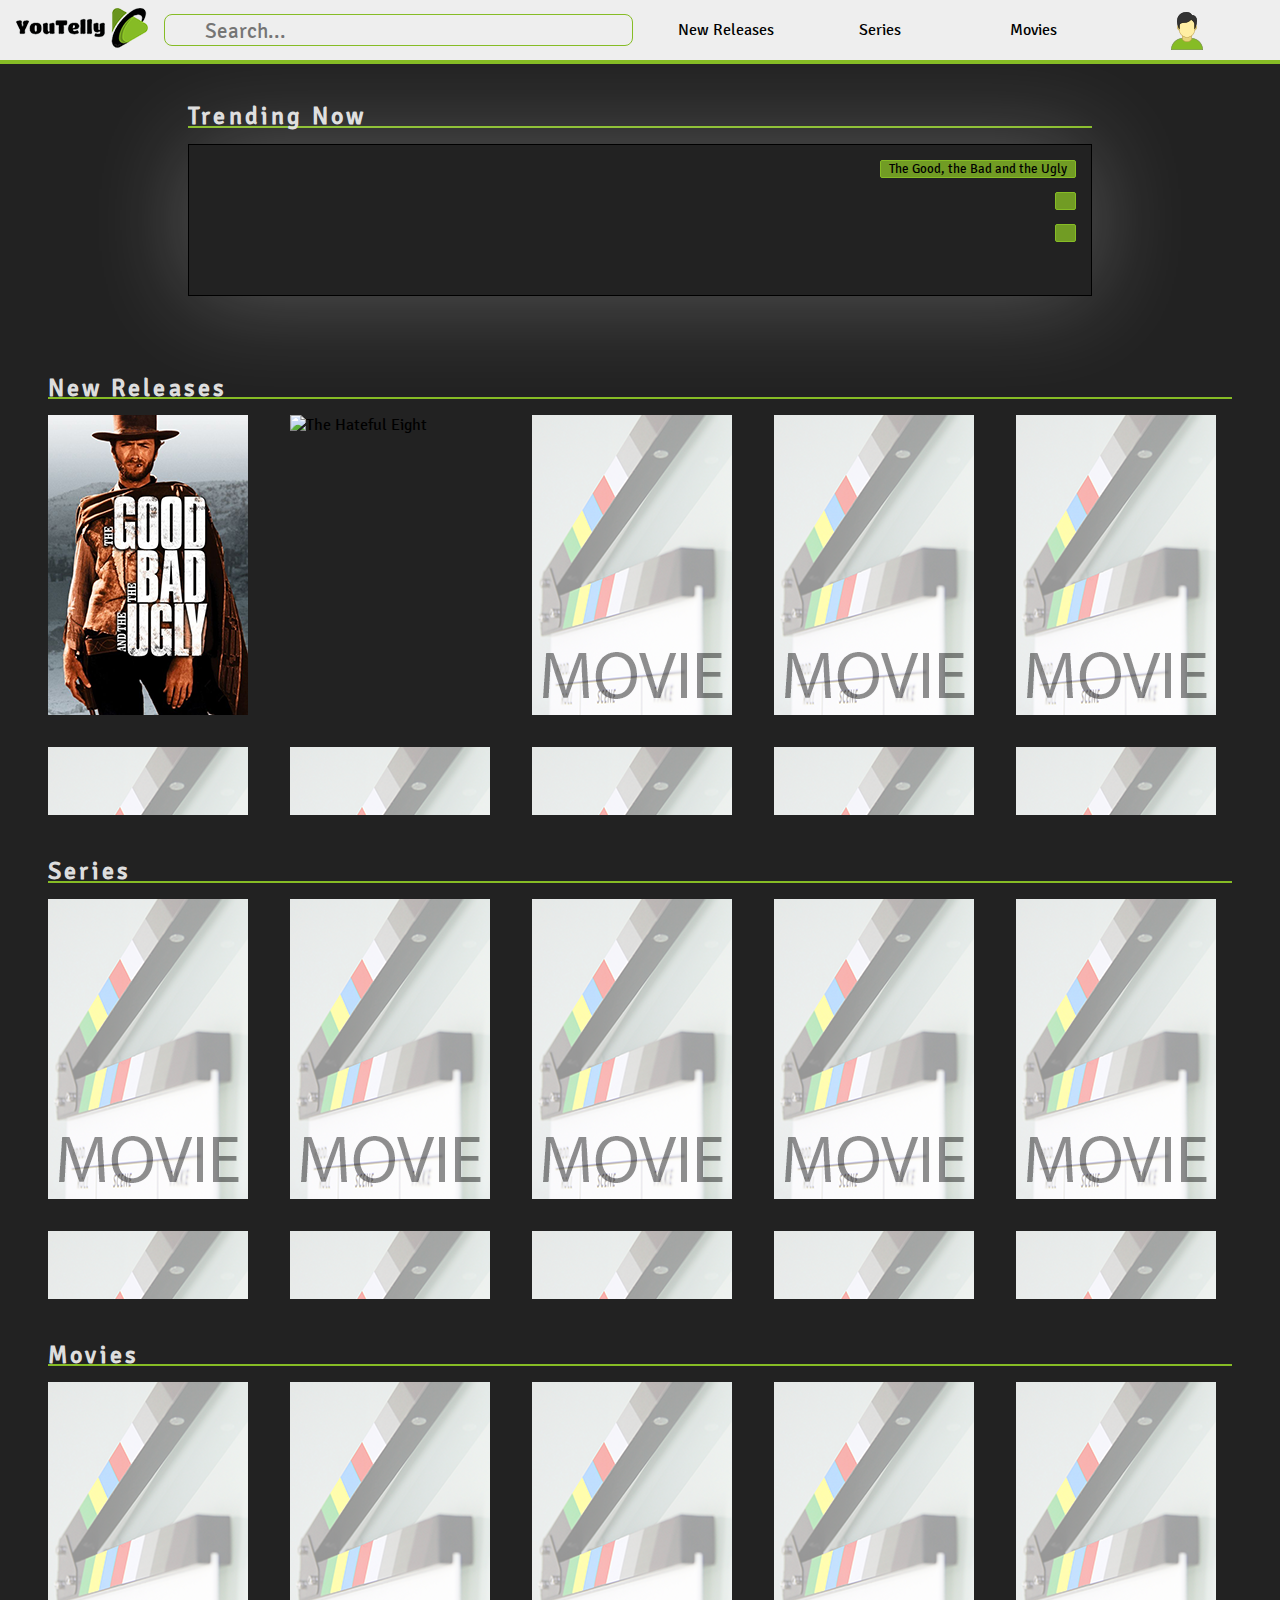
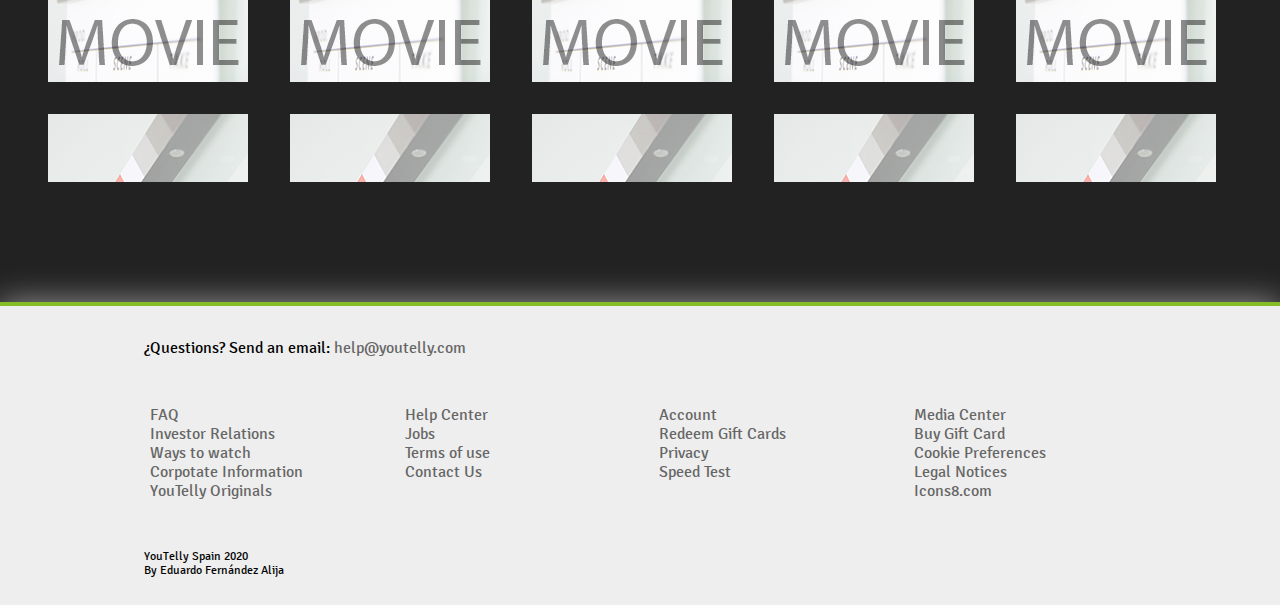
==== commit 4e7ece73: "feat: ajustadas imagenes de muestra y pequeños ajustes" ====
--- a/index.html
+++ b/index.html
@@ -15,10 +15,10 @@
 <body>    
     <nav id="navbar">
         <div class="logo-mobile">
-            <img src="./imgs/logo-square-small.png">
+            <a href="/index.html"><img src="./imgs/logo-square-small.png"></a>
         </div>
         <div class="logo-large">
-            <img src="./imgs/logo-small.png">
+            <a href="/index.html"><img src="./imgs/logo-small.png"></a>
         </div>
         <div class="search-box">
             <form action="details.html"> 
@@ -152,9 +152,9 @@
                         </div>
                     </div>
                     <picture>
-                        <source media="(max-width: 768px)" srcset="./imgs/Los_odiosos_ocho-medium.png">
-                        <source media="(min-width: 768px)" srcset="./imgs/Los_odiosos_ocho-large.png">
-                        <img src="./imgs/Los_odiosos_ocho-large.png" alt="The Hateful Eight">
+                        <source media="(max-width: 768px)" srcset="./imgs/movie-draft-medium.png">
+                        <source media="(min-width: 768px)" srcset="./imgs/movie-draft-large.png">
+                        <img src="./imgs/movie-draft-large.png" alt="The Hateful Eight">
                     </picture> 
                     <div class="overlay-cover">                        
                         <a href="/details.html">View Details</a>    
@@ -179,9 +179,9 @@
                         </div>
                     </div>
                     <picture>
-                        <source media="(max-width: 768px)" srcset="./imgs/Los_odiosos_ocho-medium.png">
-                        <source media="(min-width: 768px)" srcset="./imgs/Los_odiosos_ocho-large.png">
-                        <img src="./imgs/Los_odiosos_ocho-large.png" alt="The Hateful Eight">
+                        <source media="(max-width: 768px)" srcset="./imgs/movie-draft-medium.png">
+                        <source media="(min-width: 768px)" srcset="./imgs/movie-draft-large.png">
+                        <img src="./imgs/movie-draft-large.png" alt="The Hateful Eight">
                     </picture> 
                     <div class="overlay-cover">                        
                         <a href="/details.html">View Details</a>    
@@ -206,36 +206,36 @@
                         </div>
                     </div>
                     <picture>
-                        <source media="(max-width: 768px)" srcset="./imgs/Los_odiosos_ocho-medium.png">
-                        <source media="(min-width: 768px)" srcset="./imgs/Los_odiosos_ocho-large.png">
-                        <img src="./imgs/Los_odiosos_ocho-large.png" alt="The Hateful Eight">
-                    </picture> 
-                    <div class="overlay-cover">                        
-                        <a href="/details.html">View Details</a>    
-                        <p><b>The Hateful Eight</b></p>
-                        <p>
-                            1966<br>
-                            Western<br>
-                            16+
-                        </p>                                             
-                    </div>                     
-                </article><article class="small-item">
-                    <div class="icons-ribbon">
-                        <div class="icon-ribbon">
-                            <div class="fav-icon">
-                                <img title="Favorite" alt="Favorite" src="./imgs/icons8-estrella-20.png">
-                            </div>
-                        </div>
-                        <div class="icon-ribbon">
-                            <div class="fav-icon">
-                                <img title="Watch later" alt="Watch later" src="./imgs/icons8-lazo-marcapáginas-48-off.png">
-                            </div>
-                        </div>
-                    </div>
-                    <picture>
-                        <source media="(max-width: 768px)" srcset="./imgs/Los_odiosos_ocho-medium.png">
-                        <source media="(min-width: 768px)" srcset="./imgs/Los_odiosos_ocho-large.png">
-                        <img src="./imgs/Los_odiosos_ocho-large.png" alt="The Hateful Eight">
+                        <source media="(max-width: 768px)" srcset="./imgs/movie-draft-medium.png">
+                        <source media="(min-width: 768px)" srcset="./imgs/movie-draft-large.png">
+                        <img src="./imgs/movie-draft-large.png" alt="The Hateful Eight">
+                    </picture> 
+                    <div class="overlay-cover">                        
+                        <a href="/details.html">View Details</a>    
+                        <p><b>The Hateful Eight</b></p>
+                        <p>
+                            1966<br>
+                            Western<br>
+                            16+
+                        </p>                                             
+                    </div>                     
+                </article><article class="small-item">
+                    <div class="icons-ribbon">
+                        <div class="icon-ribbon">
+                            <div class="fav-icon">
+                                <img title="Favorite" alt="Favorite" src="./imgs/icons8-estrella-20.png">
+                            </div>
+                        </div>
+                        <div class="icon-ribbon">
+                            <div class="fav-icon">
+                                <img title="Watch later" alt="Watch later" src="./imgs/icons8-lazo-marcapáginas-48-off.png">
+                            </div>
+                        </div>
+                    </div>
+                    <picture>
+                        <source media="(max-width: 768px)" srcset="./imgs/movie-draft-medium.png">
+                        <source media="(min-width: 768px)" srcset="./imgs/movie-draft-large.png">
+                        <img src="./imgs/movie-draft-large.png" alt="The Hateful Eight">
                     </picture> 
                     <div class="overlay-cover">                        
                         <a href="/details.html">View Details</a>    
@@ -260,9 +260,9 @@
                         </div>
                     </div>
                     <picture>
-                        <source media="(max-width: 768px)" srcset="./imgs/Los_odiosos_ocho-medium.png">
-                        <source media="(min-width: 768px)" srcset="./imgs/Los_odiosos_ocho-large.png">
-                        <img src="./imgs/Los_odiosos_ocho-large.png" alt="The Hateful Eight">
+                        <source media="(max-width: 768px)" srcset="./imgs/movie-draft-medium.png">
+                        <source media="(min-width: 768px)" srcset="./imgs/movie-draft-large.png">
+                        <img src="./imgs/movie-draft-large.png" alt="The Hateful Eight">
                     </picture> 
                     <div class="overlay-cover">                        
                         <a href="/details.html">View Details</a>    
@@ -287,9 +287,9 @@
                         </div>
                     </div>
                     <picture>
-                        <source media="(max-width: 768px)" srcset="./imgs/Los_odiosos_ocho-medium.png">
-                        <source media="(min-width: 768px)" srcset="./imgs/Los_odiosos_ocho-large.png">
-                        <img src="./imgs/Los_odiosos_ocho-large.png" alt="The Hateful Eight">
+                        <source media="(max-width: 768px)" srcset="./imgs/movie-draft-medium.png">
+                        <source media="(min-width: 768px)" srcset="./imgs/movie-draft-large.png">
+                        <img src="./imgs/movie-draft-large.png" alt="The Hateful Eight">
                     </picture> 
                     <div class="overlay-cover">                        
                         <a href="/details.html">View Details</a>    
@@ -314,202 +314,202 @@
                         </div>
                     </div>
                     <picture>
-                        <source media="(max-width: 768px)" srcset="./imgs/Los_odiosos_ocho-medium.png">
-                        <source media="(min-width: 768px)" srcset="./imgs/Los_odiosos_ocho-large.png">
-                        <img src="./imgs/Los_odiosos_ocho-large.png" alt="The Hateful Eight">
-                    </picture> 
-                    <div class="overlay-cover">                        
-                        <a href="/details.html">View Details</a>    
-                        <p><b>The Hateful Eight</b></p>
-                        <p>
-                            1966<br>
-                            Western<br>
-                            16+
-                        </p>                                             
-                    </div>                     
-                </article><article class="small-item">
-                    <div class="icons-ribbon">
-                        <div class="icon-ribbon">
-                            <div class="fav-icon">
-                                <img title="Favorite" alt="Favorite" src="./imgs/icons8-estrella-20.png">
-                            </div>
-                        </div>
-                        <div class="icon-ribbon">
-                            <div class="fav-icon">
-                                <img title="Watch later" alt="Watch later" src="./imgs/icons8-lazo-marcapáginas-48-off.png">
-                            </div>
-                        </div>
-                    </div>
-                    <picture>
-                        <source media="(max-width: 768px)" srcset="./imgs/Los_odiosos_ocho-medium.png">
-                        <source media="(min-width: 768px)" srcset="./imgs/Los_odiosos_ocho-large.png">
-                        <img src="./imgs/Los_odiosos_ocho-large.png" alt="The Hateful Eight">
-                    </picture> 
-                    <div class="overlay-cover">                        
-                        <a href="/details.html">View Details</a>    
-                        <p><b>The Hateful Eight</b></p>
-                        <p>
-                            1966<br>
-                            Western<br>
-                            16+
-                        </p>                                             
-                    </div>                     
-                </article><article class="small-item">
-                    <div class="icons-ribbon">
-                        <div class="icon-ribbon">
-                            <div class="fav-icon">
-                                <img title="Favorite" alt="Favorite" src="./imgs/icons8-estrella-20.png">
-                            </div>
-                        </div>
-                        <div class="icon-ribbon">
-                            <div class="fav-icon">
-                                <img title="Watch later" alt="Watch later" src="./imgs/icons8-lazo-marcapáginas-48-off.png">
-                            </div>
-                        </div>
-                    </div>
-                    <picture>
-                        <source media="(max-width: 768px)" srcset="./imgs/Los_odiosos_ocho-medium.png">
-                        <source media="(min-width: 768px)" srcset="./imgs/Los_odiosos_ocho-large.png">
-                        <img src="./imgs/Los_odiosos_ocho-large.png" alt="The Hateful Eight">
-                    </picture> 
-                    <div class="overlay-cover">                        
-                        <a href="/details.html">View Details</a>    
-                        <p><b>The Hateful Eight</b></p>
-                        <p>
-                            1966<br>
-                            Western<br>
-                            16+
-                        </p>                                             
-                    </div>                     
-                </article><article class="small-item">
-                    <div class="icons-ribbon">
-                        <div class="icon-ribbon">
-                            <div class="fav-icon">
-                                <img title="Favorite" alt="Favorite" src="./imgs/icons8-estrella-20.png">
-                            </div>
-                        </div>
-                        <div class="icon-ribbon">
-                            <div class="fav-icon">
-                                <img title="Watch later" alt="Watch later" src="./imgs/icons8-lazo-marcapáginas-48-off.png">
-                            </div>
-                        </div>
-                    </div>
-                    <picture>
-                        <source media="(max-width: 768px)" srcset="./imgs/Los_odiosos_ocho-medium.png">
-                        <source media="(min-width: 768px)" srcset="./imgs/Los_odiosos_ocho-large.png">
-                        <img src="./imgs/Los_odiosos_ocho-large.png" alt="The Hateful Eight">
-                    </picture> 
-                    <div class="overlay-cover">                        
-                        <a href="/details.html">View Details</a>    
-                        <p><b>The Hateful Eight</b></p>
-                        <p>
-                            1966<br>
-                            Western<br>
-                            16+
-                        </p>                                             
-                    </div>                     
-                </article>
-                <article class="small-item">
-                    <div class="icons-ribbon">
-                        <div class="icon-ribbon">
-                            <div class="fav-icon">
-                                <img title="Favorite" alt="Favorite" src="./imgs/icons8-estrella-20.png">
-                            </div>
-                        </div>
-                        <div class="icon-ribbon">
-                            <div class="fav-icon">
-                                <img title="Watch later" alt="Watch later" src="./imgs/icons8-lazo-marcapáginas-48-off.png">
-                            </div>
-                        </div>
-                    </div>
-                    <picture>
-                        <source media="(max-width: 768px)" srcset="./imgs/Los_odiosos_ocho-medium.png">
-                        <source media="(min-width: 768px)" srcset="./imgs/Los_odiosos_ocho-large.png">
-                        <img src="./imgs/Los_odiosos_ocho-large.png" alt="The Hateful Eight">
-                    </picture> 
-                    <div class="overlay-cover">                        
-                        <a href="/details.html">View Details</a>    
-                        <p><b>The Hateful Eight</b></p>
-                        <p>
-                            1966<br>
-                            Western<br>
-                            16+
-                        </p>                                             
-                    </div>                     
-                </article>
-                <article class="small-item">
-                    <div class="icons-ribbon">
-                        <div class="icon-ribbon">
-                            <div class="fav-icon">
-                                <img title="Favorite" alt="Favorite" src="./imgs/icons8-estrella-20.png">
-                            </div>
-                        </div>
-                        <div class="icon-ribbon">
-                            <div class="fav-icon">
-                                <img title="Watch later" alt="Watch later" src="./imgs/icons8-lazo-marcapáginas-48-off.png">
-                            </div>
-                        </div>
-                    </div>
-                    <picture>
-                        <source media="(max-width: 768px)" srcset="./imgs/Los_odiosos_ocho-medium.png">
-                        <source media="(min-width: 768px)" srcset="./imgs/Los_odiosos_ocho-large.png">
-                        <img src="./imgs/Los_odiosos_ocho-large.png" alt="The Hateful Eight">
-                    </picture> 
-                    <div class="overlay-cover">                        
-                        <a href="/details.html">View Details</a>    
-                        <p><b>The Hateful Eight</b></p>
-                        <p>
-                            1966<br>
-                            Western<br>
-                            16+
-                        </p>                                             
-                    </div>                     
-                </article>
-                <article class="small-item">
-                    <div class="icons-ribbon">
-                        <div class="icon-ribbon">
-                            <div class="fav-icon">
-                                <img title="Favorite" alt="Favorite" src="./imgs/icons8-estrella-20.png">
-                            </div>
-                        </div>
-                        <div class="icon-ribbon">
-                            <div class="fav-icon">
-                                <img title="Watch later" alt="Watch later" src="./imgs/icons8-lazo-marcapáginas-48-off.png">
-                            </div>
-                        </div>
-                    </div>
-                    <picture>
-                        <source media="(max-width: 768px)" srcset="./imgs/Los_odiosos_ocho-medium.png">
-                        <source media="(min-width: 768px)" srcset="./imgs/Los_odiosos_ocho-large.png">
-                        <img src="./imgs/Los_odiosos_ocho-large.png" alt="The Hateful Eight">
-                    </picture> 
-                    <div class="overlay-cover">                        
-                        <a href="/details.html">View Details</a>    
-                        <p><b>The Hateful Eight</b></p>
-                        <p>
-                            1966<br>
-                            Western<br>
-                            16+
-                        </p>                                             
-                    </div>                     
-                </article>
-                <article class="small-item">
-                    <div class="icons-ribbon">
-                        <div class="icon-ribbon">
-                            <div class="fav-icon">
-                                <img title="Favorite" alt="Favorite" src="./imgs/icons8-estrella-20.png">
-                            </div>
-                        </div>
-                        <div class="icon-ribbon">
-                            <div class="fav-icon">
-                                <img title="Watch later" alt="Watch later" src="./imgs/icons8-lazo-marcapáginas-48-off.png">
-                            </div>
-                        </div>
-                    </div>
-                    <picture>
-                        <source media="(max-width: 768px)" srcset="./imgs/Los_odiosos_ocho-medium.png">
-                        <source media="(min-width: 768px)" srcset="./imgs/Los_odiosos_ocho-large.png">
-                        <img src="./imgs/Los_odiosos_ocho-large.png" alt="The Hateful Eight">
+                        <source media="(max-width: 768px)" srcset="./imgs/movie-draft-medium.png">
+                        <source media="(min-width: 768px)" srcset="./imgs/movie-draft-large.png">
+                        <img src="./imgs/movie-draft-large.png" alt="The Hateful Eight">
+                    </picture> 
+                    <div class="overlay-cover">                        
+                        <a href="/details.html">View Details</a>    
+                        <p><b>The Hateful Eight</b></p>
+                        <p>
+                            1966<br>
+                            Western<br>
+                            16+
+                        </p>                                             
+                    </div>                     
+                </article><article class="small-item">
+                    <div class="icons-ribbon">
+                        <div class="icon-ribbon">
+                            <div class="fav-icon">
+                                <img title="Favorite" alt="Favorite" src="./imgs/icons8-estrella-20.png">
+                            </div>
+                        </div>
+                        <div class="icon-ribbon">
+                            <div class="fav-icon">
+                                <img title="Watch later" alt="Watch later" src="./imgs/icons8-lazo-marcapáginas-48-off.png">
+                            </div>
+                        </div>
+                    </div>
+                    <picture>
+                        <source media="(max-width: 768px)" srcset="./imgs/movie-draft-medium.png">
+                        <source media="(min-width: 768px)" srcset="./imgs/movie-draft-large.png">
+                        <img src="./imgs/movie-draft-large.png" alt="The Hateful Eight">
+                    </picture> 
+                    <div class="overlay-cover">                        
+                        <a href="/details.html">View Details</a>    
+                        <p><b>The Hateful Eight</b></p>
+                        <p>
+                            1966<br>
+                            Western<br>
+                            16+
+                        </p>                                             
+                    </div>                     
+                </article><article class="small-item">
+                    <div class="icons-ribbon">
+                        <div class="icon-ribbon">
+                            <div class="fav-icon">
+                                <img title="Favorite" alt="Favorite" src="./imgs/icons8-estrella-20.png">
+                            </div>
+                        </div>
+                        <div class="icon-ribbon">
+                            <div class="fav-icon">
+                                <img title="Watch later" alt="Watch later" src="./imgs/icons8-lazo-marcapáginas-48-off.png">
+                            </div>
+                        </div>
+                    </div>
+                    <picture>
+                        <source media="(max-width: 768px)" srcset="./imgs/movie-draft-medium.png">
+                        <source media="(min-width: 768px)" srcset="./imgs/movie-draft-large.png">
+                        <img src="./imgs/movie-draft-large.png" alt="The Hateful Eight">
+                    </picture> 
+                    <div class="overlay-cover">                        
+                        <a href="/details.html">View Details</a>    
+                        <p><b>The Hateful Eight</b></p>
+                        <p>
+                            1966<br>
+                            Western<br>
+                            16+
+                        </p>                                             
+                    </div>                     
+                </article><article class="small-item">
+                    <div class="icons-ribbon">
+                        <div class="icon-ribbon">
+                            <div class="fav-icon">
+                                <img title="Favorite" alt="Favorite" src="./imgs/icons8-estrella-20.png">
+                            </div>
+                        </div>
+                        <div class="icon-ribbon">
+                            <div class="fav-icon">
+                                <img title="Watch later" alt="Watch later" src="./imgs/icons8-lazo-marcapáginas-48-off.png">
+                            </div>
+                        </div>
+                    </div>
+                    <picture>
+                        <source media="(max-width: 768px)" srcset="./imgs/movie-draft-medium.png">
+                        <source media="(min-width: 768px)" srcset="./imgs/movie-draft-large.png">
+                        <img src="./imgs/movie-draft-large.png" alt="The Hateful Eight">
+                    </picture> 
+                    <div class="overlay-cover">                        
+                        <a href="/details.html">View Details</a>    
+                        <p><b>The Hateful Eight</b></p>
+                        <p>
+                            1966<br>
+                            Western<br>
+                            16+
+                        </p>                                             
+                    </div>                     
+                </article>
+                <article class="small-item">
+                    <div class="icons-ribbon">
+                        <div class="icon-ribbon">
+                            <div class="fav-icon">
+                                <img title="Favorite" alt="Favorite" src="./imgs/icons8-estrella-20.png">
+                            </div>
+                        </div>
+                        <div class="icon-ribbon">
+                            <div class="fav-icon">
+                                <img title="Watch later" alt="Watch later" src="./imgs/icons8-lazo-marcapáginas-48-off.png">
+                            </div>
+                        </div>
+                    </div>
+                    <picture>
+                        <source media="(max-width: 768px)" srcset="./imgs/movie-draft-medium.png">
+                        <source media="(min-width: 768px)" srcset="./imgs/movie-draft-large.png">
+                        <img src="./imgs/movie-draft-large.png" alt="The Hateful Eight">
+                    </picture> 
+                    <div class="overlay-cover">                        
+                        <a href="/details.html">View Details</a>    
+                        <p><b>The Hateful Eight</b></p>
+                        <p>
+                            1966<br>
+                            Western<br>
+                            16+
+                        </p>                                             
+                    </div>                     
+                </article>
+                <article class="small-item">
+                    <div class="icons-ribbon">
+                        <div class="icon-ribbon">
+                            <div class="fav-icon">
+                                <img title="Favorite" alt="Favorite" src="./imgs/icons8-estrella-20.png">
+                            </div>
+                        </div>
+                        <div class="icon-ribbon">
+                            <div class="fav-icon">
+                                <img title="Watch later" alt="Watch later" src="./imgs/icons8-lazo-marcapáginas-48-off.png">
+                            </div>
+                        </div>
+                    </div>
+                    <picture>
+                        <source media="(max-width: 768px)" srcset="./imgs/movie-draft-medium.png">
+                        <source media="(min-width: 768px)" srcset="./imgs/movie-draft-large.png">
+                        <img src="./imgs/movie-draft-large.png" alt="The Hateful Eight">
+                    </picture> 
+                    <div class="overlay-cover">                        
+                        <a href="/details.html">View Details</a>    
+                        <p><b>The Hateful Eight</b></p>
+                        <p>
+                            1966<br>
+                            Western<br>
+                            16+
+                        </p>                                             
+                    </div>                     
+                </article>
+                <article class="small-item">
+                    <div class="icons-ribbon">
+                        <div class="icon-ribbon">
+                            <div class="fav-icon">
+                                <img title="Favorite" alt="Favorite" src="./imgs/icons8-estrella-20.png">
+                            </div>
+                        </div>
+                        <div class="icon-ribbon">
+                            <div class="fav-icon">
+                                <img title="Watch later" alt="Watch later" src="./imgs/icons8-lazo-marcapáginas-48-off.png">
+                            </div>
+                        </div>
+                    </div>
+                    <picture>
+                        <source media="(max-width: 768px)" srcset="./imgs/movie-draft-medium.png">
+                        <source media="(min-width: 768px)" srcset="./imgs/movie-draft-large.png">
+                        <img src="./imgs/movie-draft-large.png" alt="The Hateful Eight">
+                    </picture> 
+                    <div class="overlay-cover">                        
+                        <a href="/details.html">View Details</a>    
+                        <p><b>The Hateful Eight</b></p>
+                        <p>
+                            1966<br>
+                            Western<br>
+                            16+
+                        </p>                                             
+                    </div>                     
+                </article>
+                <article class="small-item">
+                    <div class="icons-ribbon">
+                        <div class="icon-ribbon">
+                            <div class="fav-icon">
+                                <img title="Favorite" alt="Favorite" src="./imgs/icons8-estrella-20.png">
+                            </div>
+                        </div>
+                        <div class="icon-ribbon">
+                            <div class="fav-icon">
+                                <img title="Watch later" alt="Watch later" src="./imgs/icons8-lazo-marcapáginas-48-off.png">
+                            </div>
+                        </div>
+                    </div>
+                    <picture>
+                        <source media="(max-width: 768px)" srcset="./imgs/movie-draft-medium.png">
+                        <source media="(min-width: 768px)" srcset="./imgs/movie-draft-large.png">
+                        <img src="./imgs/movie-draft-large.png" alt="The Hateful Eight">
                     </picture> 
                     <div class="overlay-cover">                        
                         <a href="/details.html">View Details</a>    
@@ -541,36 +541,36 @@
                         </div>
                     </div>
                     <picture>
-                        <source media="(max-width: 768px)" srcset="./imgs/Los_odiosos_ocho-medium.png">
-                        <source media="(min-width: 768px)" srcset="./imgs/Los_odiosos_ocho-large.png">
-                        <img src="./imgs/Los_odiosos_ocho-large.png" alt="The Hateful Eight">
-                    </picture> 
-                    <div class="overlay-cover">                        
-                        <a href="/details.html">View Details</a>    
-                        <p><b>The Hateful Eight</b></p>
-                        <p>
-                            1966<br>
-                            Western<br>
-                            16+
-                        </p>                                             
-                    </div>                     
-                </article><article class="small-item">
-                    <div class="icons-ribbon">
-                        <div class="icon-ribbon">
-                            <div class="fav-icon">
-                                <img title="Favorite" alt="Favorite" src="./imgs/icons8-estrella-20.png">
-                            </div>
-                        </div>
-                        <div class="icon-ribbon">
-                            <div class="fav-icon">
-                                <img title="Watch later" alt="Watch later" src="./imgs/icons8-lazo-marcapáginas-48-off.png">
-                            </div>
-                        </div>
-                    </div>
-                    <picture>
-                        <source media="(max-width: 768px)" srcset="./imgs/Los_odiosos_ocho-medium.png">
-                        <source media="(min-width: 768px)" srcset="./imgs/Los_odiosos_ocho-large.png">
-                        <img src="./imgs/Los_odiosos_ocho-large.png" alt="The Hateful Eight">
+                        <source media="(max-width: 768px)" srcset="./imgs/movie-draft-medium.png">
+                        <source media="(min-width: 768px)" srcset="./imgs/movie-draft-large.png">
+                        <img src="./imgs/movie-draft-large.png" alt="The Hateful Eight">
+                    </picture> 
+                    <div class="overlay-cover">                        
+                        <a href="/details.html">View Details</a>    
+                        <p><b>The Hateful Eight</b></p>
+                        <p>
+                            1966<br>
+                            Western<br>
+                            16+
+                        </p>                                             
+                    </div>                     
+                </article><article class="small-item">
+                    <div class="icons-ribbon">
+                        <div class="icon-ribbon">
+                            <div class="fav-icon">
+                                <img title="Favorite" alt="Favorite" src="./imgs/icons8-estrella-20.png">
+                            </div>
+                        </div>
+                        <div class="icon-ribbon">
+                            <div class="fav-icon">
+                                <img title="Watch later" alt="Watch later" src="./imgs/icons8-lazo-marcapáginas-48-off.png">
+                            </div>
+                        </div>
+                    </div>
+                    <picture>
+                        <source media="(max-width: 768px)" srcset="./imgs/movie-draft-medium.png">
+                        <source media="(min-width: 768px)" srcset="./imgs/movie-draft-large.png">
+                        <img src="./imgs/movie-draft-large.png" alt="The Hateful Eight">
                     </picture> 
                     <div class="overlay-cover">                        
                         <a href="/details.html">View Details</a>    
@@ -595,9 +595,9 @@
                         </div>
                     </div>
                     <picture>
-                        <source media="(max-width: 768px)" srcset="./imgs/Los_odiosos_ocho-medium.png">
-                        <source media="(min-width: 768px)" srcset="./imgs/Los_odiosos_ocho-large.png">
-                        <img src="./imgs/Los_odiosos_ocho-large.png" alt="The Hateful Eight">
+                        <source media="(max-width: 768px)" srcset="./imgs/movie-draft-medium.png">
+                        <source media="(min-width: 768px)" srcset="./imgs/movie-draft-large.png">
+                        <img src="./imgs/movie-draft-large.png" alt="The Hateful Eight">
                     </picture> 
                     <div class="overlay-cover">                        
                         <a href="/details.html">View Details</a>    
@@ -622,36 +622,36 @@
                         </div>
                     </div>
                     <picture>
-                        <source media="(max-width: 768px)" srcset="./imgs/Los_odiosos_ocho-medium.png">
-                        <source media="(min-width: 768px)" srcset="./imgs/Los_odiosos_ocho-large.png">
-                        <img src="./imgs/Los_odiosos_ocho-large.png" alt="The Hateful Eight">
-                    </picture> 
-                    <div class="overlay-cover">                        
-                        <a href="/details.html">View Details</a>    
-                        <p><b>The Hateful Eight</b></p>
-                        <p>
-                            1966<br>
-                            Western<br>
-                            16+
-                        </p>                                             
-                    </div>                     
-                </article><article class="small-item">
-                    <div class="icons-ribbon">
-                        <div class="icon-ribbon">
-                            <div class="fav-icon">
-                                <img title="Favorite" alt="Favorite" src="./imgs/icons8-estrella-20.png">
-                            </div>
-                        </div>
-                        <div class="icon-ribbon">
-                            <div class="fav-icon">
-                                <img title="Watch later" alt="Watch later" src="./imgs/icons8-lazo-marcapáginas-48-off.png">
-                            </div>
-                        </div>
-                    </div>
-                    <picture>
-                        <source media="(max-width: 768px)" srcset="./imgs/Los_odiosos_ocho-medium.png">
-                        <source media="(min-width: 768px)" srcset="./imgs/Los_odiosos_ocho-large.png">
-                        <img src="./imgs/Los_odiosos_ocho-large.png" alt="The Hateful Eight">
+                        <source media="(max-width: 768px)" srcset="./imgs/movie-draft-medium.png">
+                        <source media="(min-width: 768px)" srcset="./imgs/movie-draft-large.png">
+                        <img src="./imgs/movie-draft-large.png" alt="The Hateful Eight">
+                    </picture> 
+                    <div class="overlay-cover">                        
+                        <a href="/details.html">View Details</a>    
+                        <p><b>The Hateful Eight</b></p>
+                        <p>
+                            1966<br>
+                            Western<br>
+                            16+
+                        </p>                                             
+                    </div>                     
+                </article><article class="small-item">
+                    <div class="icons-ribbon">
+                        <div class="icon-ribbon">
+                            <div class="fav-icon">
+                                <img title="Favorite" alt="Favorite" src="./imgs/icons8-estrella-20.png">
+                            </div>
+                        </div>
+                        <div class="icon-ribbon">
+                            <div class="fav-icon">
+                                <img title="Watch later" alt="Watch later" src="./imgs/icons8-lazo-marcapáginas-48-off.png">
+                            </div>
+                        </div>
+                    </div>
+                    <picture>
+                        <source media="(max-width: 768px)" srcset="./imgs/movie-draft-medium.png">
+                        <source media="(min-width: 768px)" srcset="./imgs/movie-draft-large.png">
+                        <img src="./imgs/movie-draft-large.png" alt="The Hateful Eight">
                     </picture> 
                     <div class="overlay-cover">                        
                         <a href="/details.html">View Details</a>    
@@ -676,9 +676,9 @@
                         </div>
                     </div>
                     <picture>
-                        <source media="(max-width: 768px)" srcset="./imgs/Los_odiosos_ocho-medium.png">
-                        <source media="(min-width: 768px)" srcset="./imgs/Los_odiosos_ocho-large.png">
-                        <img src="./imgs/Los_odiosos_ocho-large.png" alt="The Hateful Eight">
+                        <source media="(max-width: 768px)" srcset="./imgs/movie-draft-medium.png">
+                        <source media="(min-width: 768px)" srcset="./imgs/movie-draft-large.png">
+                        <img src="./imgs/movie-draft-large.png" alt="The Hateful Eight">
                     </picture> 
                     <div class="overlay-cover">                        
                         <a href="/details.html">View Details</a>    
@@ -703,9 +703,9 @@
                         </div>
                     </div>
                     <picture>
-                        <source media="(max-width: 768px)" srcset="./imgs/Los_odiosos_ocho-medium.png">
-                        <source media="(min-width: 768px)" srcset="./imgs/Los_odiosos_ocho-large.png">
-                        <img src="./imgs/Los_odiosos_ocho-large.png" alt="The Hateful Eight">
+                        <source media="(max-width: 768px)" srcset="./imgs/movie-draft-medium.png">
+                        <source media="(min-width: 768px)" srcset="./imgs/movie-draft-large.png">
+                        <img src="./imgs/movie-draft-large.png" alt="The Hateful Eight">
                     </picture> 
                     <div class="overlay-cover">                        
                         <a href="/details.html">View Details</a>    
@@ -730,230 +730,230 @@
                         </div>
                     </div>
                     <picture>
-                        <source media="(max-width: 768px)" srcset="./imgs/Los_odiosos_ocho-medium.png">
-                        <source media="(min-width: 768px)" srcset="./imgs/Los_odiosos_ocho-large.png">
-                        <img src="./imgs/Los_odiosos_ocho-large.png" alt="The Hateful Eight">
-                    </picture> 
-                    <div class="overlay-cover">                        
-                        <a href="/details.html">View Details</a>    
-                        <p><b>The Hateful Eight</b></p>
-                        <p>
-                            1966<br>
-                            Western<br>
-                            16+
-                        </p>                                             
-                    </div>                     
-                </article><article class="small-item">
-                    <div class="icons-ribbon">
-                        <div class="icon-ribbon">
-                            <div class="fav-icon">
-                                <img title="Favorite" alt="Favorite" src="./imgs/icons8-estrella-20.png">
-                            </div>
-                        </div>
-                        <div class="icon-ribbon">
-                            <div class="fav-icon">
-                                <img title="Watch later" alt="Watch later" src="./imgs/icons8-lazo-marcapáginas-48-off.png">
-                            </div>
-                        </div>
-                    </div>
-                    <picture>
-                        <source media="(max-width: 768px)" srcset="./imgs/Los_odiosos_ocho-medium.png">
-                        <source media="(min-width: 768px)" srcset="./imgs/Los_odiosos_ocho-large.png">
-                        <img src="./imgs/Los_odiosos_ocho-large.png" alt="The Hateful Eight">
-                    </picture> 
-                    <div class="overlay-cover">                        
-                        <a href="/details.html">View Details</a>    
-                        <p><b>The Hateful Eight</b></p>
-                        <p>
-                            1966<br>
-                            Western<br>
-                            16+
-                        </p>                                             
-                    </div>                     
-                </article><article class="small-item">
-                    <div class="icons-ribbon">
-                        <div class="icon-ribbon">
-                            <div class="fav-icon">
-                                <img title="Favorite" alt="Favorite" src="./imgs/icons8-estrella-20.png">
-                            </div>
-                        </div>
-                        <div class="icon-ribbon">
-                            <div class="fav-icon">
-                                <img title="Watch later" alt="Watch later" src="./imgs/icons8-lazo-marcapáginas-48-off.png">
-                            </div>
-                        </div>
-                    </div>
-                    <picture>
-                        <source media="(max-width: 768px)" srcset="./imgs/Los_odiosos_ocho-medium.png">
-                        <source media="(min-width: 768px)" srcset="./imgs/Los_odiosos_ocho-large.png">
-                        <img src="./imgs/Los_odiosos_ocho-large.png" alt="The Hateful Eight">
-                    </picture> 
-                    <div class="overlay-cover">                        
-                        <a href="/details.html">View Details</a>    
-                        <p><b>The Hateful Eight</b></p>
-                        <p>
-                            1966<br>
-                            Western<br>
-                            16+
-                        </p>                                             
-                    </div>                     
-                </article><article class="small-item">
-                    <div class="icons-ribbon">
-                        <div class="icon-ribbon">
-                            <div class="fav-icon">
-                                <img title="Favorite" alt="Favorite" src="./imgs/icons8-estrella-20.png">
-                            </div>
-                        </div>
-                        <div class="icon-ribbon">
-                            <div class="fav-icon">
-                                <img title="Watch later" alt="Watch later" src="./imgs/icons8-lazo-marcapáginas-48-off.png">
-                            </div>
-                        </div>
-                    </div>
-                    <picture>
-                        <source media="(max-width: 768px)" srcset="./imgs/Los_odiosos_ocho-medium.png">
-                        <source media="(min-width: 768px)" srcset="./imgs/Los_odiosos_ocho-large.png">
-                        <img src="./imgs/Los_odiosos_ocho-large.png" alt="The Hateful Eight">
-                    </picture> 
-                    <div class="overlay-cover">                        
-                        <a href="/details.html">View Details</a>    
-                        <p><b>The Hateful Eight</b></p>
-                        <p>
-                            1966<br>
-                            Western<br>
-                            16+
-                        </p>                                             
-                    </div>                     
-                </article>
-                <article class="small-item">
-                    <div class="icons-ribbon">
-                        <div class="icon-ribbon">
-                            <div class="fav-icon">
-                                <img title="Favorite" alt="Favorite" src="./imgs/icons8-estrella-20.png">
-                            </div>
-                        </div>
-                        <div class="icon-ribbon">
-                            <div class="fav-icon">
-                                <img title="Watch later" alt="Watch later" src="./imgs/icons8-lazo-marcapáginas-48-off.png">
-                            </div>
-                        </div>
-                    </div>
-                    <picture>
-                        <source media="(max-width: 768px)" srcset="./imgs/Los_odiosos_ocho-medium.png">
-                        <source media="(min-width: 768px)" srcset="./imgs/Los_odiosos_ocho-large.png">
-                        <img src="./imgs/Los_odiosos_ocho-large.png" alt="The Hateful Eight">
-                    </picture> 
-                    <div class="overlay-cover">                        
-                        <a href="/details.html">View Details</a>    
-                        <p><b>The Hateful Eight</b></p>
-                        <p>
-                            1966<br>
-                            Western<br>
-                            16+
-                        </p>                                             
-                    </div>                     
-                </article>
-                <article class="small-item">
-                    <div class="icons-ribbon">
-                        <div class="icon-ribbon">
-                            <div class="fav-icon">
-                                <img title="Favorite" alt="Favorite" src="./imgs/icons8-estrella-20.png">
-                            </div>
-                        </div>
-                        <div class="icon-ribbon">
-                            <div class="fav-icon">
-                                <img title="Watch later" alt="Watch later" src="./imgs/icons8-lazo-marcapáginas-48-off.png">
-                            </div>
-                        </div>
-                    </div>
-                    <picture>
-                        <source media="(max-width: 768px)" srcset="./imgs/Los_odiosos_ocho-medium.png">
-                        <source media="(min-width: 768px)" srcset="./imgs/Los_odiosos_ocho-large.png">
-                        <img src="./imgs/Los_odiosos_ocho-large.png" alt="The Hateful Eight">
-                    </picture> 
-                    <div class="overlay-cover">                        
-                        <a href="/details.html">View Details</a>    
-                        <p><b>The Hateful Eight</b></p>
-                        <p>
-                            1966<br>
-                            Western<br>
-                            16+
-                        </p>                                             
-                    </div>                     
-                </article>
-                <article class="small-item">
-                    <div class="icons-ribbon">
-                        <div class="icon-ribbon">
-                            <div class="fav-icon">
-                                <img title="Favorite" alt="Favorite" src="./imgs/icons8-estrella-20.png">
-                            </div>
-                        </div>
-                        <div class="icon-ribbon">
-                            <div class="fav-icon">
-                                <img title="Watch later" alt="Watch later" src="./imgs/icons8-lazo-marcapáginas-48-off.png">
-                            </div>
-                        </div>
-                    </div>
-                    <picture>
-                        <source media="(max-width: 768px)" srcset="./imgs/Los_odiosos_ocho-medium.png">
-                        <source media="(min-width: 768px)" srcset="./imgs/Los_odiosos_ocho-large.png">
-                        <img src="./imgs/Los_odiosos_ocho-large.png" alt="The Hateful Eight">
-                    </picture> 
-                    <div class="overlay-cover">                        
-                        <a href="/details.html">View Details</a>    
-                        <p><b>The Hateful Eight</b></p>
-                        <p>
-                            1966<br>
-                            Western<br>
-                            16+
-                        </p>                                             
-                    </div>                     
-                </article>
-                <article class="small-item">
-                    <div class="icons-ribbon">
-                        <div class="icon-ribbon">
-                            <div class="fav-icon">
-                                <img title="Favorite" alt="Favorite" src="./imgs/icons8-estrella-20.png">
-                            </div>
-                        </div>
-                        <div class="icon-ribbon">
-                            <div class="fav-icon">
-                                <img title="Watch later" alt="Watch later" src="./imgs/icons8-lazo-marcapáginas-48-off.png">
-                            </div>
-                        </div>
-                    </div>
-                    <picture>
-                        <source media="(max-width: 768px)" srcset="./imgs/Los_odiosos_ocho-medium.png">
-                        <source media="(min-width: 768px)" srcset="./imgs/Los_odiosos_ocho-large.png">
-                        <img src="./imgs/Los_odiosos_ocho-large.png" alt="The Hateful Eight">
-                    </picture> 
-                    <div class="overlay-cover">                        
-                        <a href="/details.html">View Details</a>    
-                        <p><b>The Hateful Eight</b></p>
-                        <p>
-                            1966<br>
-                            Western<br>
-                            16+
-                        </p>                                             
-                    </div>                     
-                </article>
-                <article class="small-item">
-                    <div class="icons-ribbon">
-                        <div class="icon-ribbon">
-                            <div class="fav-icon">
-                                <img title="Favorite" alt="Favorite" src="./imgs/icons8-estrella-20.png">
-                            </div>
-                        </div>
-                        <div class="icon-ribbon">
-                            <div class="fav-icon">
-                                <img title="Watch later" alt="Watch later" src="./imgs/icons8-lazo-marcapáginas-48-off.png">
-                            </div>
-                        </div>
-                    </div>
-                    <picture>
-                        <source media="(max-width: 768px)" srcset="./imgs/Los_odiosos_ocho-medium.png">
-                        <source media="(min-width: 768px)" srcset="./imgs/Los_odiosos_ocho-large.png">
-                        <img src="./imgs/Los_odiosos_ocho-large.png" alt="The Hateful Eight">
+                        <source media="(max-width: 768px)" srcset="./imgs/movie-draft-medium.png">
+                        <source media="(min-width: 768px)" srcset="./imgs/movie-draft-large.png">
+                        <img src="./imgs/movie-draft-large.png" alt="The Hateful Eight">
+                    </picture> 
+                    <div class="overlay-cover">                        
+                        <a href="/details.html">View Details</a>    
+                        <p><b>The Hateful Eight</b></p>
+                        <p>
+                            1966<br>
+                            Western<br>
+                            16+
+                        </p>                                             
+                    </div>                     
+                </article><article class="small-item">
+                    <div class="icons-ribbon">
+                        <div class="icon-ribbon">
+                            <div class="fav-icon">
+                                <img title="Favorite" alt="Favorite" src="./imgs/icons8-estrella-20.png">
+                            </div>
+                        </div>
+                        <div class="icon-ribbon">
+                            <div class="fav-icon">
+                                <img title="Watch later" alt="Watch later" src="./imgs/icons8-lazo-marcapáginas-48-off.png">
+                            </div>
+                        </div>
+                    </div>
+                    <picture>
+                        <source media="(max-width: 768px)" srcset="./imgs/movie-draft-medium.png">
+                        <source media="(min-width: 768px)" srcset="./imgs/movie-draft-large.png">
+                        <img src="./imgs/movie-draft-large.png" alt="The Hateful Eight">
+                    </picture> 
+                    <div class="overlay-cover">                        
+                        <a href="/details.html">View Details</a>    
+                        <p><b>The Hateful Eight</b></p>
+                        <p>
+                            1966<br>
+                            Western<br>
+                            16+
+                        </p>                                             
+                    </div>                     
+                </article><article class="small-item">
+                    <div class="icons-ribbon">
+                        <div class="icon-ribbon">
+                            <div class="fav-icon">
+                                <img title="Favorite" alt="Favorite" src="./imgs/icons8-estrella-20.png">
+                            </div>
+                        </div>
+                        <div class="icon-ribbon">
+                            <div class="fav-icon">
+                                <img title="Watch later" alt="Watch later" src="./imgs/icons8-lazo-marcapáginas-48-off.png">
+                            </div>
+                        </div>
+                    </div>
+                    <picture>
+                        <source media="(max-width: 768px)" srcset="./imgs/movie-draft-medium.png">
+                        <source media="(min-width: 768px)" srcset="./imgs/movie-draft-large.png">
+                        <img src="./imgs/movie-draft-large.png" alt="The Hateful Eight">
+                    </picture> 
+                    <div class="overlay-cover">                        
+                        <a href="/details.html">View Details</a>    
+                        <p><b>The Hateful Eight</b></p>
+                        <p>
+                            1966<br>
+                            Western<br>
+                            16+
+                        </p>                                             
+                    </div>                     
+                </article><article class="small-item">
+                    <div class="icons-ribbon">
+                        <div class="icon-ribbon">
+                            <div class="fav-icon">
+                                <img title="Favorite" alt="Favorite" src="./imgs/icons8-estrella-20.png">
+                            </div>
+                        </div>
+                        <div class="icon-ribbon">
+                            <div class="fav-icon">
+                                <img title="Watch later" alt="Watch later" src="./imgs/icons8-lazo-marcapáginas-48-off.png">
+                            </div>
+                        </div>
+                    </div>
+                    <picture>
+                        <source media="(max-width: 768px)" srcset="./imgs/movie-draft-medium.png">
+                        <source media="(min-width: 768px)" srcset="./imgs/movie-draft-large.png">
+                        <img src="./imgs/movie-draft-large.png" alt="The Hateful Eight">
+                    </picture> 
+                    <div class="overlay-cover">                        
+                        <a href="/details.html">View Details</a>    
+                        <p><b>The Hateful Eight</b></p>
+                        <p>
+                            1966<br>
+                            Western<br>
+                            16+
+                        </p>                                             
+                    </div>                     
+                </article>
+                <article class="small-item">
+                    <div class="icons-ribbon">
+                        <div class="icon-ribbon">
+                            <div class="fav-icon">
+                                <img title="Favorite" alt="Favorite" src="./imgs/icons8-estrella-20.png">
+                            </div>
+                        </div>
+                        <div class="icon-ribbon">
+                            <div class="fav-icon">
+                                <img title="Watch later" alt="Watch later" src="./imgs/icons8-lazo-marcapáginas-48-off.png">
+                            </div>
+                        </div>
+                    </div>
+                    <picture>
+                        <source media="(max-width: 768px)" srcset="./imgs/movie-draft-medium.png">
+                        <source media="(min-width: 768px)" srcset="./imgs/movie-draft-large.png">
+                        <img src="./imgs/movie-draft-large.png" alt="The Hateful Eight">
+                    </picture> 
+                    <div class="overlay-cover">                        
+                        <a href="/details.html">View Details</a>    
+                        <p><b>The Hateful Eight</b></p>
+                        <p>
+                            1966<br>
+                            Western<br>
+                            16+
+                        </p>                                             
+                    </div>                     
+                </article>
+                <article class="small-item">
+                    <div class="icons-ribbon">
+                        <div class="icon-ribbon">
+                            <div class="fav-icon">
+                                <img title="Favorite" alt="Favorite" src="./imgs/icons8-estrella-20.png">
+                            </div>
+                        </div>
+                        <div class="icon-ribbon">
+                            <div class="fav-icon">
+                                <img title="Watch later" alt="Watch later" src="./imgs/icons8-lazo-marcapáginas-48-off.png">
+                            </div>
+                        </div>
+                    </div>
+                    <picture>
+                        <source media="(max-width: 768px)" srcset="./imgs/movie-draft-medium.png">
+                        <source media="(min-width: 768px)" srcset="./imgs/movie-draft-large.png">
+                        <img src="./imgs/movie-draft-large.png" alt="The Hateful Eight">
+                    </picture> 
+                    <div class="overlay-cover">                        
+                        <a href="/details.html">View Details</a>    
+                        <p><b>The Hateful Eight</b></p>
+                        <p>
+                            1966<br>
+                            Western<br>
+                            16+
+                        </p>                                             
+                    </div>                     
+                </article>
+                <article class="small-item">
+                    <div class="icons-ribbon">
+                        <div class="icon-ribbon">
+                            <div class="fav-icon">
+                                <img title="Favorite" alt="Favorite" src="./imgs/icons8-estrella-20.png">
+                            </div>
+                        </div>
+                        <div class="icon-ribbon">
+                            <div class="fav-icon">
+                                <img title="Watch later" alt="Watch later" src="./imgs/icons8-lazo-marcapáginas-48-off.png">
+                            </div>
+                        </div>
+                    </div>
+                    <picture>
+                        <source media="(max-width: 768px)" srcset="./imgs/movie-draft-medium.png">
+                        <source media="(min-width: 768px)" srcset="./imgs/movie-draft-large.png">
+                        <img src="./imgs/movie-draft-large.png" alt="The Hateful Eight">
+                    </picture> 
+                    <div class="overlay-cover">                        
+                        <a href="/details.html">View Details</a>    
+                        <p><b>The Hateful Eight</b></p>
+                        <p>
+                            1966<br>
+                            Western<br>
+                            16+
+                        </p>                                             
+                    </div>                     
+                </article>
+                <article class="small-item">
+                    <div class="icons-ribbon">
+                        <div class="icon-ribbon">
+                            <div class="fav-icon">
+                                <img title="Favorite" alt="Favorite" src="./imgs/icons8-estrella-20.png">
+                            </div>
+                        </div>
+                        <div class="icon-ribbon">
+                            <div class="fav-icon">
+                                <img title="Watch later" alt="Watch later" src="./imgs/icons8-lazo-marcapáginas-48-off.png">
+                            </div>
+                        </div>
+                    </div>
+                    <picture>
+                        <source media="(max-width: 768px)" srcset="./imgs/movie-draft-medium.png">
+                        <source media="(min-width: 768px)" srcset="./imgs/movie-draft-large.png">
+                        <img src="./imgs/movie-draft-large.png" alt="The Hateful Eight">
+                    </picture> 
+                    <div class="overlay-cover">                        
+                        <a href="/details.html">View Details</a>    
+                        <p><b>The Hateful Eight</b></p>
+                        <p>
+                            1966<br>
+                            Western<br>
+                            16+
+                        </p>                                             
+                    </div>                     
+                </article>
+                <article class="small-item">
+                    <div class="icons-ribbon">
+                        <div class="icon-ribbon">
+                            <div class="fav-icon">
+                                <img title="Favorite" alt="Favorite" src="./imgs/icons8-estrella-20.png">
+                            </div>
+                        </div>
+                        <div class="icon-ribbon">
+                            <div class="fav-icon">
+                                <img title="Watch later" alt="Watch later" src="./imgs/icons8-lazo-marcapáginas-48-off.png">
+                            </div>
+                        </div>
+                    </div>
+                    <picture>
+                        <source media="(max-width: 768px)" srcset="./imgs/movie-draft-medium.png">
+                        <source media="(min-width: 768px)" srcset="./imgs/movie-draft-large.png">
+                        <img src="./imgs/movie-draft-large.png" alt="The Hateful Eight">
                     </picture> 
                     <div class="overlay-cover">                        
                         <a href="/details.html">View Details</a>    
@@ -986,36 +986,36 @@
                         </div>
                     </div>
                     <picture>
-                        <source media="(max-width: 768px)" srcset="./imgs/Los_odiosos_ocho-medium.png">
-                        <source media="(min-width: 768px)" srcset="./imgs/Los_odiosos_ocho-large.png">
-                        <img src="./imgs/Los_odiosos_ocho-large.png" alt="The Hateful Eight">
-                    </picture> 
-                    <div class="overlay-cover">                        
-                        <a href="/details.html">View Details</a>    
-                        <p><b>The Hateful Eight</b></p>
-                        <p>
-                            1966<br>
-                            Western<br>
-                            16+
-                        </p>                                             
-                    </div>                     
-                </article><article class="small-item">
-                    <div class="icons-ribbon">
-                        <div class="icon-ribbon">
-                            <div class="fav-icon">
-                                <img title="Favorite" alt="Favorite" src="./imgs/icons8-estrella-20.png">
-                            </div>
-                        </div>
-                        <div class="icon-ribbon">
-                            <div class="fav-icon">
-                                <img title="Watch later" alt="Watch later" src="./imgs/icons8-lazo-marcapáginas-48-off.png">
-                            </div>
-                        </div>
-                    </div>
-                    <picture>
-                        <source media="(max-width: 768px)" srcset="./imgs/Los_odiosos_ocho-medium.png">
-                        <source media="(min-width: 768px)" srcset="./imgs/Los_odiosos_ocho-large.png">
-                        <img src="./imgs/Los_odiosos_ocho-large.png" alt="The Hateful Eight">
+                        <source media="(max-width: 768px)" srcset="./imgs/movie-draft-medium.png">
+                        <source media="(min-width: 768px)" srcset="./imgs/movie-draft-large.png">
+                        <img src="./imgs/movie-draft-large.png" alt="The Hateful Eight">
+                    </picture> 
+                    <div class="overlay-cover">                        
+                        <a href="/details.html">View Details</a>    
+                        <p><b>The Hateful Eight</b></p>
+                        <p>
+                            1966<br>
+                            Western<br>
+                            16+
+                        </p>                                             
+                    </div>                     
+                </article><article class="small-item">
+                    <div class="icons-ribbon">
+                        <div class="icon-ribbon">
+                            <div class="fav-icon">
+                                <img title="Favorite" alt="Favorite" src="./imgs/icons8-estrella-20.png">
+                            </div>
+                        </div>
+                        <div class="icon-ribbon">
+                            <div class="fav-icon">
+                                <img title="Watch later" alt="Watch later" src="./imgs/icons8-lazo-marcapáginas-48-off.png">
+                            </div>
+                        </div>
+                    </div>
+                    <picture>
+                        <source media="(max-width: 768px)" srcset="./imgs/movie-draft-medium.png">
+                        <source media="(min-width: 768px)" srcset="./imgs/movie-draft-large.png">
+                        <img src="./imgs/movie-draft-large.png" alt="The Hateful Eight">
                     </picture> 
                     <div class="overlay-cover">                        
                         <a href="/details.html">View Details</a>    
@@ -1040,9 +1040,9 @@
                         </div>
                     </div>
                     <picture>
-                        <source media="(max-width: 768px)" srcset="./imgs/Los_odiosos_ocho-medium.png">
-                        <source media="(min-width: 768px)" srcset="./imgs/Los_odiosos_ocho-large.png">
-                        <img src="./imgs/Los_odiosos_ocho-large.png" alt="The Hateful Eight">
+                        <source media="(max-width: 768px)" srcset="./imgs/movie-draft-medium.png">
+                        <source media="(min-width: 768px)" srcset="./imgs/movie-draft-large.png">
+                        <img src="./imgs/movie-draft-large.png" alt="The Hateful Eight">
                     </picture> 
                     <div class="overlay-cover">                        
                         <a href="/details.html">View Details</a>    
@@ -1067,36 +1067,36 @@
                         </div>
                     </div>
                     <picture>
-                        <source media="(max-width: 768px)" srcset="./imgs/Los_odiosos_ocho-medium.png">
-                        <source media="(min-width: 768px)" srcset="./imgs/Los_odiosos_ocho-large.png">
-                        <img src="./imgs/Los_odiosos_ocho-large.png" alt="The Hateful Eight">
-                    </picture> 
-                    <div class="overlay-cover">                        
-                        <a href="/details.html">View Details</a>    
-                        <p><b>The Hateful Eight</b></p>
-                        <p>
-                            1966<br>
-                            Western<br>
-                            16+
-                        </p>                                             
-                    </div>                     
-                </article><article class="small-item">
-                    <div class="icons-ribbon">
-                        <div class="icon-ribbon">
-                            <div class="fav-icon">
-                                <img title="Favorite" alt="Favorite" src="./imgs/icons8-estrella-20.png">
-                            </div>
-                        </div>
-                        <div class="icon-ribbon">
-                            <div class="fav-icon">
-                                <img title="Watch later" alt="Watch later" src="./imgs/icons8-lazo-marcapáginas-48-off.png">
-                            </div>
-                        </div>
-                    </div>
-                    <picture>
-                        <source media="(max-width: 768px)" srcset="./imgs/Los_odiosos_ocho-medium.png">
-                        <source media="(min-width: 768px)" srcset="./imgs/Los_odiosos_ocho-large.png">
-                        <img src="./imgs/Los_odiosos_ocho-large.png" alt="The Hateful Eight">
+                        <source media="(max-width: 768px)" srcset="./imgs/movie-draft-medium.png">
+                        <source media="(min-width: 768px)" srcset="./imgs/movie-draft-large.png">
+                        <img src="./imgs/movie-draft-large.png" alt="The Hateful Eight">
+                    </picture> 
+                    <div class="overlay-cover">                        
+                        <a href="/details.html">View Details</a>    
+                        <p><b>The Hateful Eight</b></p>
+                        <p>
+                            1966<br>
+                            Western<br>
+                            16+
+                        </p>                                             
+                    </div>                     
+                </article><article class="small-item">
+                    <div class="icons-ribbon">
+                        <div class="icon-ribbon">
+                            <div class="fav-icon">
+                                <img title="Favorite" alt="Favorite" src="./imgs/icons8-estrella-20.png">
+                            </div>
+                        </div>
+                        <div class="icon-ribbon">
+                            <div class="fav-icon">
+                                <img title="Watch later" alt="Watch later" src="./imgs/icons8-lazo-marcapáginas-48-off.png">
+                            </div>
+                        </div>
+                    </div>
+                    <picture>
+                        <source media="(max-width: 768px)" srcset="./imgs/movie-draft-medium.png">
+                        <source media="(min-width: 768px)" srcset="./imgs/movie-draft-large.png">
+                        <img src="./imgs/movie-draft-large.png" alt="The Hateful Eight">
                     </picture> 
                     <div class="overlay-cover">                        
                         <a href="/details.html">View Details</a>    
@@ -1121,9 +1121,9 @@
                         </div>
                     </div>
                     <picture>
-                        <source media="(max-width: 768px)" srcset="./imgs/Los_odiosos_ocho-medium.png">
-                        <source media="(min-width: 768px)" srcset="./imgs/Los_odiosos_ocho-large.png">
-                        <img src="./imgs/Los_odiosos_ocho-large.png" alt="The Hateful Eight">
+                        <source media="(max-width: 768px)" srcset="./imgs/movie-draft-medium.png">
+                        <source media="(min-width: 768px)" srcset="./imgs/movie-draft-large.png">
+                        <img src="./imgs/movie-draft-large.png" alt="The Hateful Eight">
                     </picture> 
                     <div class="overlay-cover">                        
                         <a href="/details.html">View Details</a>    
@@ -1148,9 +1148,9 @@
                         </div>
                     </div>
                     <picture>
-                        <source media="(max-width: 768px)" srcset="./imgs/Los_odiosos_ocho-medium.png">
-                        <source media="(min-width: 768px)" srcset="./imgs/Los_odiosos_ocho-large.png">
-                        <img src="./imgs/Los_odiosos_ocho-large.png" alt="The Hateful Eight">
+                        <source media="(max-width: 768px)" srcset="./imgs/movie-draft-medium.png">
+                        <source media="(min-width: 768px)" srcset="./imgs/movie-draft-large.png">
+                        <img src="./imgs/movie-draft-large.png" alt="The Hateful Eight">
                     </picture> 
                     <div class="overlay-cover">                        
                         <a href="/details.html">View Details</a>    
@@ -1175,230 +1175,230 @@
                         </div>
                     </div>
                     <picture>
-                        <source media="(max-width: 768px)" srcset="./imgs/Los_odiosos_ocho-medium.png">
-                        <source media="(min-width: 768px)" srcset="./imgs/Los_odiosos_ocho-large.png">
-                        <img src="./imgs/Los_odiosos_ocho-large.png" alt="The Hateful Eight">
-                    </picture> 
-                    <div class="overlay-cover">                        
-                        <a href="/details.html">View Details</a>    
-                        <p><b>The Hateful Eight</b></p>
-                        <p>
-                            1966<br>
-                            Western<br>
-                            16+
-                        </p>                                             
-                    </div>                     
-                </article><article class="small-item">
-                    <div class="icons-ribbon">
-                        <div class="icon-ribbon">
-                            <div class="fav-icon">
-                                <img title="Favorite" alt="Favorite" src="./imgs/icons8-estrella-20.png">
-                            </div>
-                        </div>
-                        <div class="icon-ribbon">
-                            <div class="fav-icon">
-                                <img title="Watch later" alt="Watch later" src="./imgs/icons8-lazo-marcapáginas-48-off.png">
-                            </div>
-                        </div>
-                    </div>
-                    <picture>
-                        <source media="(max-width: 768px)" srcset="./imgs/Los_odiosos_ocho-medium.png">
-                        <source media="(min-width: 768px)" srcset="./imgs/Los_odiosos_ocho-large.png">
-                        <img src="./imgs/Los_odiosos_ocho-large.png" alt="The Hateful Eight">
-                    </picture> 
-                    <div class="overlay-cover">                        
-                        <a href="/details.html">View Details</a>    
-                        <p><b>The Hateful Eight</b></p>
-                        <p>
-                            1966<br>
-                            Western<br>
-                            16+
-                        </p>                                             
-                    </div>                     
-                </article><article class="small-item">
-                    <div class="icons-ribbon">
-                        <div class="icon-ribbon">
-                            <div class="fav-icon">
-                                <img title="Favorite" alt="Favorite" src="./imgs/icons8-estrella-20.png">
-                            </div>
-                        </div>
-                        <div class="icon-ribbon">
-                            <div class="fav-icon">
-                                <img title="Watch later" alt="Watch later" src="./imgs/icons8-lazo-marcapáginas-48-off.png">
-                            </div>
-                        </div>
-                    </div>
-                    <picture>
-                        <source media="(max-width: 768px)" srcset="./imgs/Los_odiosos_ocho-medium.png">
-                        <source media="(min-width: 768px)" srcset="./imgs/Los_odiosos_ocho-large.png">
-                        <img src="./imgs/Los_odiosos_ocho-large.png" alt="The Hateful Eight">
-                    </picture> 
-                    <div class="overlay-cover">                        
-                        <a href="/details.html">View Details</a>    
-                        <p><b>The Hateful Eight</b></p>
-                        <p>
-                            1966<br>
-                            Western<br>
-                            16+
-                        </p>                                             
-                    </div>                     
-                </article><article class="small-item">
-                    <div class="icons-ribbon">
-                        <div class="icon-ribbon">
-                            <div class="fav-icon">
-                                <img title="Favorite" alt="Favorite" src="./imgs/icons8-estrella-20.png">
-                            </div>
-                        </div>
-                        <div class="icon-ribbon">
-                            <div class="fav-icon">
-                                <img title="Watch later" alt="Watch later" src="./imgs/icons8-lazo-marcapáginas-48-off.png">
-                            </div>
-                        </div>
-                    </div>
-                    <picture>
-                        <source media="(max-width: 768px)" srcset="./imgs/Los_odiosos_ocho-medium.png">
-                        <source media="(min-width: 768px)" srcset="./imgs/Los_odiosos_ocho-large.png">
-                        <img src="./imgs/Los_odiosos_ocho-large.png" alt="The Hateful Eight">
-                    </picture> 
-                    <div class="overlay-cover">                        
-                        <a href="/details.html">View Details</a>    
-                        <p><b>The Hateful Eight</b></p>
-                        <p>
-                            1966<br>
-                            Western<br>
-                            16+
-                        </p>                                             
-                    </div>                     
-                </article>
-                <article class="small-item">
-                    <div class="icons-ribbon">
-                        <div class="icon-ribbon">
-                            <div class="fav-icon">
-                                <img title="Favorite" alt="Favorite" src="./imgs/icons8-estrella-20.png">
-                            </div>
-                        </div>
-                        <div class="icon-ribbon">
-                            <div class="fav-icon">
-                                <img title="Watch later" alt="Watch later" src="./imgs/icons8-lazo-marcapáginas-48-off.png">
-                            </div>
-                        </div>
-                    </div>
-                    <picture>
-                        <source media="(max-width: 768px)" srcset="./imgs/Los_odiosos_ocho-medium.png">
-                        <source media="(min-width: 768px)" srcset="./imgs/Los_odiosos_ocho-large.png">
-                        <img src="./imgs/Los_odiosos_ocho-large.png" alt="The Hateful Eight">
-                    </picture> 
-                    <div class="overlay-cover">                        
-                        <a href="/details.html">View Details</a>    
-                        <p><b>The Hateful Eight</b></p>
-                        <p>
-                            1966<br>
-                            Western<br>
-                            16+
-                        </p>                                             
-                    </div>                     
-                </article>
-                <article class="small-item">
-                    <div class="icons-ribbon">
-                        <div class="icon-ribbon">
-                            <div class="fav-icon">
-                                <img title="Favorite" alt="Favorite" src="./imgs/icons8-estrella-20.png">
-                            </div>
-                        </div>
-                        <div class="icon-ribbon">
-                            <div class="fav-icon">
-                                <img title="Watch later" alt="Watch later" src="./imgs/icons8-lazo-marcapáginas-48-off.png">
-                            </div>
-                        </div>
-                    </div>
-                    <picture>
-                        <source media="(max-width: 768px)" srcset="./imgs/Los_odiosos_ocho-medium.png">
-                        <source media="(min-width: 768px)" srcset="./imgs/Los_odiosos_ocho-large.png">
-                        <img src="./imgs/Los_odiosos_ocho-large.png" alt="The Hateful Eight">
-                    </picture> 
-                    <div class="overlay-cover">                        
-                        <a href="/details.html">View Details</a>    
-                        <p><b>The Hateful Eight</b></p>
-                        <p>
-                            1966<br>
-                            Western<br>
-                            16+
-                        </p>                                             
-                    </div>                     
-                </article>
-                <article class="small-item">
-                    <div class="icons-ribbon">
-                        <div class="icon-ribbon">
-                            <div class="fav-icon">
-                                <img title="Favorite" alt="Favorite" src="./imgs/icons8-estrella-20.png">
-                            </div>
-                        </div>
-                        <div class="icon-ribbon">
-                            <div class="fav-icon">
-                                <img title="Watch later" alt="Watch later" src="./imgs/icons8-lazo-marcapáginas-48-off.png">
-                            </div>
-                        </div>
-                    </div>
-                    <picture>
-                        <source media="(max-width: 768px)" srcset="./imgs/Los_odiosos_ocho-medium.png">
-                        <source media="(min-width: 768px)" srcset="./imgs/Los_odiosos_ocho-large.png">
-                        <img src="./imgs/Los_odiosos_ocho-large.png" alt="The Hateful Eight">
-                    </picture> 
-                    <div class="overlay-cover">                        
-                        <a href="/details.html">View Details</a>    
-                        <p><b>The Hateful Eight</b></p>
-                        <p>
-                            1966<br>
-                            Western<br>
-                            16+
-                        </p>                                             
-                    </div>                     
-                </article>
-                <article class="small-item">
-                    <div class="icons-ribbon">
-                        <div class="icon-ribbon">
-                            <div class="fav-icon">
-                                <img title="Favorite" alt="Favorite" src="./imgs/icons8-estrella-20.png">
-                            </div>
-                        </div>
-                        <div class="icon-ribbon">
-                            <div class="fav-icon">
-                                <img title="Watch later" alt="Watch later" src="./imgs/icons8-lazo-marcapáginas-48-off.png">
-                            </div>
-                        </div>
-                    </div>
-                    <picture>
-                        <source media="(max-width: 768px)" srcset="./imgs/Los_odiosos_ocho-medium.png">
-                        <source media="(min-width: 768px)" srcset="./imgs/Los_odiosos_ocho-large.png">
-                        <img src="./imgs/Los_odiosos_ocho-large.png" alt="The Hateful Eight">
-                    </picture> 
-                    <div class="overlay-cover">                        
-                        <a href="/details.html">View Details</a>    
-                        <p><b>The Hateful Eight</b></p>
-                        <p>
-                            1966<br>
-                            Western<br>
-                            16+
-                        </p>                                             
-                    </div>                     
-                </article>
-                <article class="small-item">
-                    <div class="icons-ribbon">
-                        <div class="icon-ribbon">
-                            <div class="fav-icon">
-                                <img title="Favorite" alt="Favorite" src="./imgs/icons8-estrella-20.png">
-                            </div>
-                        </div>
-                        <div class="icon-ribbon">
-                            <div class="fav-icon">
-                                <img title="Watch later" alt="Watch later" src="./imgs/icons8-lazo-marcapáginas-48-off.png">
-                            </div>
-                        </div>
-                    </div>
-                    <picture>
-                        <source media="(max-width: 768px)" srcset="./imgs/Los_odiosos_ocho-medium.png">
-                        <source media="(min-width: 768px)" srcset="./imgs/Los_odiosos_ocho-large.png">
-                        <img src="./imgs/Los_odiosos_ocho-large.png" alt="The Hateful Eight">
+                        <source media="(max-width: 768px)" srcset="./imgs/movie-draft-medium.png">
+                        <source media="(min-width: 768px)" srcset="./imgs/movie-draft-large.png">
+                        <img src="./imgs/movie-draft-large.png" alt="The Hateful Eight">
+                    </picture> 
+                    <div class="overlay-cover">                        
+                        <a href="/details.html">View Details</a>    
+                        <p><b>The Hateful Eight</b></p>
+                        <p>
+                            1966<br>
+                            Western<br>
+                            16+
+                        </p>                                             
+                    </div>                     
+                </article><article class="small-item">
+                    <div class="icons-ribbon">
+                        <div class="icon-ribbon">
+                            <div class="fav-icon">
+                                <img title="Favorite" alt="Favorite" src="./imgs/icons8-estrella-20.png">
+                            </div>
+                        </div>
+                        <div class="icon-ribbon">
+                            <div class="fav-icon">
+                                <img title="Watch later" alt="Watch later" src="./imgs/icons8-lazo-marcapáginas-48-off.png">
+                            </div>
+                        </div>
+                    </div>
+                    <picture>
+                        <source media="(max-width: 768px)" srcset="./imgs/movie-draft-medium.png">
+                        <source media="(min-width: 768px)" srcset="./imgs/movie-draft-large.png">
+                        <img src="./imgs/movie-draft-large.png" alt="The Hateful Eight">
+                    </picture> 
+                    <div class="overlay-cover">                        
+                        <a href="/details.html">View Details</a>    
+                        <p><b>The Hateful Eight</b></p>
+                        <p>
+                            1966<br>
+                            Western<br>
+                            16+
+                        </p>                                             
+                    </div>                     
+                </article><article class="small-item">
+                    <div class="icons-ribbon">
+                        <div class="icon-ribbon">
+                            <div class="fav-icon">
+                                <img title="Favorite" alt="Favorite" src="./imgs/icons8-estrella-20.png">
+                            </div>
+                        </div>
+                        <div class="icon-ribbon">
+                            <div class="fav-icon">
+                                <img title="Watch later" alt="Watch later" src="./imgs/icons8-lazo-marcapáginas-48-off.png">
+                            </div>
+                        </div>
+                    </div>
+                    <picture>
+                        <source media="(max-width: 768px)" srcset="./imgs/movie-draft-medium.png">
+                        <source media="(min-width: 768px)" srcset="./imgs/movie-draft-large.png">
+                        <img src="./imgs/movie-draft-large.png" alt="The Hateful Eight">
+                    </picture> 
+                    <div class="overlay-cover">                        
+                        <a href="/details.html">View Details</a>    
+                        <p><b>The Hateful Eight</b></p>
+                        <p>
+                            1966<br>
+                            Western<br>
+                            16+
+                        </p>                                             
+                    </div>                     
+                </article><article class="small-item">
+                    <div class="icons-ribbon">
+                        <div class="icon-ribbon">
+                            <div class="fav-icon">
+                                <img title="Favorite" alt="Favorite" src="./imgs/icons8-estrella-20.png">
+                            </div>
+                        </div>
+                        <div class="icon-ribbon">
+                            <div class="fav-icon">
+                                <img title="Watch later" alt="Watch later" src="./imgs/icons8-lazo-marcapáginas-48-off.png">
+                            </div>
+                        </div>
+                    </div>
+                    <picture>
+                        <source media="(max-width: 768px)" srcset="./imgs/movie-draft-medium.png">
+                        <source media="(min-width: 768px)" srcset="./imgs/movie-draft-large.png">
+                        <img src="./imgs/movie-draft-large.png" alt="The Hateful Eight">
+                    </picture> 
+                    <div class="overlay-cover">                        
+                        <a href="/details.html">View Details</a>    
+                        <p><b>The Hateful Eight</b></p>
+                        <p>
+                            1966<br>
+                            Western<br>
+                            16+
+                        </p>                                             
+                    </div>                     
+                </article>
+                <article class="small-item">
+                    <div class="icons-ribbon">
+                        <div class="icon-ribbon">
+                            <div class="fav-icon">
+                                <img title="Favorite" alt="Favorite" src="./imgs/icons8-estrella-20.png">
+                            </div>
+                        </div>
+                        <div class="icon-ribbon">
+                            <div class="fav-icon">
+                                <img title="Watch later" alt="Watch later" src="./imgs/icons8-lazo-marcapáginas-48-off.png">
+                            </div>
+                        </div>
+                    </div>
+                    <picture>
+                        <source media="(max-width: 768px)" srcset="./imgs/movie-draft-medium.png">
+                        <source media="(min-width: 768px)" srcset="./imgs/movie-draft-large.png">
+                        <img src="./imgs/movie-draft-large.png" alt="The Hateful Eight">
+                    </picture> 
+                    <div class="overlay-cover">                        
+                        <a href="/details.html">View Details</a>    
+                        <p><b>The Hateful Eight</b></p>
+                        <p>
+                            1966<br>
+                            Western<br>
+                            16+
+                        </p>                                             
+                    </div>                     
+                </article>
+                <article class="small-item">
+                    <div class="icons-ribbon">
+                        <div class="icon-ribbon">
+                            <div class="fav-icon">
+                                <img title="Favorite" alt="Favorite" src="./imgs/icons8-estrella-20.png">
+                            </div>
+                        </div>
+                        <div class="icon-ribbon">
+                            <div class="fav-icon">
+                                <img title="Watch later" alt="Watch later" src="./imgs/icons8-lazo-marcapáginas-48-off.png">
+                            </div>
+                        </div>
+                    </div>
+                    <picture>
+                        <source media="(max-width: 768px)" srcset="./imgs/movie-draft-medium.png">
+                        <source media="(min-width: 768px)" srcset="./imgs/movie-draft-large.png">
+                        <img src="./imgs/movie-draft-large.png" alt="The Hateful Eight">
+                    </picture> 
+                    <div class="overlay-cover">                        
+                        <a href="/details.html">View Details</a>    
+                        <p><b>The Hateful Eight</b></p>
+                        <p>
+                            1966<br>
+                            Western<br>
+                            16+
+                        </p>                                             
+                    </div>                     
+                </article>
+                <article class="small-item">
+                    <div class="icons-ribbon">
+                        <div class="icon-ribbon">
+                            <div class="fav-icon">
+                                <img title="Favorite" alt="Favorite" src="./imgs/icons8-estrella-20.png">
+                            </div>
+                        </div>
+                        <div class="icon-ribbon">
+                            <div class="fav-icon">
+                                <img title="Watch later" alt="Watch later" src="./imgs/icons8-lazo-marcapáginas-48-off.png">
+                            </div>
+                        </div>
+                    </div>
+                    <picture>
+                        <source media="(max-width: 768px)" srcset="./imgs/movie-draft-medium.png">
+                        <source media="(min-width: 768px)" srcset="./imgs/movie-draft-large.png">
+                        <img src="./imgs/movie-draft-large.png" alt="The Hateful Eight">
+                    </picture> 
+                    <div class="overlay-cover">                        
+                        <a href="/details.html">View Details</a>    
+                        <p><b>The Hateful Eight</b></p>
+                        <p>
+                            1966<br>
+                            Western<br>
+                            16+
+                        </p>                                             
+                    </div>                     
+                </article>
+                <article class="small-item">
+                    <div class="icons-ribbon">
+                        <div class="icon-ribbon">
+                            <div class="fav-icon">
+                                <img title="Favorite" alt="Favorite" src="./imgs/icons8-estrella-20.png">
+                            </div>
+                        </div>
+                        <div class="icon-ribbon">
+                            <div class="fav-icon">
+                                <img title="Watch later" alt="Watch later" src="./imgs/icons8-lazo-marcapáginas-48-off.png">
+                            </div>
+                        </div>
+                    </div>
+                    <picture>
+                        <source media="(max-width: 768px)" srcset="./imgs/movie-draft-medium.png">
+                        <source media="(min-width: 768px)" srcset="./imgs/movie-draft-large.png">
+                        <img src="./imgs/movie-draft-large.png" alt="The Hateful Eight">
+                    </picture> 
+                    <div class="overlay-cover">                        
+                        <a href="/details.html">View Details</a>    
+                        <p><b>The Hateful Eight</b></p>
+                        <p>
+                            1966<br>
+                            Western<br>
+                            16+
+                        </p>                                             
+                    </div>                     
+                </article>
+                <article class="small-item">
+                    <div class="icons-ribbon">
+                        <div class="icon-ribbon">
+                            <div class="fav-icon">
+                                <img title="Favorite" alt="Favorite" src="./imgs/icons8-estrella-20.png">
+                            </div>
+                        </div>
+                        <div class="icon-ribbon">
+                            <div class="fav-icon">
+                                <img title="Watch later" alt="Watch later" src="./imgs/icons8-lazo-marcapáginas-48-off.png">
+                            </div>
+                        </div>
+                    </div>
+                    <picture>
+                        <source media="(max-width: 768px)" srcset="./imgs/movie-draft-medium.png">
+                        <source media="(min-width: 768px)" srcset="./imgs/movie-draft-large.png">
+                        <img src="./imgs/movie-draft-large.png" alt="The Hateful Eight">
                     </picture> 
                     <div class="overlay-cover">                        
                         <a href="/details.html">View Details</a>    
--- a/css/header.css
+++ b/css/header.css
@@ -1,5 +1,5 @@
 section{
-    padding: 1rem;
+    margin: 1rem;
 }
 
 .section-title{
@@ -11,4 +11,22 @@
     line-height: 1.1rem;
     color: #DDD;
     letter-spacing: 0.2rem;
+}
+
+.section-subtitle{
+    font-size: 1rem;     
+    margin-bottom: 1rem;
+    padding-right: 1rem;    
+    width: 100%;
+    border-bottom: 2px solid var(--slate-gray);
+    line-height: 1.1rem;
+    color: #DDD;
+    letter-spacing: 0.1rem;
+}
+
+@media (min-width:768px){
+    header{
+        margin: auto;
+        padding: 2rem;
+    }    
 }--- a/css/trending-header.css
+++ b/css/trending-header.css
@@ -2,6 +2,7 @@
     margin-top: 60px;   
     max-width: 1000px; 
     margin: auto;
+    padding-bottom: 0;
 }
 
 .trending-header .trending-header-section{
@@ -17,14 +18,16 @@
 }
 .trending-header .trending-header-section .release-one video{    
     width: 100%;
-    border:1px black solid;     
+    border:1px black solid;
+    border-bottom:0; 
+    border-radius: 0.5rem 0.5rem 0 0;      
     box-shadow: 0px 0px 100px 0 rgba(255,255,255,0.25);
     animation: tv-glow;
     animation-iteration-count: infinite;
     animation-duration: 5s;
+    margin-bottom: -5px;    
     max-height: calc(100vh - 100px);  /*Avoid visualization issues when in portrait*/
 }
-
 
 @keyframes tv-glow {
     0% {
@@ -75,13 +78,13 @@
 
 .trending-header .trending-header-section .dot{
     font-size: 0.8rem;
-    border: 2px solid var(--apple-green);   
+    border: 1px solid var(--apple-green);   
     background-color: rgba(134, 188, 37, 0.8); 
     height: 0.5rem;
     padding: 0.5rem;
     line-height: 0rem;
     width: auto;
-    border-radius: 5px;
+    border-radius: 2px;
     position: absolute;
     bottom:1rem;
     top:1rem;
@@ -91,13 +94,13 @@
 
 .trending-header .trending-header-section .dot2{
     font-size: 0.8rem;
-    border: 2px solid var(--apple-green);   
+    border: 1px solid var(--apple-green);   
     background-color: rgba(134, 188, 37, 0.8); 
     height: 0.5rem;
     padding: 0.5rem;
     line-height: 0rem;
     width: auto;
-    border-radius: 5px;
+    border-radius: 2px;
     position: absolute;    
     top:3rem;
     right: 1rem;
@@ -106,13 +109,13 @@
 
 .trending-header .trending-header-section .dot3{
     font-size: 0.8rem;
-    border: 2px solid var(--apple-green);   
+    border: 1px solid var(--apple-green);   
     background-color: rgba(134, 188, 37, 0.8); 
     height: 0.5rem;
     padding: 0.5rem;
     line-height: 0rem;
     width: auto;
-    border-radius: 5px;
+    border-radius: 2px;
     position: absolute;    
     top:5rem;
     right: 1rem;
@@ -120,8 +123,13 @@
 }
 
 .trending-header .trending-header-section .release-one .overlay{
-    background-color: rgba(255,255,255,0.8); 
-    padding: 1rem;   
+    background-color: #DDD;
+    padding: 1rem;
+    border:1px black solid;
+    border-top:0;
+    border-radius: 0 0 0.5rem 0.5rem;
+    margin-top: 0;
+    s 
 }
 
 @media (max-width:425px){
@@ -130,6 +138,12 @@
     }
 }
 @media (min-width:768px){
+    .trending-header .trending-header-section .release-one video{
+        border-radius: 0; 
+        border-bottom: 1px solid black;
+        margin-bottom: 0;
+    }
+
     .trending-header .trending-header-section .release-one video:hover ~ .overlay{
         opacity: 1;
         animation: overlay-in 0.3s ease-in-out;
@@ -139,7 +153,10 @@
         animation: overlay-in 0.3s ease-in-out;
     }
     .trending-header .trending-header-section .release-one .overlay{
-        background-color: rgba(255,255,255,0.8);    
+        background-color: rgba(255,255,255,0.8);
+        border:none;
+        border-bottom:0; 
+        border-radius: 0.5rem 0.5rem 0 0;   
         height: auto;
         position: absolute;
         bottom:0;
--- a/css/movies-carrusel.css
+++ b/css/movies-carrusel.css
@@ -52,10 +52,12 @@
 main .movies-carrusel .overlay-cover{
     position: absolute;
     background-color: rgba(255,255,255,0.95);
+    border-radius: 0.5rem 0.5rem 0 0;
+    color:black;
     overflow-y: auto;
     word-wrap: break-word;
     width: 100%;
-    padding: 0 0.1rem;
+    padding: 0.1rem 0.1rem 0 0.1rem;
     top:50%;
     vertical-align: top;
     left: 0;
@@ -70,7 +72,7 @@
     margin: 0.1rem 0;
 }
 
-@media (min-width:768px){
+@media (min-width:769px){
     main .movies-carrusel .items-container{        
         flex-wrap: wrap;
         justify-content: space-between;
